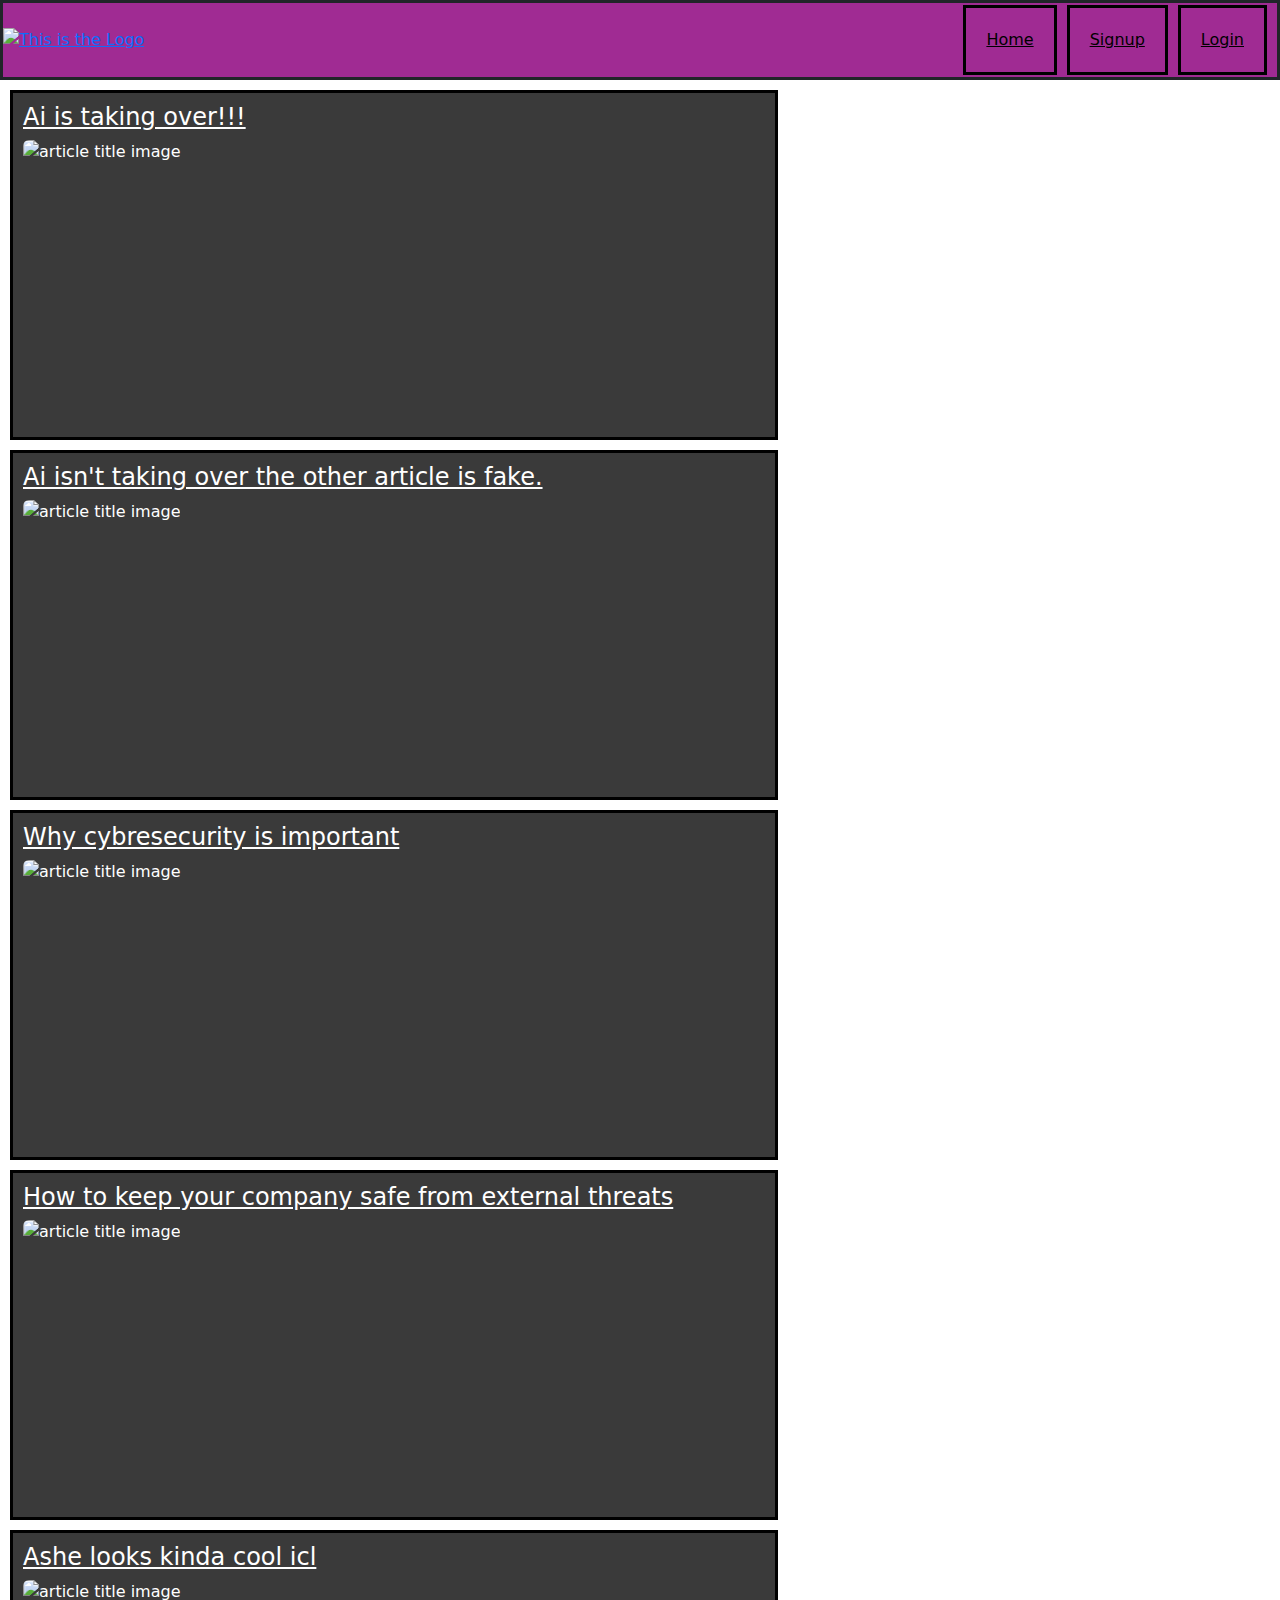
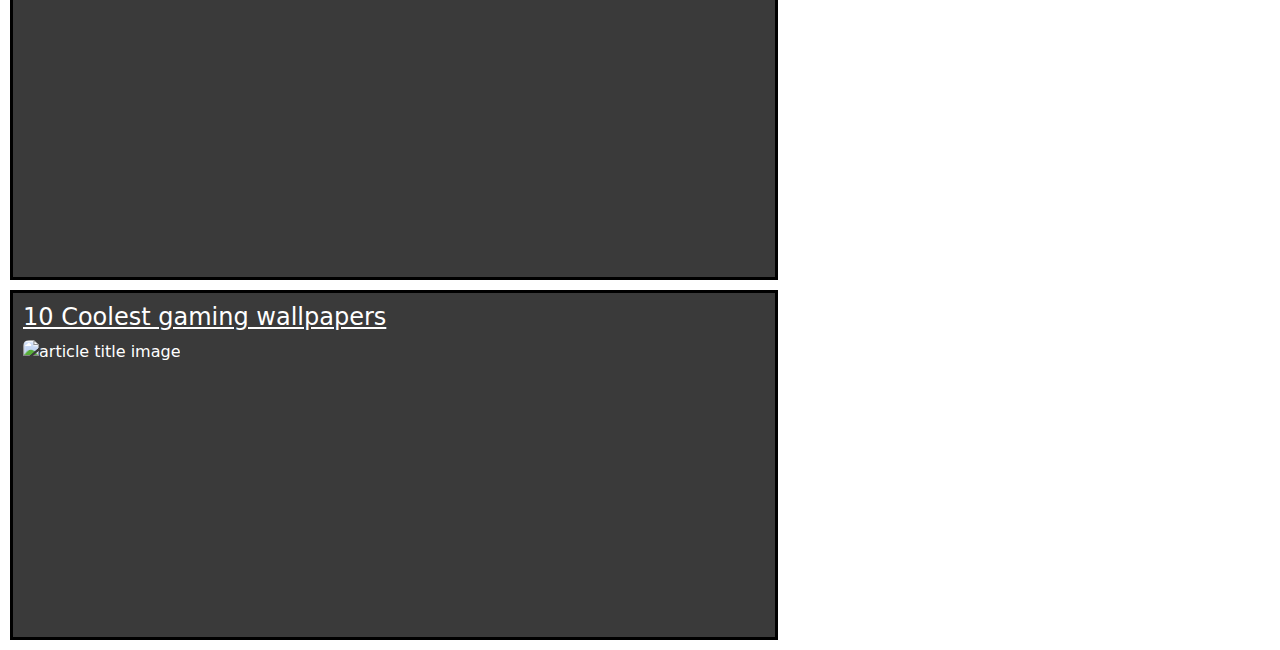
==== blog.html @ 551faf89 "Add files via upload" ====
<!DOCTYPE html>
<html lang="en">
    <head>
        <link rel="stylesheet" href="project.css">
        <link href="https://cdn.jsdelivr.net/npm/bootstrap@5.3.3/dist/css/bootstrap.min.css" rel="stylesheet" integrity="sha384-QWTKZyjpPEjISv5WaRU9OFeRpok6YctnYmDr5pNlyT2bRjXh0JMhjY6hW+ALEwIH" crossorigin="anonymous">
    </head>
    <body>
        
        <div class="taskbar" id = "row">
            <a href = "http://127.0.0.1:5500/mainpage.html" id="Logo">
                <img src="Logo.png" alt="This is the Logo" id="Logoimg" height="80px">
            </a>
            <a href="http://127.0.0.1:5500/mainpage.html" id="signup">
                Home
            </a>
            <a href="http://127.0.0.1:5500/login-signup.html" id = signup>
                Signup
            </a>
            <a href="http://127.0.0.1:5500/login-signup.html" id = signup>
                Login
            </a>
        </div>
        <div class="blog-text" id="AI1">
            <h4>Ai is taking over!!!</h4>
            <img src="AI image 1.jpg" alt="article title image" class="rounded float-start" width=400px>
            <p>
                
            </p>
        </div>
        <div class="blog-text" id="AI2">
            <h4>Ai isn't taking over the other article is fake.</h4>
            <img src="AI image 2.webp" alt="article title image" class="rounded float-start" height="300px">
            <p>
                
            </p>
        </div>
        <div class="blog-text" id="Cybersecurity1">
            <h4> Why cybresecurity is important</h4>
            <img src="Cybersecurity image 1.jpg" alt="article title image"  class="rounded float-start" width=400px>
            <p>
                
            </p>
        </div>
        <div class="blog-text" id="Cybersecurity2">
            <h4>How to keep your company safe from external threats</h4>
            <img src="Cybersecurity image 2.webp" alt="article title image" class="rounded float-start" height="300px">
            <p>

            </p>
        </div>        
        <div class="blog-text" id="Gaming1">
            <h4>Ashe looks kinda cool icl</h4>
            <img src="Gaming image 1.jpg" alt="article title image" class="rounded float-start" width=400px>
            <p>
            </p>
        </div>
        <div class="blog-text" id="Gaming2">
            <h4>10 Coolest gaming wallpapers</h4>
            <img src="Gaming image 2.jpg" alt="article title image" class="rounded float-start" height="300px">
            <p>

            </p>
        </div>
        <script src="mainjava.js"></script>
    </body>
</html>
---- project.css ----
.taskbar{
    border-style: solid;
    display: flex;
    background-color: #a02b93;
    flex-wrap: wrap;
    align-items:center;
    justify-content: flex-end;
    height: 80px;
}
.taskbar > div, .taskbar #signup{
    color: black;
    padding: 20px;
    font-size: 16px;
    border: solid;
    margin-right: 10px;
}
.taskbar a {
    margin-right: auto;
    padding: 0px;
    gap: 10px;
}
.dropdown{
    display: flex;
    align-items: center;
    border: solid;
    padding: 10px;
    margin: 10px;
}
.main-text{
    background-color: #3a3a3a;
    width: 60%;
    text-align: center;
    margin: 0 auto;
    margin-top: 20px;
    padding: 10px;
    border: solid black;
    color: white;
}

body{
    background-image: url("backgroundimage.jpg");
    background-repeat: no-repeat;
    background-size: cover;
}

#articleholder{
    columns: 2;
    background-color: #2a2a2a;
    color: white;
}
.col-md-6{
    margin-top: 20px;
    padding-top: 20px;
    border: solid;
    width: 90%;
}

#usernamepasswordlabel{
    color: white;
    margin-right: 20px;
    margin: 10px;

}
.labelholder{
    border: solid;
    margin: 20px;
    display: inline-block;
}

.blog-text{
    background-color: #3a3a3a;
    width: 60%;
    text-align: left;
    margin: 0 auto;
    margin-top: 20px;
    padding: 10px;
    border: solid black;
    margin: 10px;
    color: white;
    min-height: 350px;
    min-width: 540px;
}

.rounded{
    margin-right: 10px;
}

h4{
    text-decoration: underline;  /* the a h4 and h4 need to stay seperate bc the colour doesn't work for the links if its not like this*/
}
a h4{
    color: white;

}
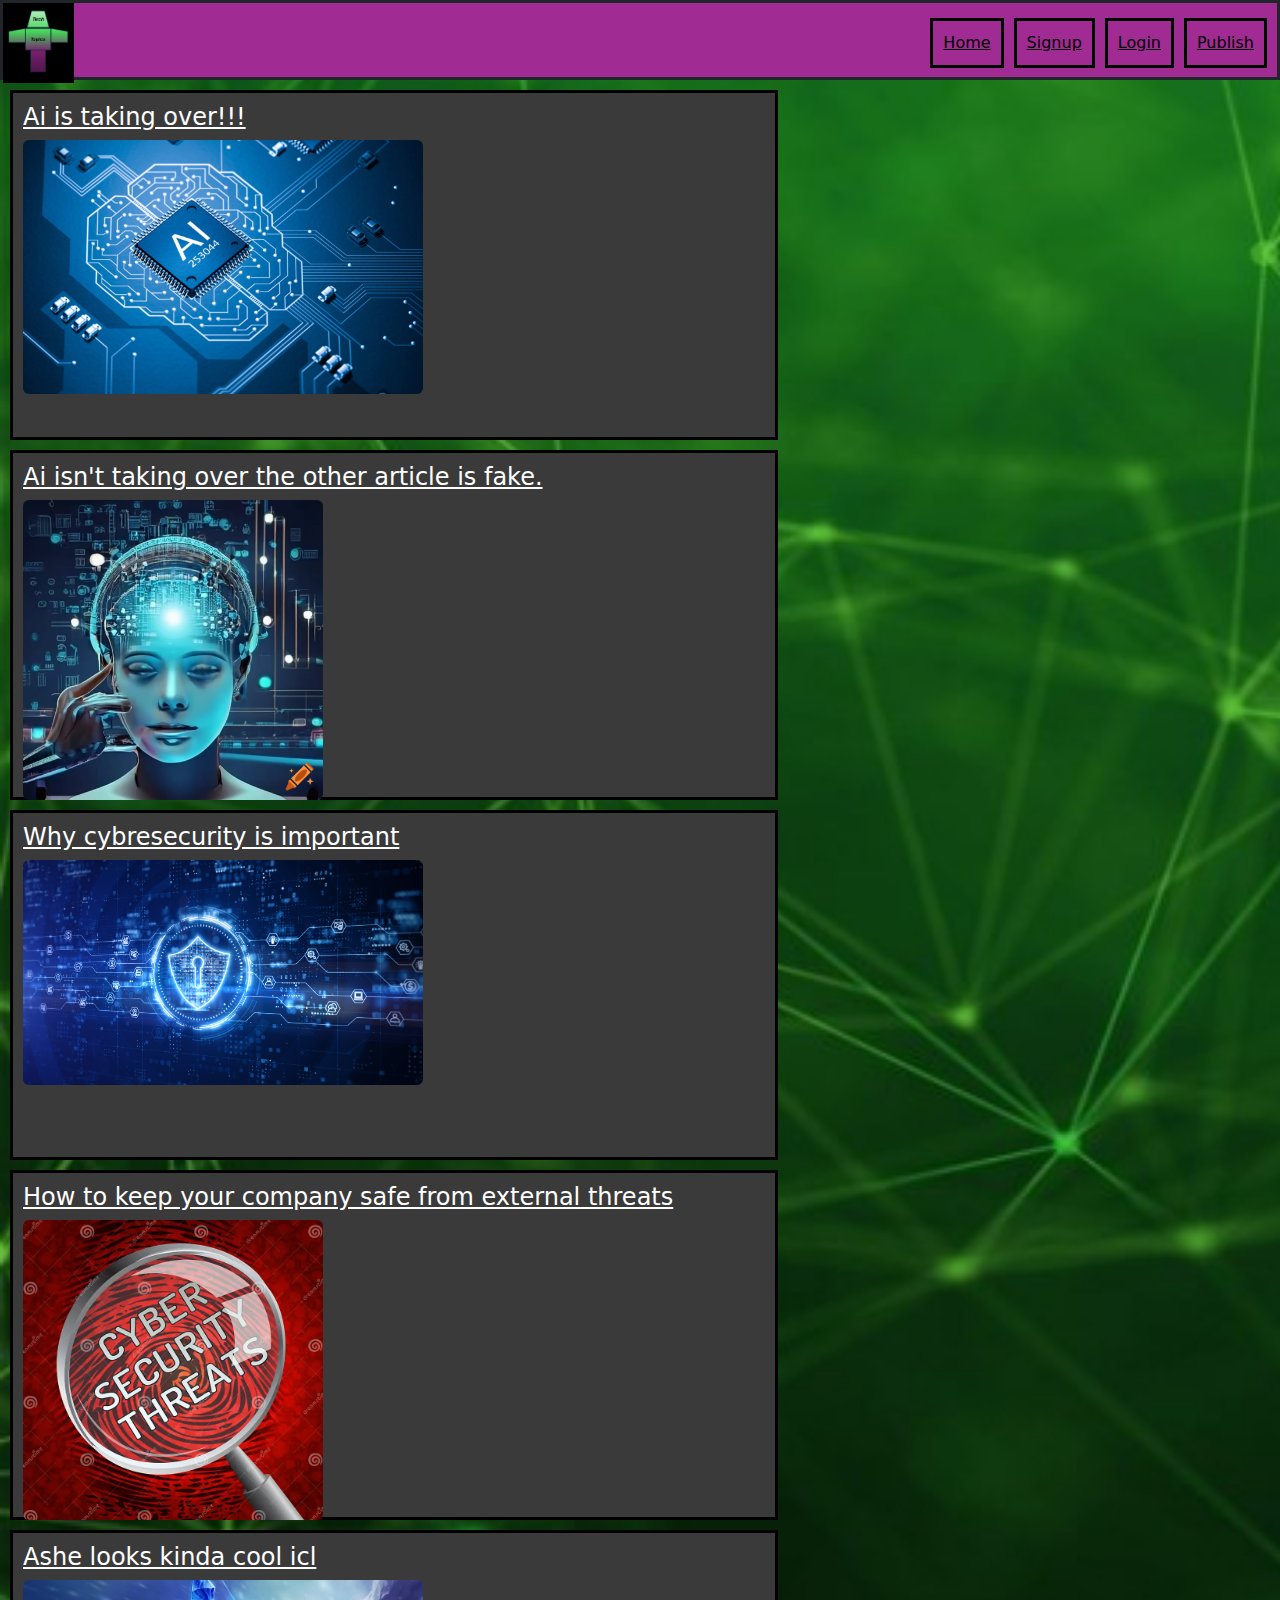
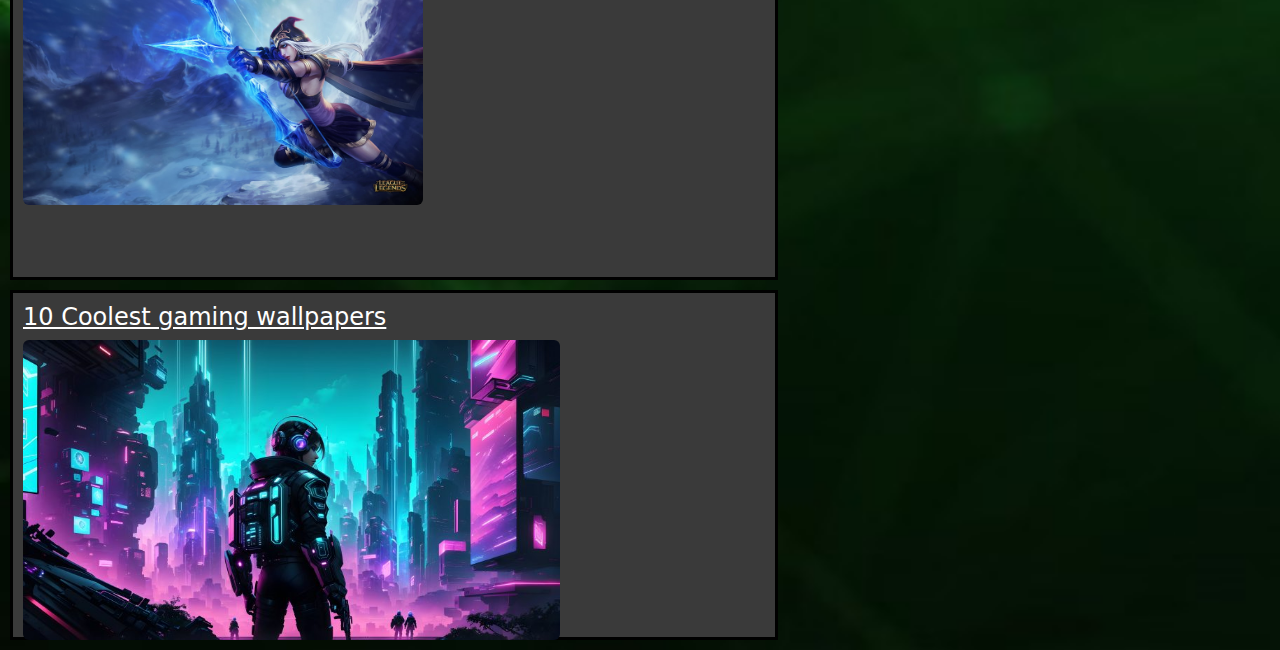
==== commit fc38b2d3: "Update blog.html" ====
--- a/blog.html
+++ b/blog.html
@@ -3,6 +3,8 @@
     <head>
         <link rel="stylesheet" href="project.css">
         <link href="https://cdn.jsdelivr.net/npm/bootstrap@5.3.3/dist/css/bootstrap.min.css" rel="stylesheet" integrity="sha384-QWTKZyjpPEjISv5WaRU9OFeRpok6YctnYmDr5pNlyT2bRjXh0JMhjY6hW+ALEwIH" crossorigin="anonymous">
+        <meta charset="UTF-8">
+
     </head>
     <body>
         
@@ -18,6 +20,9 @@
             </a>
             <a href="http://127.0.0.1:5500/login-signup.html" id = signup>
                 Login
+            </a>
+            <a href="http://127.0.0.1:5500/publishpage.html" id=signup>
+                Publish
             </a>
         </div>
         <div class="blog-text" id="AI1">
@@ -63,4 +68,4 @@
         </div>
         <script src="mainjava.js"></script>
     </body>
-</html>+</html>
--- a/project.css
+++ b/project.css
@@ -9,7 +9,7 @@
 }
 .taskbar > div, .taskbar #signup{
     color: black;
-    padding: 20px;
+    padding: 10px;
     font-size: 16px;
     border: solid;
     margin-right: 10px;
@@ -35,6 +35,9 @@
     padding: 10px;
     border: solid black;
     color: white;
+    min-height: 350px;
+    min-width: 500px;
+
 }
 
 body{
@@ -62,7 +65,7 @@
 
 }
 .labelholder{
-    border: solid;
+    border: solid black;
     margin: 20px;
     display: inline-block;
 }
@@ -88,7 +91,7 @@
 h4{
     text-decoration: underline;  /* the a h4 and h4 need to stay seperate bc the colour doesn't work for the links if its not like this*/
 }
+
 a h4{
     color: white;
-
 }
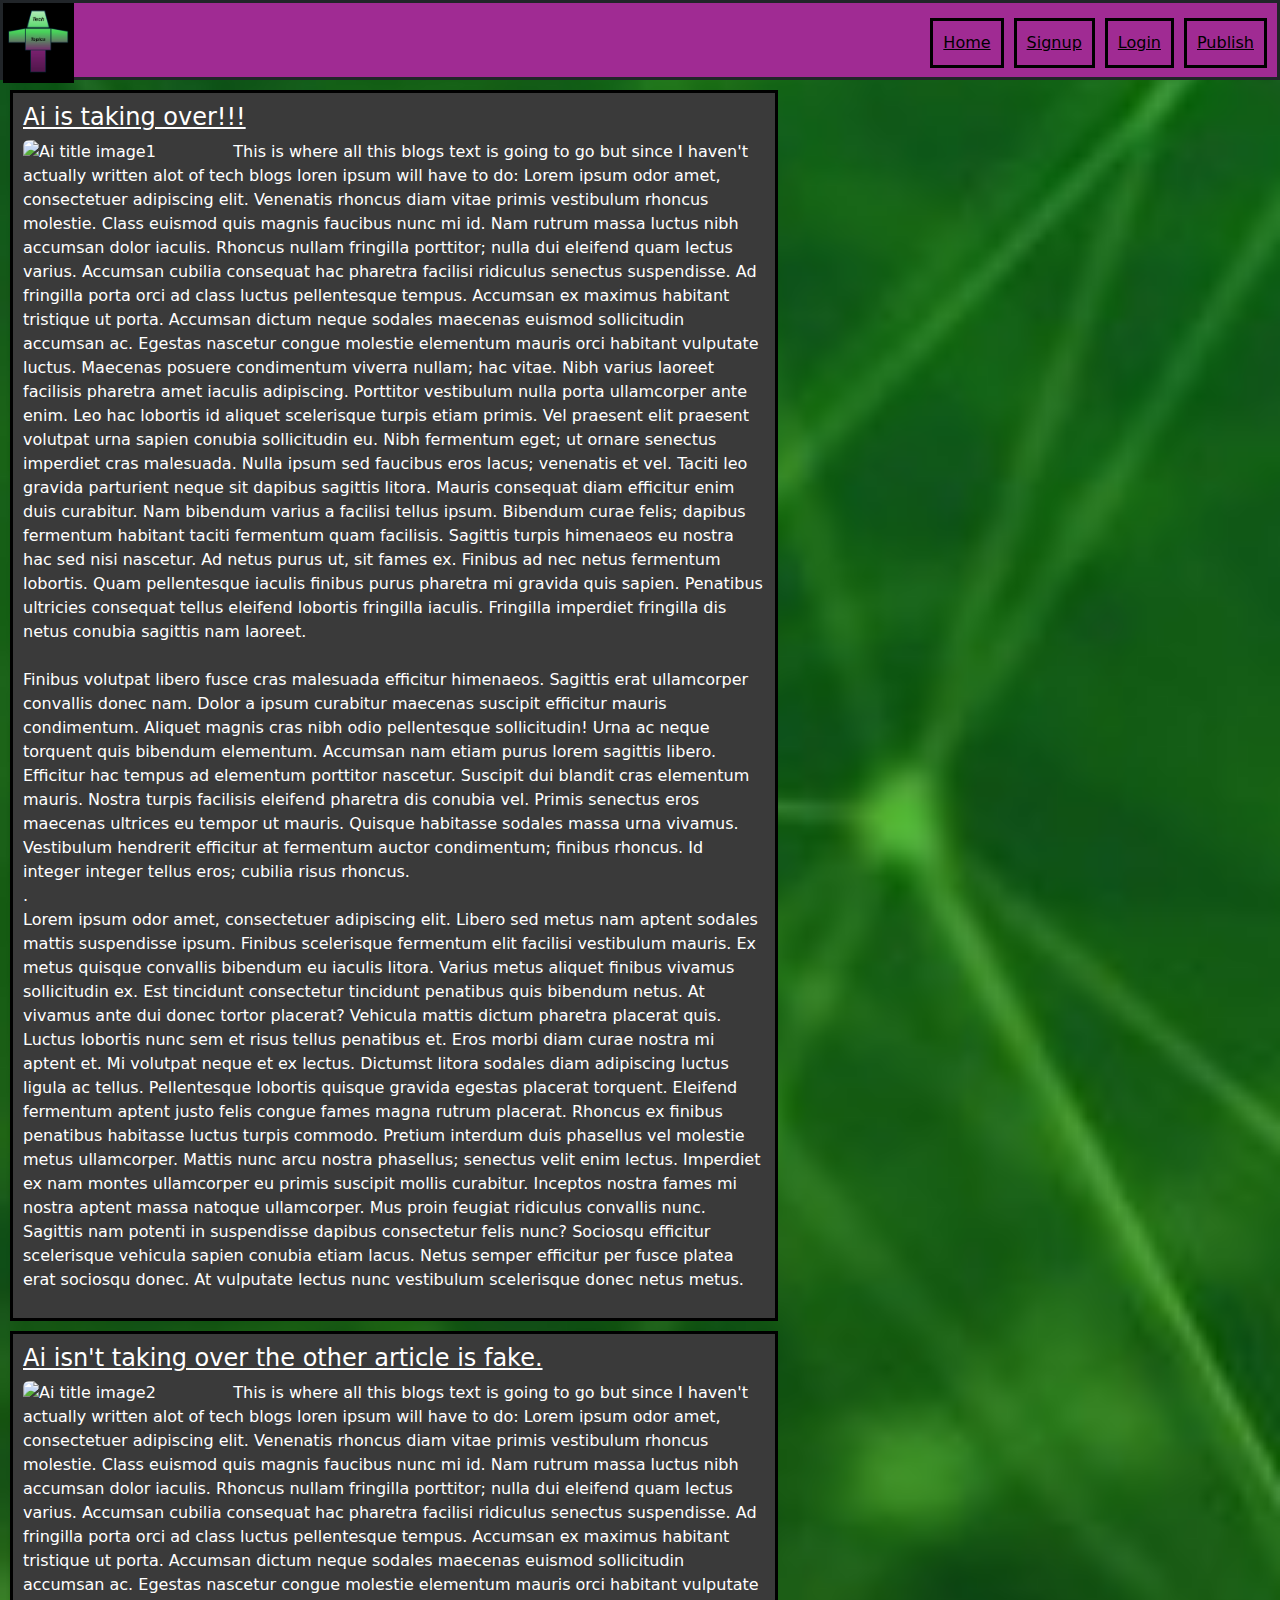
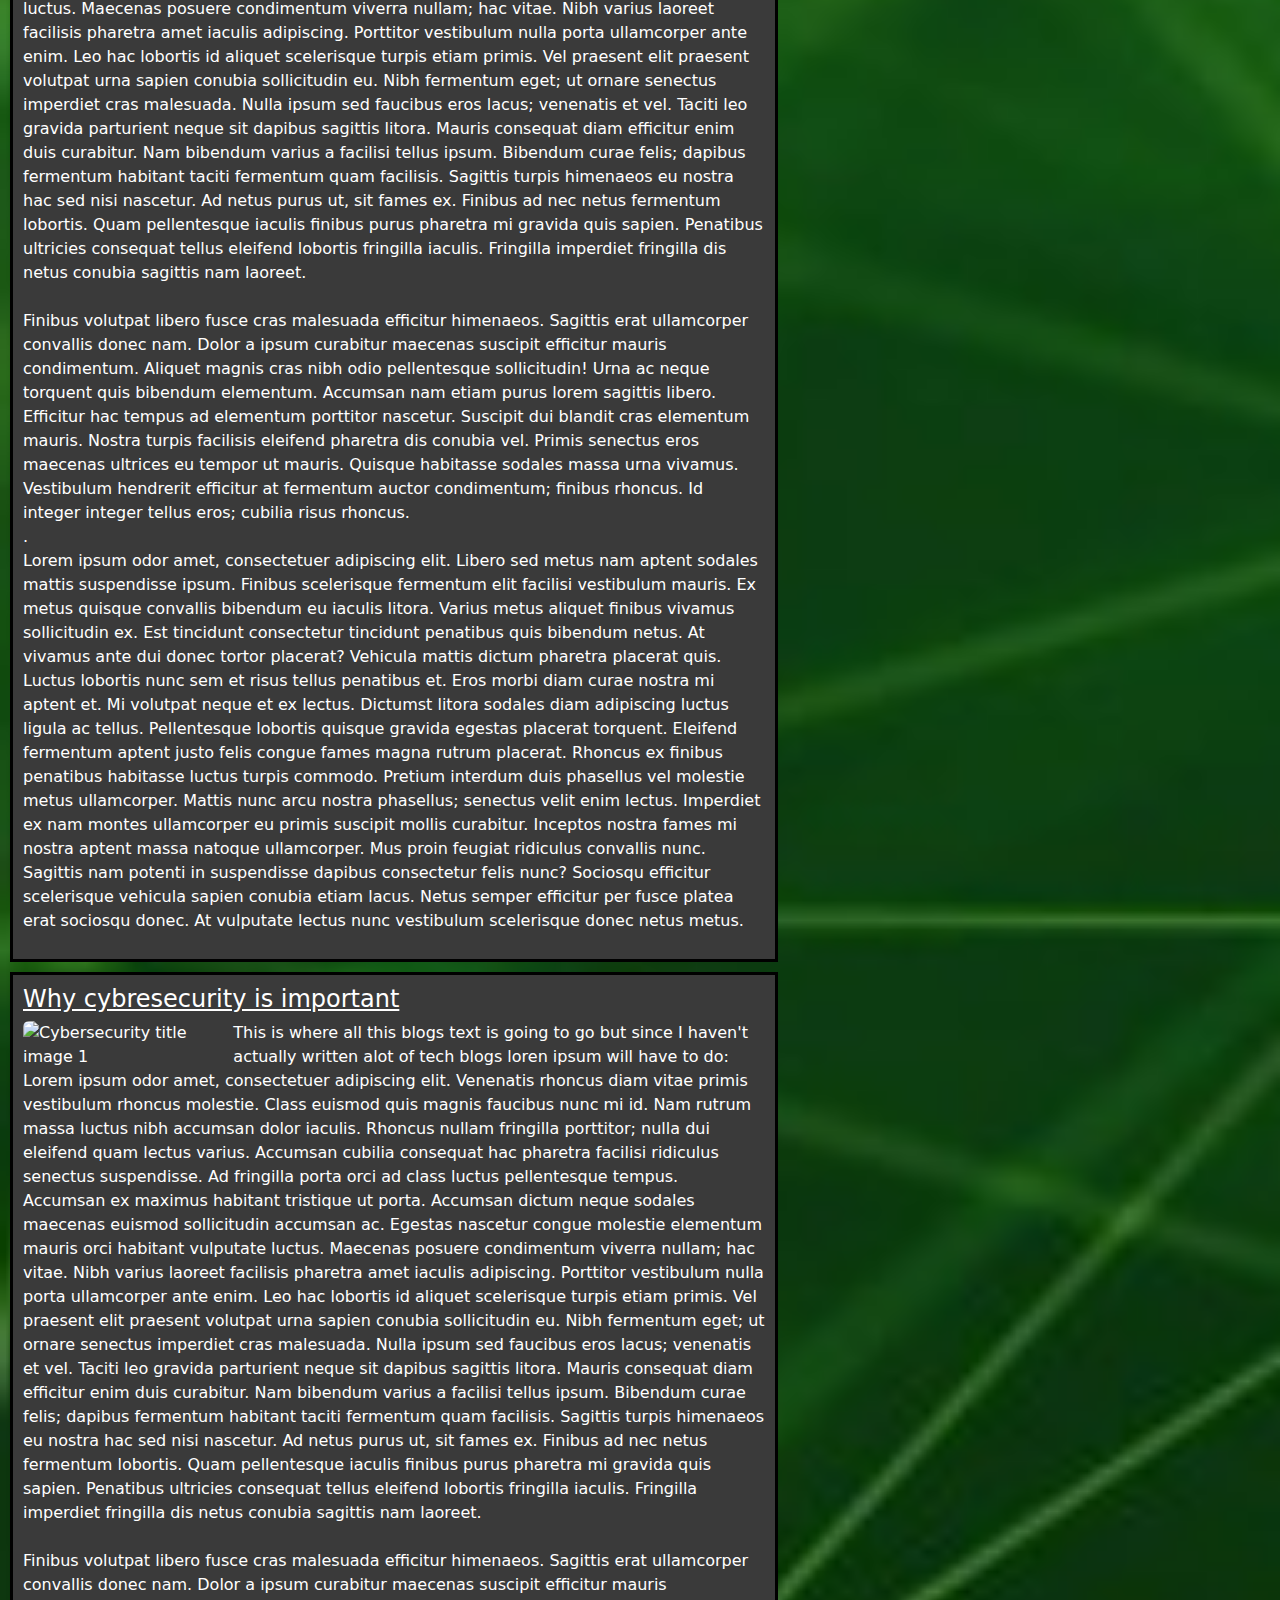
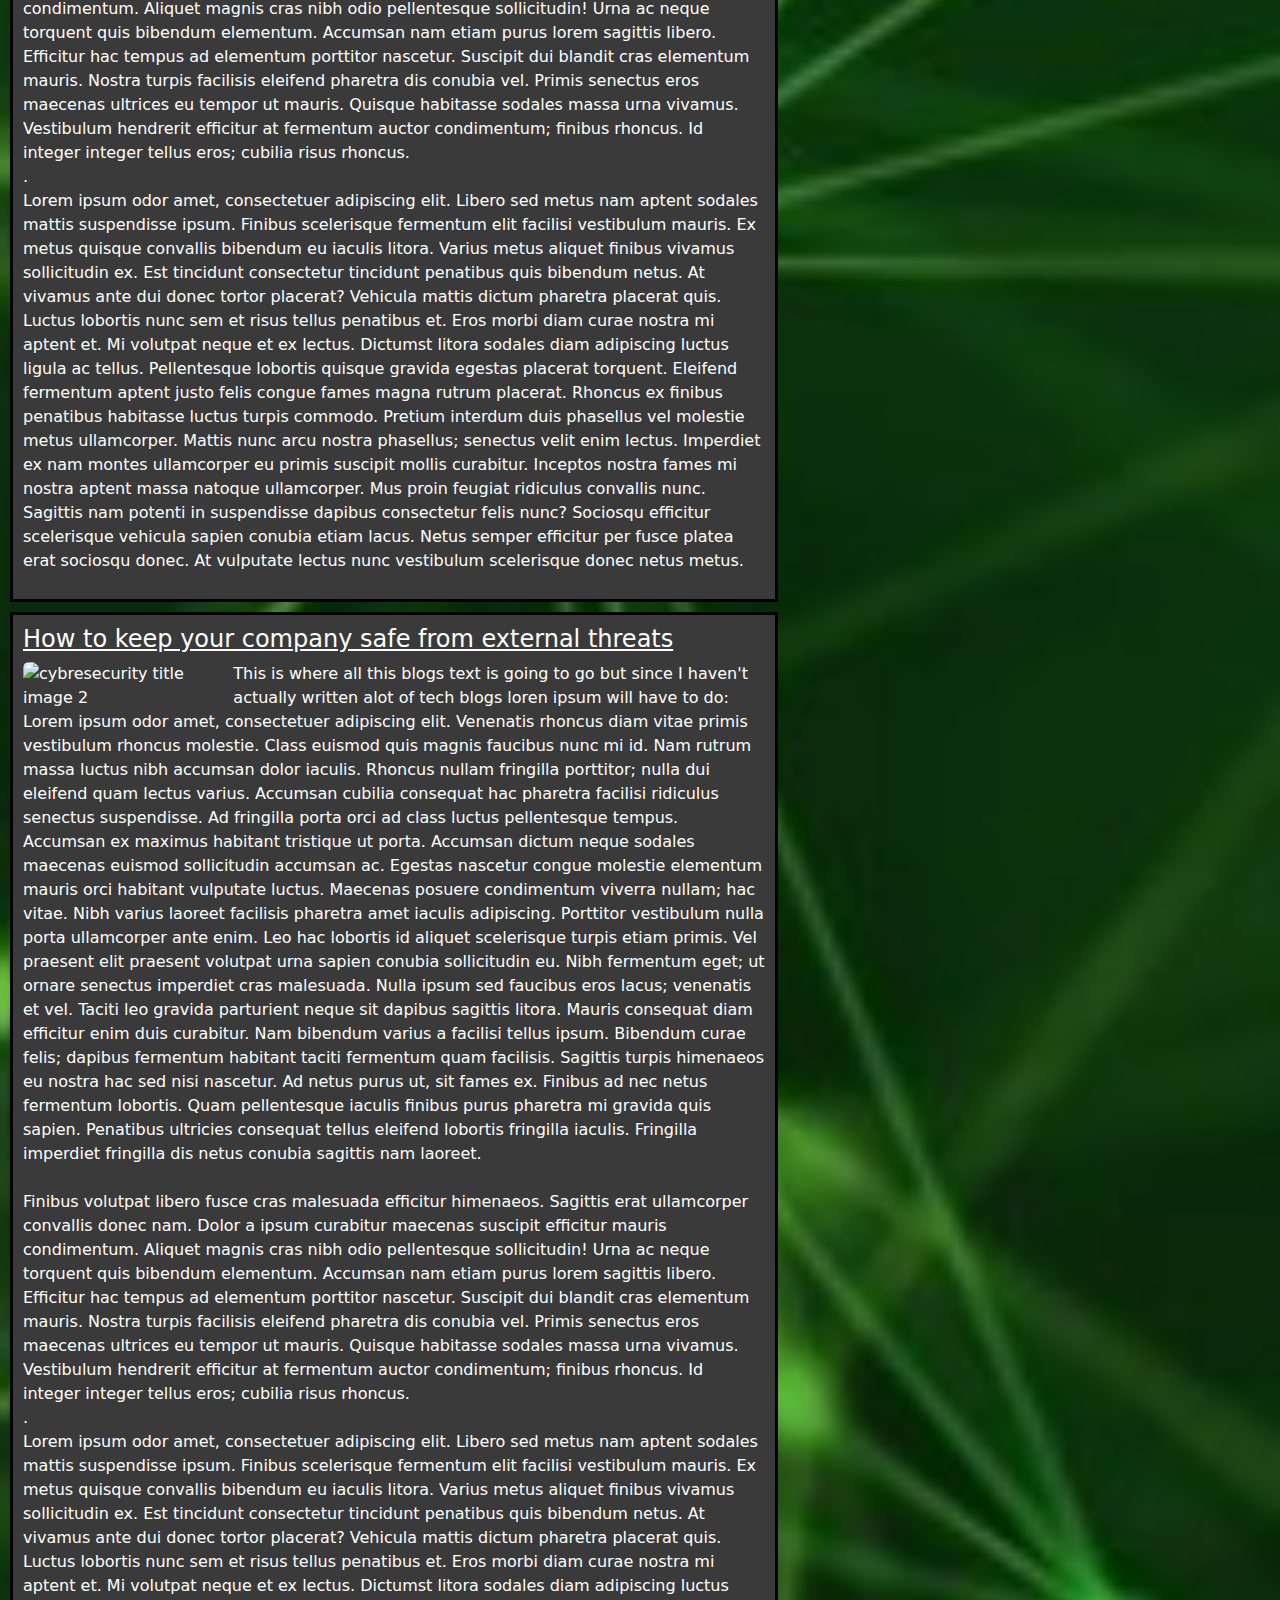
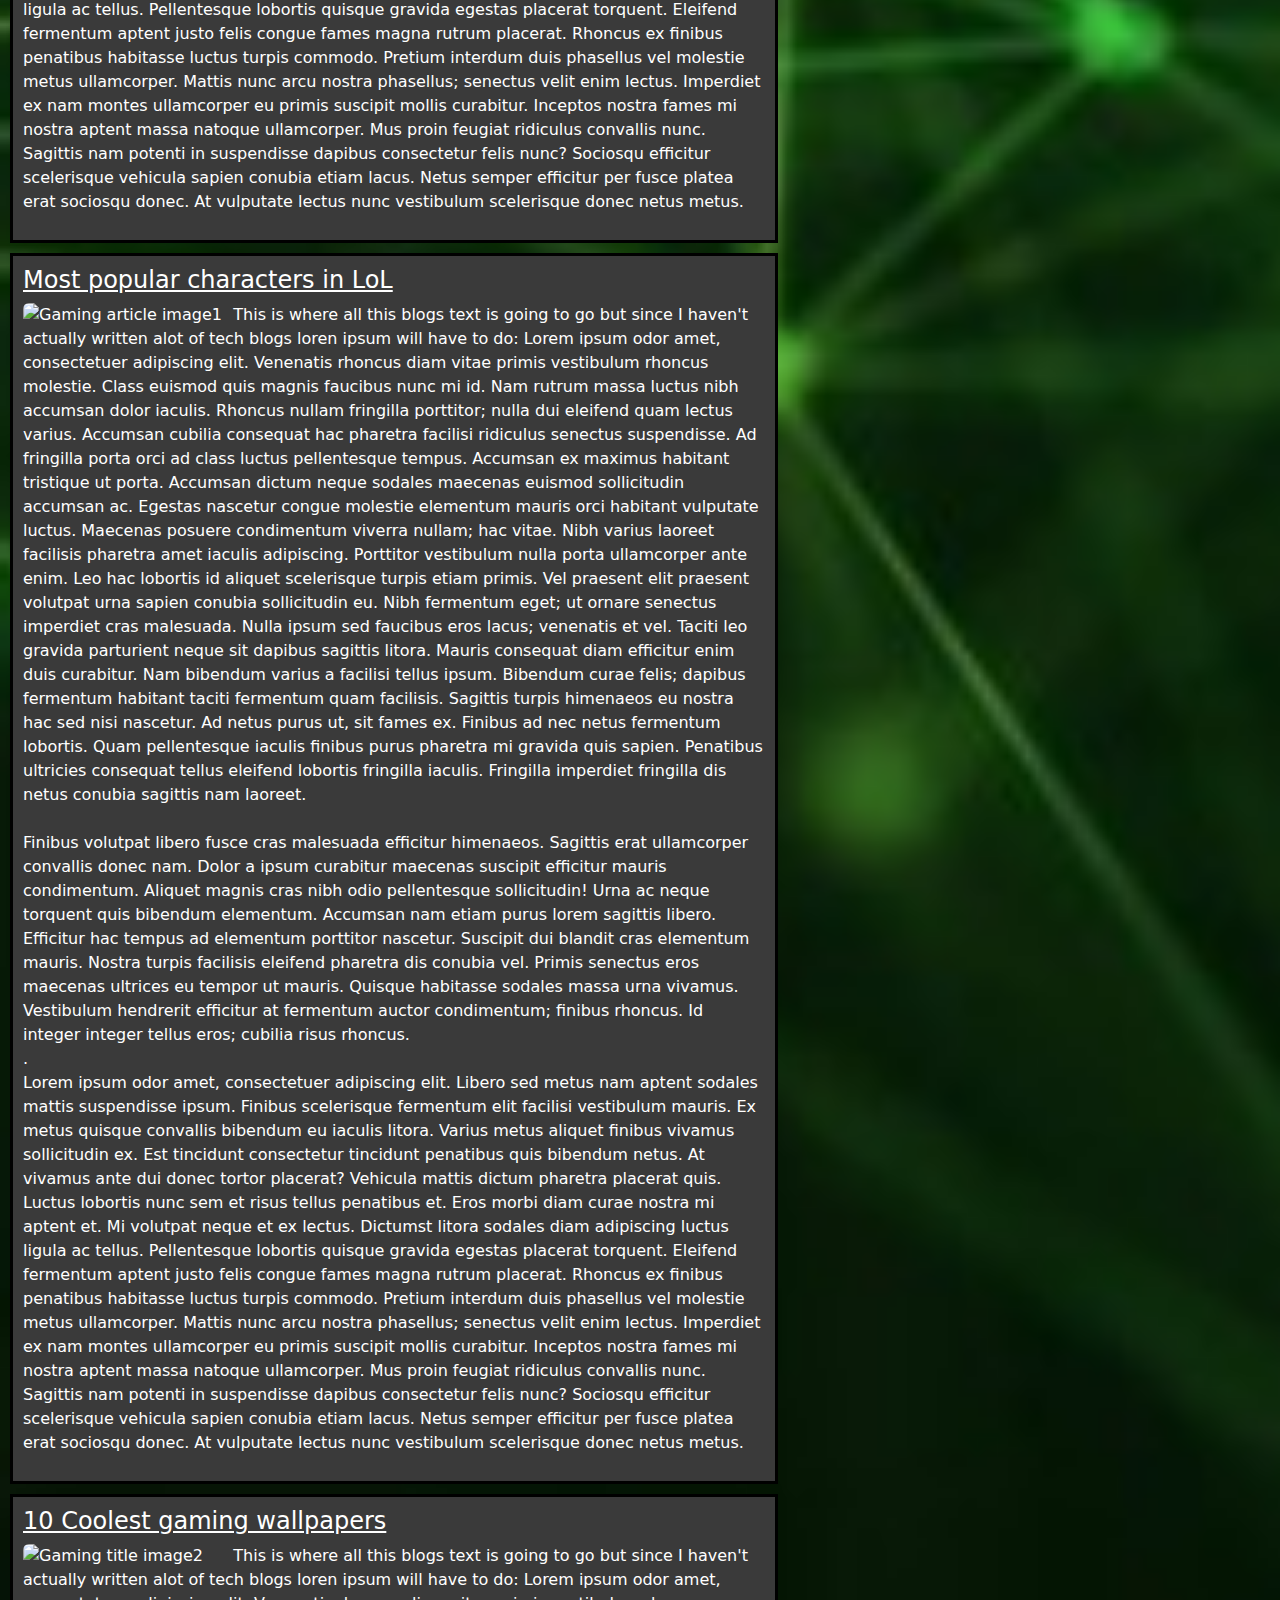
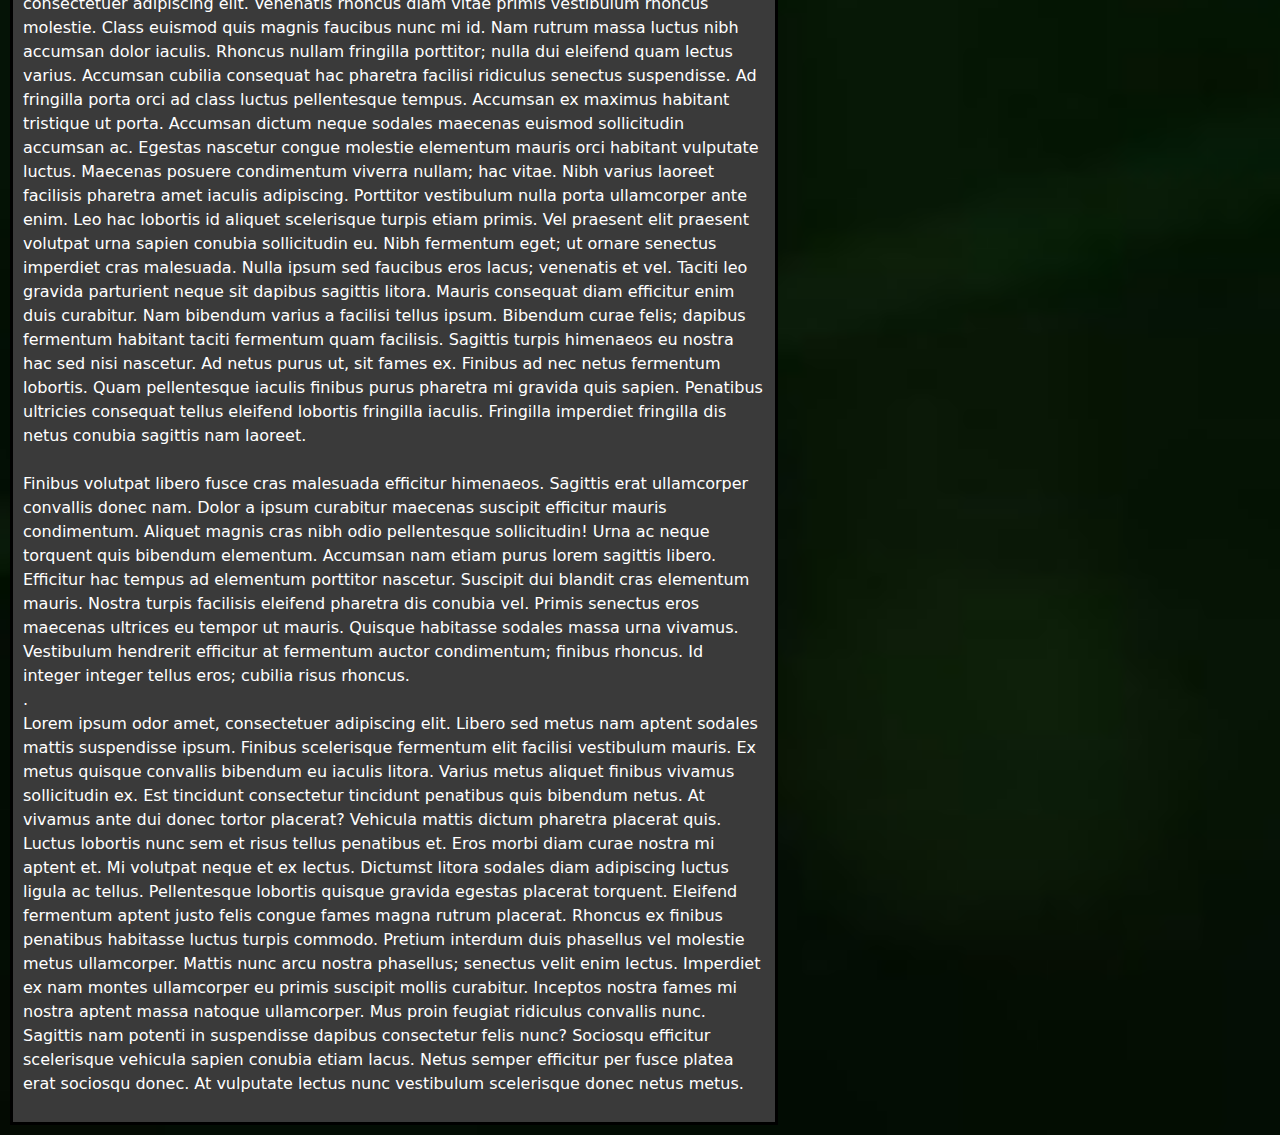
==== commit 802e4361: "Update blog.html" ====
--- a/blog.html
+++ b/blog.html
@@ -4,66 +4,102 @@
         <link rel="stylesheet" href="project.css">
         <link href="https://cdn.jsdelivr.net/npm/bootstrap@5.3.3/dist/css/bootstrap.min.css" rel="stylesheet" integrity="sha384-QWTKZyjpPEjISv5WaRU9OFeRpok6YctnYmDr5pNlyT2bRjXh0JMhjY6hW+ALEwIH" crossorigin="anonymous">
         <meta charset="UTF-8">
-
+        <title>TechTopics</title>
     </head>
     <body>
         
         <div class="taskbar" id = "row">
             <a href = "http://127.0.0.1:5500/mainpage.html" id="Logo">
-                <img src="Logo.png" alt="This is the Logo" id="Logoimg" height="80px">
+                <img src="Logo.png" alt="This is the Logo" id="Logoimg">
             </a>
-            <a href="http://127.0.0.1:5500/mainpage.html" id="signup">
+            <a href="http://127.0.0.1:5500/mainpage.html" class="signup">
                 Home
             </a>
-            <a href="http://127.0.0.1:5500/login-signup.html" id = signup>
+            <a href="http://127.0.0.1:5500/login-signup.html" class = signup>
                 Signup
             </a>
-            <a href="http://127.0.0.1:5500/login-signup.html" id = signup>
+            <a href="http://127.0.0.1:5500/login-signup.html" class = signup>
                 Login
             </a>
-            <a href="http://127.0.0.1:5500/publishpage.html" id=signup>
+            <a href="http://127.0.0.1:5500/publishpage.html" class=signup>
                 Publish
             </a>
         </div>
         <div class="blog-text" id="AI1">
             <h4>Ai is taking over!!!</h4>
-            <img src="AI image 1.jpg" alt="article title image" class="rounded float-start" width=400px>
+            <img src="AI_image1.jpg" alt="Ai title image1" class="rounded float-start blogimagesdisplay">
             <p>
-                
+                This is where all this blogs text is going to go but since I haven't actually written alot of tech blogs loren ipsum will have to do:
+                Lorem ipsum odor amet, consectetuer adipiscing elit. Venenatis rhoncus diam vitae primis vestibulum rhoncus molestie. Class euismod quis magnis faucibus nunc mi id. Nam rutrum massa luctus nibh accumsan dolor iaculis. Rhoncus nullam fringilla porttitor; nulla dui eleifend quam lectus varius. Accumsan cubilia consequat hac pharetra facilisi ridiculus senectus suspendisse. Ad fringilla porta orci ad class luctus pellentesque tempus. Accumsan ex maximus habitant tristique ut porta. Accumsan dictum neque sodales maecenas euismod sollicitudin accumsan ac. Egestas nascetur congue molestie elementum mauris orci habitant vulputate luctus. Maecenas posuere condimentum viverra nullam; hac vitae. Nibh varius laoreet facilisis pharetra amet iaculis adipiscing. Porttitor vestibulum nulla porta ullamcorper ante enim. Leo hac lobortis id aliquet scelerisque turpis etiam primis. Vel praesent elit praesent volutpat urna sapien conubia sollicitudin eu. Nibh fermentum eget; ut ornare senectus imperdiet cras malesuada. Nulla ipsum sed faucibus eros lacus; venenatis et vel. Taciti leo gravida parturient neque sit dapibus sagittis litora. Mauris consequat diam efficitur enim duis curabitur. Nam bibendum varius a facilisi tellus ipsum. Bibendum curae felis; dapibus fermentum habitant taciti fermentum quam facilisis. Sagittis turpis himenaeos eu nostra hac sed nisi nascetur. Ad netus purus ut, sit fames ex. Finibus ad nec netus fermentum lobortis. Quam pellentesque iaculis finibus purus pharetra mi gravida quis sapien. Penatibus ultricies consequat tellus eleifend lobortis fringilla iaculis. Fringilla imperdiet fringilla dis netus conubia sagittis nam laoreet.
+                <br><br>
+                Finibus volutpat libero fusce cras malesuada efficitur himenaeos. Sagittis erat ullamcorper convallis donec nam. Dolor a ipsum curabitur maecenas suscipit efficitur mauris condimentum. Aliquet magnis cras nibh odio pellentesque sollicitudin! Urna ac neque torquent quis bibendum elementum. Accumsan nam etiam purus lorem sagittis libero. Efficitur hac tempus ad elementum porttitor nascetur. Suscipit dui blandit cras elementum mauris. Nostra turpis facilisis eleifend pharetra dis conubia vel. Primis senectus eros maecenas ultrices eu tempor ut mauris. Quisque habitasse sodales massa urna vivamus. Vestibulum hendrerit efficitur at fermentum auctor condimentum; finibus rhoncus. Id integer integer tellus eros; cubilia risus rhoncus.
+                <br>.<br>
+                Lorem ipsum odor amet, consectetuer adipiscing elit. Libero sed metus nam aptent sodales mattis suspendisse ipsum. Finibus scelerisque fermentum elit facilisi vestibulum mauris. Ex metus quisque convallis bibendum eu iaculis litora. Varius metus aliquet finibus vivamus sollicitudin ex. Est tincidunt consectetur tincidunt penatibus quis bibendum netus. At vivamus ante dui donec tortor placerat? Vehicula mattis dictum pharetra placerat quis. Luctus lobortis nunc sem et risus tellus penatibus et.                Eros morbi diam curae nostra mi aptent et. Mi volutpat neque et ex lectus. Dictumst litora sodales diam adipiscing luctus ligula ac tellus. Pellentesque lobortis quisque gravida egestas placerat torquent. Eleifend fermentum aptent justo felis congue fames magna rutrum placerat. Rhoncus ex finibus penatibus habitasse luctus turpis commodo. Pretium interdum duis phasellus vel molestie metus ullamcorper. Mattis nunc arcu nostra phasellus; senectus velit enim lectus. Imperdiet ex nam montes ullamcorper eu primis suscipit mollis curabitur.                Inceptos nostra fames mi nostra aptent massa natoque ullamcorper. Mus proin feugiat ridiculus convallis nunc. Sagittis nam potenti in suspendisse dapibus consectetur felis nunc? Sociosqu efficitur scelerisque vehicula sapien conubia etiam lacus. Netus semper efficitur per fusce platea erat sociosqu donec. At vulputate lectus nunc vestibulum scelerisque donec netus metus.
+            
             </p>
         </div>
         <div class="blog-text" id="AI2">
             <h4>Ai isn't taking over the other article is fake.</h4>
-            <img src="AI image 2.webp" alt="article title image" class="rounded float-start" height="300px">
+            <img src="AI_image2.webp" alt="Ai title image2" class="rounded float-start blogimagesdisplay" >
             <p>
+                This is where all this blogs text is going to go but since I haven't actually written alot of tech blogs loren ipsum will have to do:
+                Lorem ipsum odor amet, consectetuer adipiscing elit. Venenatis rhoncus diam vitae primis vestibulum rhoncus molestie. Class euismod quis magnis faucibus nunc mi id. Nam rutrum massa luctus nibh accumsan dolor iaculis. Rhoncus nullam fringilla porttitor; nulla dui eleifend quam lectus varius. Accumsan cubilia consequat hac pharetra facilisi ridiculus senectus suspendisse. Ad fringilla porta orci ad class luctus pellentesque tempus. Accumsan ex maximus habitant tristique ut porta. Accumsan dictum neque sodales maecenas euismod sollicitudin accumsan ac. Egestas nascetur congue molestie elementum mauris orci habitant vulputate luctus. Maecenas posuere condimentum viverra nullam; hac vitae. Nibh varius laoreet facilisis pharetra amet iaculis adipiscing. Porttitor vestibulum nulla porta ullamcorper ante enim. Leo hac lobortis id aliquet scelerisque turpis etiam primis. Vel praesent elit praesent volutpat urna sapien conubia sollicitudin eu. Nibh fermentum eget; ut ornare senectus imperdiet cras malesuada. Nulla ipsum sed faucibus eros lacus; venenatis et vel. Taciti leo gravida parturient neque sit dapibus sagittis litora. Mauris consequat diam efficitur enim duis curabitur. Nam bibendum varius a facilisi tellus ipsum. Bibendum curae felis; dapibus fermentum habitant taciti fermentum quam facilisis. Sagittis turpis himenaeos eu nostra hac sed nisi nascetur. Ad netus purus ut, sit fames ex. Finibus ad nec netus fermentum lobortis. Quam pellentesque iaculis finibus purus pharetra mi gravida quis sapien. Penatibus ultricies consequat tellus eleifend lobortis fringilla iaculis. Fringilla imperdiet fringilla dis netus conubia sagittis nam laoreet.
+                <br><br>
+                Finibus volutpat libero fusce cras malesuada efficitur himenaeos. Sagittis erat ullamcorper convallis donec nam. Dolor a ipsum curabitur maecenas suscipit efficitur mauris condimentum. Aliquet magnis cras nibh odio pellentesque sollicitudin! Urna ac neque torquent quis bibendum elementum. Accumsan nam etiam purus lorem sagittis libero. Efficitur hac tempus ad elementum porttitor nascetur. Suscipit dui blandit cras elementum mauris. Nostra turpis facilisis eleifend pharetra dis conubia vel. Primis senectus eros maecenas ultrices eu tempor ut mauris. Quisque habitasse sodales massa urna vivamus. Vestibulum hendrerit efficitur at fermentum auctor condimentum; finibus rhoncus. Id integer integer tellus eros; cubilia risus rhoncus.
+                <br>.<br>
+                Lorem ipsum odor amet, consectetuer adipiscing elit. Libero sed metus nam aptent sodales mattis suspendisse ipsum. Finibus scelerisque fermentum elit facilisi vestibulum mauris. Ex metus quisque convallis bibendum eu iaculis litora. Varius metus aliquet finibus vivamus sollicitudin ex. Est tincidunt consectetur tincidunt penatibus quis bibendum netus. At vivamus ante dui donec tortor placerat? Vehicula mattis dictum pharetra placerat quis. Luctus lobortis nunc sem et risus tellus penatibus et.                Eros morbi diam curae nostra mi aptent et. Mi volutpat neque et ex lectus. Dictumst litora sodales diam adipiscing luctus ligula ac tellus. Pellentesque lobortis quisque gravida egestas placerat torquent. Eleifend fermentum aptent justo felis congue fames magna rutrum placerat. Rhoncus ex finibus penatibus habitasse luctus turpis commodo. Pretium interdum duis phasellus vel molestie metus ullamcorper. Mattis nunc arcu nostra phasellus; senectus velit enim lectus. Imperdiet ex nam montes ullamcorper eu primis suscipit mollis curabitur.                Inceptos nostra fames mi nostra aptent massa natoque ullamcorper. Mus proin feugiat ridiculus convallis nunc. Sagittis nam potenti in suspendisse dapibus consectetur felis nunc? Sociosqu efficitur scelerisque vehicula sapien conubia etiam lacus. Netus semper efficitur per fusce platea erat sociosqu donec. At vulputate lectus nunc vestibulum scelerisque donec netus metus.
                 
             </p>
         </div>
         <div class="blog-text" id="Cybersecurity1">
             <h4> Why cybresecurity is important</h4>
-            <img src="Cybersecurity image 1.jpg" alt="article title image"  class="rounded float-start" width=400px>
+            <img src="Cybersecurity_image1.jpg" alt="Cybersecurity title image 1"  class="rounded float-start blogimagesdisplay">
             <p>
-                
+                This is where all this blogs text is going to go but since I haven't actually written alot of tech blogs loren ipsum will have to do:
+                Lorem ipsum odor amet, consectetuer adipiscing elit. Venenatis rhoncus diam vitae primis vestibulum rhoncus molestie. Class euismod quis magnis faucibus nunc mi id. Nam rutrum massa luctus nibh accumsan dolor iaculis. Rhoncus nullam fringilla porttitor; nulla dui eleifend quam lectus varius. Accumsan cubilia consequat hac pharetra facilisi ridiculus senectus suspendisse. Ad fringilla porta orci ad class luctus pellentesque tempus. Accumsan ex maximus habitant tristique ut porta. Accumsan dictum neque sodales maecenas euismod sollicitudin accumsan ac. Egestas nascetur congue molestie elementum mauris orci habitant vulputate luctus. Maecenas posuere condimentum viverra nullam; hac vitae. Nibh varius laoreet facilisis pharetra amet iaculis adipiscing. Porttitor vestibulum nulla porta ullamcorper ante enim. Leo hac lobortis id aliquet scelerisque turpis etiam primis. Vel praesent elit praesent volutpat urna sapien conubia sollicitudin eu. Nibh fermentum eget; ut ornare senectus imperdiet cras malesuada. Nulla ipsum sed faucibus eros lacus; venenatis et vel. Taciti leo gravida parturient neque sit dapibus sagittis litora. Mauris consequat diam efficitur enim duis curabitur. Nam bibendum varius a facilisi tellus ipsum. Bibendum curae felis; dapibus fermentum habitant taciti fermentum quam facilisis. Sagittis turpis himenaeos eu nostra hac sed nisi nascetur. Ad netus purus ut, sit fames ex. Finibus ad nec netus fermentum lobortis. Quam pellentesque iaculis finibus purus pharetra mi gravida quis sapien. Penatibus ultricies consequat tellus eleifend lobortis fringilla iaculis. Fringilla imperdiet fringilla dis netus conubia sagittis nam laoreet.
+                <br><br>
+                Finibus volutpat libero fusce cras malesuada efficitur himenaeos. Sagittis erat ullamcorper convallis donec nam. Dolor a ipsum curabitur maecenas suscipit efficitur mauris condimentum. Aliquet magnis cras nibh odio pellentesque sollicitudin! Urna ac neque torquent quis bibendum elementum. Accumsan nam etiam purus lorem sagittis libero. Efficitur hac tempus ad elementum porttitor nascetur. Suscipit dui blandit cras elementum mauris. Nostra turpis facilisis eleifend pharetra dis conubia vel. Primis senectus eros maecenas ultrices eu tempor ut mauris. Quisque habitasse sodales massa urna vivamus. Vestibulum hendrerit efficitur at fermentum auctor condimentum; finibus rhoncus. Id integer integer tellus eros; cubilia risus rhoncus.
+                <br>.<br>
+                Lorem ipsum odor amet, consectetuer adipiscing elit. Libero sed metus nam aptent sodales mattis suspendisse ipsum. Finibus scelerisque fermentum elit facilisi vestibulum mauris. Ex metus quisque convallis bibendum eu iaculis litora. Varius metus aliquet finibus vivamus sollicitudin ex. Est tincidunt consectetur tincidunt penatibus quis bibendum netus. At vivamus ante dui donec tortor placerat? Vehicula mattis dictum pharetra placerat quis. Luctus lobortis nunc sem et risus tellus penatibus et.                Eros morbi diam curae nostra mi aptent et. Mi volutpat neque et ex lectus. Dictumst litora sodales diam adipiscing luctus ligula ac tellus. Pellentesque lobortis quisque gravida egestas placerat torquent. Eleifend fermentum aptent justo felis congue fames magna rutrum placerat. Rhoncus ex finibus penatibus habitasse luctus turpis commodo. Pretium interdum duis phasellus vel molestie metus ullamcorper. Mattis nunc arcu nostra phasellus; senectus velit enim lectus. Imperdiet ex nam montes ullamcorper eu primis suscipit mollis curabitur.                Inceptos nostra fames mi nostra aptent massa natoque ullamcorper. Mus proin feugiat ridiculus convallis nunc. Sagittis nam potenti in suspendisse dapibus consectetur felis nunc? Sociosqu efficitur scelerisque vehicula sapien conubia etiam lacus. Netus semper efficitur per fusce platea erat sociosqu donec. At vulputate lectus nunc vestibulum scelerisque donec netus metus.
+            
             </p>
         </div>
         <div class="blog-text" id="Cybersecurity2">
             <h4>How to keep your company safe from external threats</h4>
-            <img src="Cybersecurity image 2.webp" alt="article title image" class="rounded float-start" height="300px">
+            <img src="Cybersecurity_image2.webp" alt="cybresecurity title image 2" class="rounded float-start blogimagesdisplay">
             <p>
-
+                This is where all this blogs text is going to go but since I haven't actually written alot of tech blogs loren ipsum will have to do:
+                Lorem ipsum odor amet, consectetuer adipiscing elit. Venenatis rhoncus diam vitae primis vestibulum rhoncus molestie. Class euismod quis magnis faucibus nunc mi id. Nam rutrum massa luctus nibh accumsan dolor iaculis. Rhoncus nullam fringilla porttitor; nulla dui eleifend quam lectus varius. Accumsan cubilia consequat hac pharetra facilisi ridiculus senectus suspendisse. Ad fringilla porta orci ad class luctus pellentesque tempus. Accumsan ex maximus habitant tristique ut porta. Accumsan dictum neque sodales maecenas euismod sollicitudin accumsan ac. Egestas nascetur congue molestie elementum mauris orci habitant vulputate luctus. Maecenas posuere condimentum viverra nullam; hac vitae. Nibh varius laoreet facilisis pharetra amet iaculis adipiscing. Porttitor vestibulum nulla porta ullamcorper ante enim. Leo hac lobortis id aliquet scelerisque turpis etiam primis. Vel praesent elit praesent volutpat urna sapien conubia sollicitudin eu. Nibh fermentum eget; ut ornare senectus imperdiet cras malesuada. Nulla ipsum sed faucibus eros lacus; venenatis et vel. Taciti leo gravida parturient neque sit dapibus sagittis litora. Mauris consequat diam efficitur enim duis curabitur. Nam bibendum varius a facilisi tellus ipsum. Bibendum curae felis; dapibus fermentum habitant taciti fermentum quam facilisis. Sagittis turpis himenaeos eu nostra hac sed nisi nascetur. Ad netus purus ut, sit fames ex. Finibus ad nec netus fermentum lobortis. Quam pellentesque iaculis finibus purus pharetra mi gravida quis sapien. Penatibus ultricies consequat tellus eleifend lobortis fringilla iaculis. Fringilla imperdiet fringilla dis netus conubia sagittis nam laoreet.
+                <br><br>
+                Finibus volutpat libero fusce cras malesuada efficitur himenaeos. Sagittis erat ullamcorper convallis donec nam. Dolor a ipsum curabitur maecenas suscipit efficitur mauris condimentum. Aliquet magnis cras nibh odio pellentesque sollicitudin! Urna ac neque torquent quis bibendum elementum. Accumsan nam etiam purus lorem sagittis libero. Efficitur hac tempus ad elementum porttitor nascetur. Suscipit dui blandit cras elementum mauris. Nostra turpis facilisis eleifend pharetra dis conubia vel. Primis senectus eros maecenas ultrices eu tempor ut mauris. Quisque habitasse sodales massa urna vivamus. Vestibulum hendrerit efficitur at fermentum auctor condimentum; finibus rhoncus. Id integer integer tellus eros; cubilia risus rhoncus.
+                <br>.<br>
+                Lorem ipsum odor amet, consectetuer adipiscing elit. Libero sed metus nam aptent sodales mattis suspendisse ipsum. Finibus scelerisque fermentum elit facilisi vestibulum mauris. Ex metus quisque convallis bibendum eu iaculis litora. Varius metus aliquet finibus vivamus sollicitudin ex. Est tincidunt consectetur tincidunt penatibus quis bibendum netus. At vivamus ante dui donec tortor placerat? Vehicula mattis dictum pharetra placerat quis. Luctus lobortis nunc sem et risus tellus penatibus et.                Eros morbi diam curae nostra mi aptent et. Mi volutpat neque et ex lectus. Dictumst litora sodales diam adipiscing luctus ligula ac tellus. Pellentesque lobortis quisque gravida egestas placerat torquent. Eleifend fermentum aptent justo felis congue fames magna rutrum placerat. Rhoncus ex finibus penatibus habitasse luctus turpis commodo. Pretium interdum duis phasellus vel molestie metus ullamcorper. Mattis nunc arcu nostra phasellus; senectus velit enim lectus. Imperdiet ex nam montes ullamcorper eu primis suscipit mollis curabitur.                Inceptos nostra fames mi nostra aptent massa natoque ullamcorper. Mus proin feugiat ridiculus convallis nunc. Sagittis nam potenti in suspendisse dapibus consectetur felis nunc? Sociosqu efficitur scelerisque vehicula sapien conubia etiam lacus. Netus semper efficitur per fusce platea erat sociosqu donec. At vulputate lectus nunc vestibulum scelerisque donec netus metus.
+            
             </p>
         </div>        
         <div class="blog-text" id="Gaming1">
-            <h4>Ashe looks kinda cool icl</h4>
-            <img src="Gaming image 1.jpg" alt="article title image" class="rounded float-start" width=400px>
+            <h4>Most popular characters in LoL</h4>
+            <img src="Gaming_image1.jpg" alt="Gaming article image1" class="rounded float-start blogimagesdisplay">
             <p>
+                This is where all this blogs text is going to go but since I haven't actually written alot of tech blogs loren ipsum will have to do:
+                Lorem ipsum odor amet, consectetuer adipiscing elit. Venenatis rhoncus diam vitae primis vestibulum rhoncus molestie. Class euismod quis magnis faucibus nunc mi id. Nam rutrum massa luctus nibh accumsan dolor iaculis. Rhoncus nullam fringilla porttitor; nulla dui eleifend quam lectus varius. Accumsan cubilia consequat hac pharetra facilisi ridiculus senectus suspendisse. Ad fringilla porta orci ad class luctus pellentesque tempus. Accumsan ex maximus habitant tristique ut porta. Accumsan dictum neque sodales maecenas euismod sollicitudin accumsan ac. Egestas nascetur congue molestie elementum mauris orci habitant vulputate luctus. Maecenas posuere condimentum viverra nullam; hac vitae. Nibh varius laoreet facilisis pharetra amet iaculis adipiscing. Porttitor vestibulum nulla porta ullamcorper ante enim. Leo hac lobortis id aliquet scelerisque turpis etiam primis. Vel praesent elit praesent volutpat urna sapien conubia sollicitudin eu. Nibh fermentum eget; ut ornare senectus imperdiet cras malesuada. Nulla ipsum sed faucibus eros lacus; venenatis et vel. Taciti leo gravida parturient neque sit dapibus sagittis litora. Mauris consequat diam efficitur enim duis curabitur. Nam bibendum varius a facilisi tellus ipsum. Bibendum curae felis; dapibus fermentum habitant taciti fermentum quam facilisis. Sagittis turpis himenaeos eu nostra hac sed nisi nascetur. Ad netus purus ut, sit fames ex. Finibus ad nec netus fermentum lobortis. Quam pellentesque iaculis finibus purus pharetra mi gravida quis sapien. Penatibus ultricies consequat tellus eleifend lobortis fringilla iaculis. Fringilla imperdiet fringilla dis netus conubia sagittis nam laoreet.
+                <br><br>
+                Finibus volutpat libero fusce cras malesuada efficitur himenaeos. Sagittis erat ullamcorper convallis donec nam. Dolor a ipsum curabitur maecenas suscipit efficitur mauris condimentum. Aliquet magnis cras nibh odio pellentesque sollicitudin! Urna ac neque torquent quis bibendum elementum. Accumsan nam etiam purus lorem sagittis libero. Efficitur hac tempus ad elementum porttitor nascetur. Suscipit dui blandit cras elementum mauris. Nostra turpis facilisis eleifend pharetra dis conubia vel. Primis senectus eros maecenas ultrices eu tempor ut mauris. Quisque habitasse sodales massa urna vivamus. Vestibulum hendrerit efficitur at fermentum auctor condimentum; finibus rhoncus. Id integer integer tellus eros; cubilia risus rhoncus.
+                <br>.<br>
+                Lorem ipsum odor amet, consectetuer adipiscing elit. Libero sed metus nam aptent sodales mattis suspendisse ipsum. Finibus scelerisque fermentum elit facilisi vestibulum mauris. Ex metus quisque convallis bibendum eu iaculis litora. Varius metus aliquet finibus vivamus sollicitudin ex. Est tincidunt consectetur tincidunt penatibus quis bibendum netus. At vivamus ante dui donec tortor placerat? Vehicula mattis dictum pharetra placerat quis. Luctus lobortis nunc sem et risus tellus penatibus et.                Eros morbi diam curae nostra mi aptent et. Mi volutpat neque et ex lectus. Dictumst litora sodales diam adipiscing luctus ligula ac tellus. Pellentesque lobortis quisque gravida egestas placerat torquent. Eleifend fermentum aptent justo felis congue fames magna rutrum placerat. Rhoncus ex finibus penatibus habitasse luctus turpis commodo. Pretium interdum duis phasellus vel molestie metus ullamcorper. Mattis nunc arcu nostra phasellus; senectus velit enim lectus. Imperdiet ex nam montes ullamcorper eu primis suscipit mollis curabitur.                Inceptos nostra fames mi nostra aptent massa natoque ullamcorper. Mus proin feugiat ridiculus convallis nunc. Sagittis nam potenti in suspendisse dapibus consectetur felis nunc? Sociosqu efficitur scelerisque vehicula sapien conubia etiam lacus. Netus semper efficitur per fusce platea erat sociosqu donec. At vulputate lectus nunc vestibulum scelerisque donec netus metus.
+            
             </p>
         </div>
         <div class="blog-text" id="Gaming2">
             <h4>10 Coolest gaming wallpapers</h4>
-            <img src="Gaming image 2.jpg" alt="article title image" class="rounded float-start" height="300px">
+            <img src="Gaming_image2.jpg" alt="Gaming title image2" class="rounded float-start blogimagesdisplay">
             <p>
-
+                This is where all this blogs text is going to go but since I haven't actually written alot of tech blogs loren ipsum will have to do:
+                Lorem ipsum odor amet, consectetuer adipiscing elit. Venenatis rhoncus diam vitae primis vestibulum rhoncus molestie. Class euismod quis magnis faucibus nunc mi id. Nam rutrum massa luctus nibh accumsan dolor iaculis. Rhoncus nullam fringilla porttitor; nulla dui eleifend quam lectus varius. Accumsan cubilia consequat hac pharetra facilisi ridiculus senectus suspendisse. Ad fringilla porta orci ad class luctus pellentesque tempus. Accumsan ex maximus habitant tristique ut porta. Accumsan dictum neque sodales maecenas euismod sollicitudin accumsan ac. Egestas nascetur congue molestie elementum mauris orci habitant vulputate luctus. Maecenas posuere condimentum viverra nullam; hac vitae. Nibh varius laoreet facilisis pharetra amet iaculis adipiscing. Porttitor vestibulum nulla porta ullamcorper ante enim. Leo hac lobortis id aliquet scelerisque turpis etiam primis. Vel praesent elit praesent volutpat urna sapien conubia sollicitudin eu. Nibh fermentum eget; ut ornare senectus imperdiet cras malesuada. Nulla ipsum sed faucibus eros lacus; venenatis et vel. Taciti leo gravida parturient neque sit dapibus sagittis litora. Mauris consequat diam efficitur enim duis curabitur. Nam bibendum varius a facilisi tellus ipsum. Bibendum curae felis; dapibus fermentum habitant taciti fermentum quam facilisis. Sagittis turpis himenaeos eu nostra hac sed nisi nascetur. Ad netus purus ut, sit fames ex. Finibus ad nec netus fermentum lobortis. Quam pellentesque iaculis finibus purus pharetra mi gravida quis sapien. Penatibus ultricies consequat tellus eleifend lobortis fringilla iaculis. Fringilla imperdiet fringilla dis netus conubia sagittis nam laoreet.
+                <br><br>
+                Finibus volutpat libero fusce cras malesuada efficitur himenaeos. Sagittis erat ullamcorper convallis donec nam. Dolor a ipsum curabitur maecenas suscipit efficitur mauris condimentum. Aliquet magnis cras nibh odio pellentesque sollicitudin! Urna ac neque torquent quis bibendum elementum. Accumsan nam etiam purus lorem sagittis libero. Efficitur hac tempus ad elementum porttitor nascetur. Suscipit dui blandit cras elementum mauris. Nostra turpis facilisis eleifend pharetra dis conubia vel. Primis senectus eros maecenas ultrices eu tempor ut mauris. Quisque habitasse sodales massa urna vivamus. Vestibulum hendrerit efficitur at fermentum auctor condimentum; finibus rhoncus. Id integer integer tellus eros; cubilia risus rhoncus.
+                <br>.<br>
+                Lorem ipsum odor amet, consectetuer adipiscing elit. Libero sed metus nam aptent sodales mattis suspendisse ipsum. Finibus scelerisque fermentum elit facilisi vestibulum mauris. Ex metus quisque convallis bibendum eu iaculis litora. Varius metus aliquet finibus vivamus sollicitudin ex. Est tincidunt consectetur tincidunt penatibus quis bibendum netus. At vivamus ante dui donec tortor placerat? Vehicula mattis dictum pharetra placerat quis. Luctus lobortis nunc sem et risus tellus penatibus et.                Eros morbi diam curae nostra mi aptent et. Mi volutpat neque et ex lectus. Dictumst litora sodales diam adipiscing luctus ligula ac tellus. Pellentesque lobortis quisque gravida egestas placerat torquent. Eleifend fermentum aptent justo felis congue fames magna rutrum placerat. Rhoncus ex finibus penatibus habitasse luctus turpis commodo. Pretium interdum duis phasellus vel molestie metus ullamcorper. Mattis nunc arcu nostra phasellus; senectus velit enim lectus. Imperdiet ex nam montes ullamcorper eu primis suscipit mollis curabitur.                Inceptos nostra fames mi nostra aptent massa natoque ullamcorper. Mus proin feugiat ridiculus convallis nunc. Sagittis nam potenti in suspendisse dapibus consectetur felis nunc? Sociosqu efficitur scelerisque vehicula sapien conubia etiam lacus. Netus semper efficitur per fusce platea erat sociosqu donec. At vulputate lectus nunc vestibulum scelerisque donec netus metus.
             </p>
         </div>
         <script src="mainjava.js"></script>
--- a/project.css
+++ b/project.css
@@ -7,7 +7,7 @@
     justify-content: flex-end;
     height: 80px;
 }
-.taskbar > div, .taskbar #signup{
+.taskbar > div, .taskbar .signup{
     color: black;
     padding: 10px;
     font-size: 16px;
@@ -18,6 +18,9 @@
     margin-right: auto;
     padding: 0px;
     gap: 10px;
+}
+#Logoimg{
+    height: 80px;
 }
 .dropdown{
     display: flex;
@@ -51,6 +54,13 @@
     background-color: #2a2a2a;
     color: white;
 }
+
+.blogimages{
+    width: 100%;
+}
+.blogimagesdisplay{
+    width: 27%;
+}
 .col-md-6{
     margin-top: 20px;
     padding-top: 20px;
@@ -58,7 +68,7 @@
     width: 90%;
 }
 
-#usernamepasswordlabel{
+.usernamepasswordlabel{
     color: white;
     margin-right: 20px;
     margin: 10px;
@@ -95,3 +105,6 @@
 a h4{
     color: white;
 }
+#previewimagecontainer{
+    width: 400px;
+}
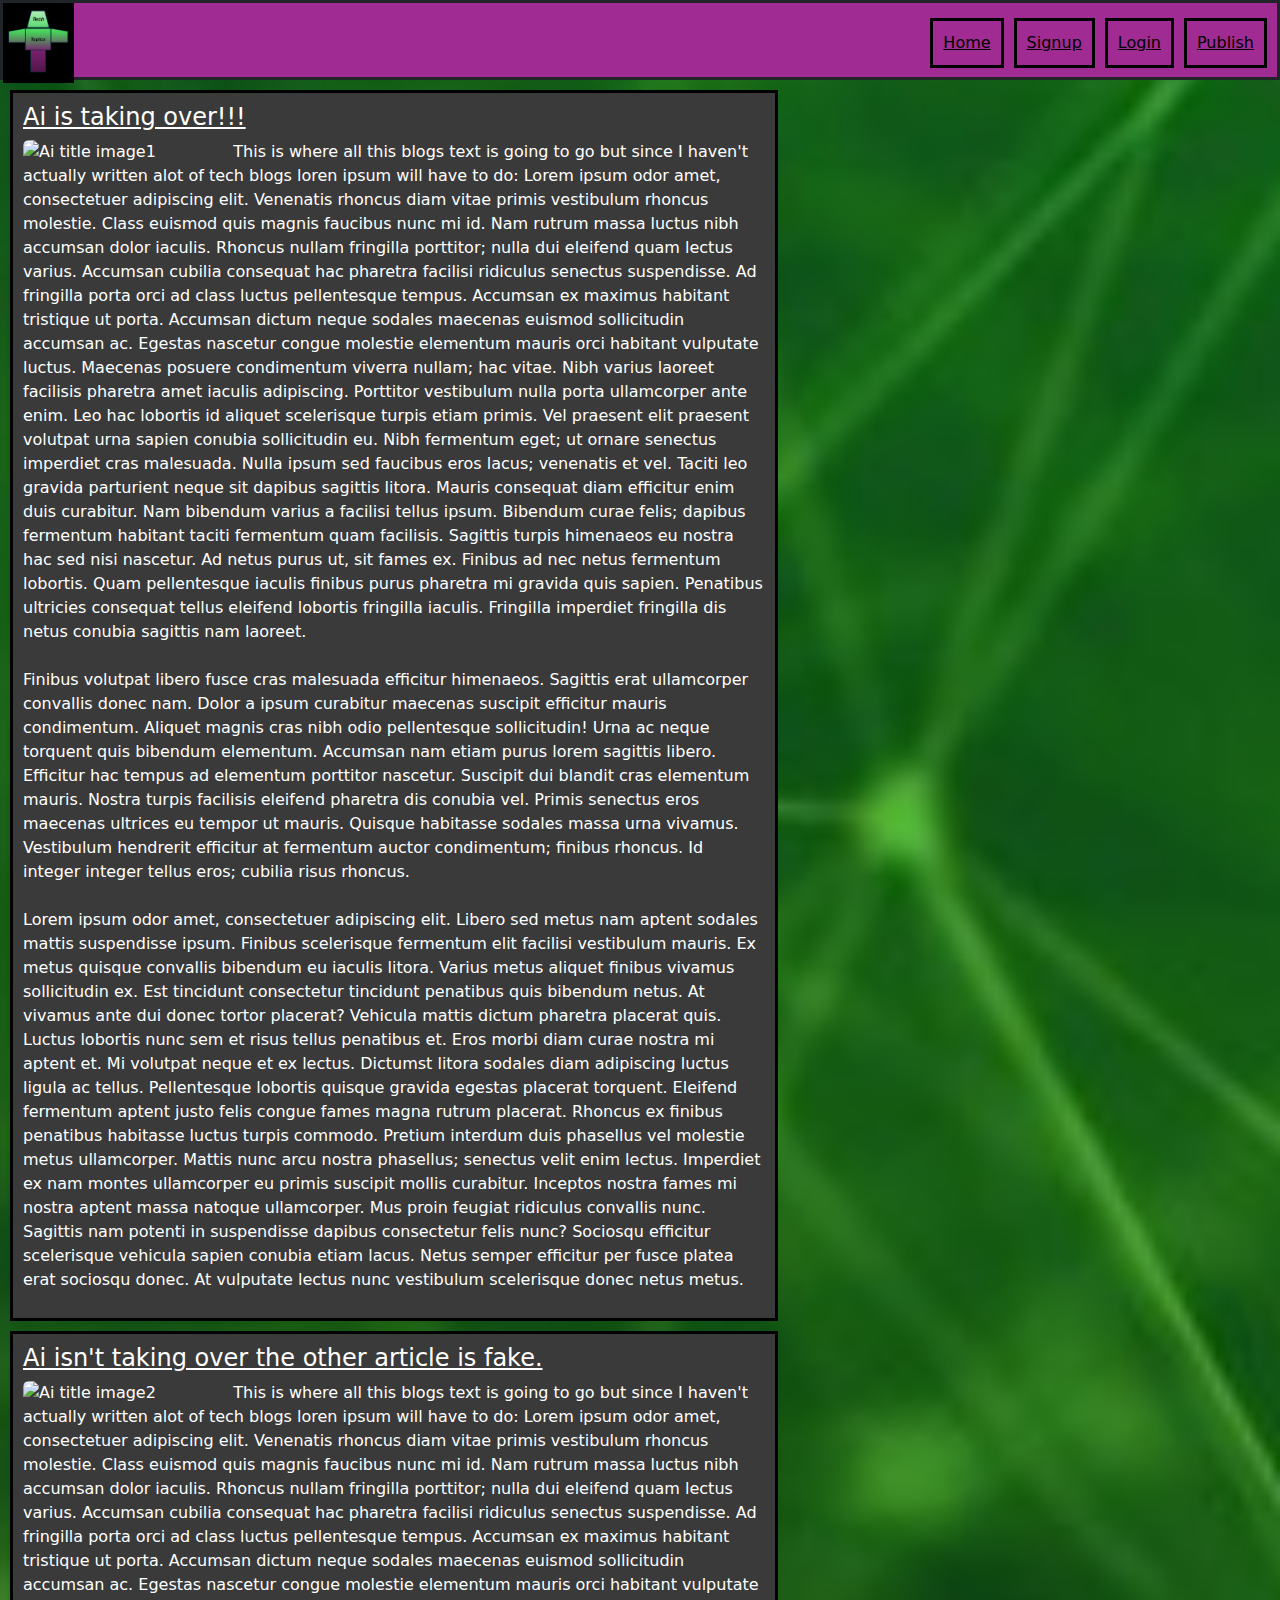
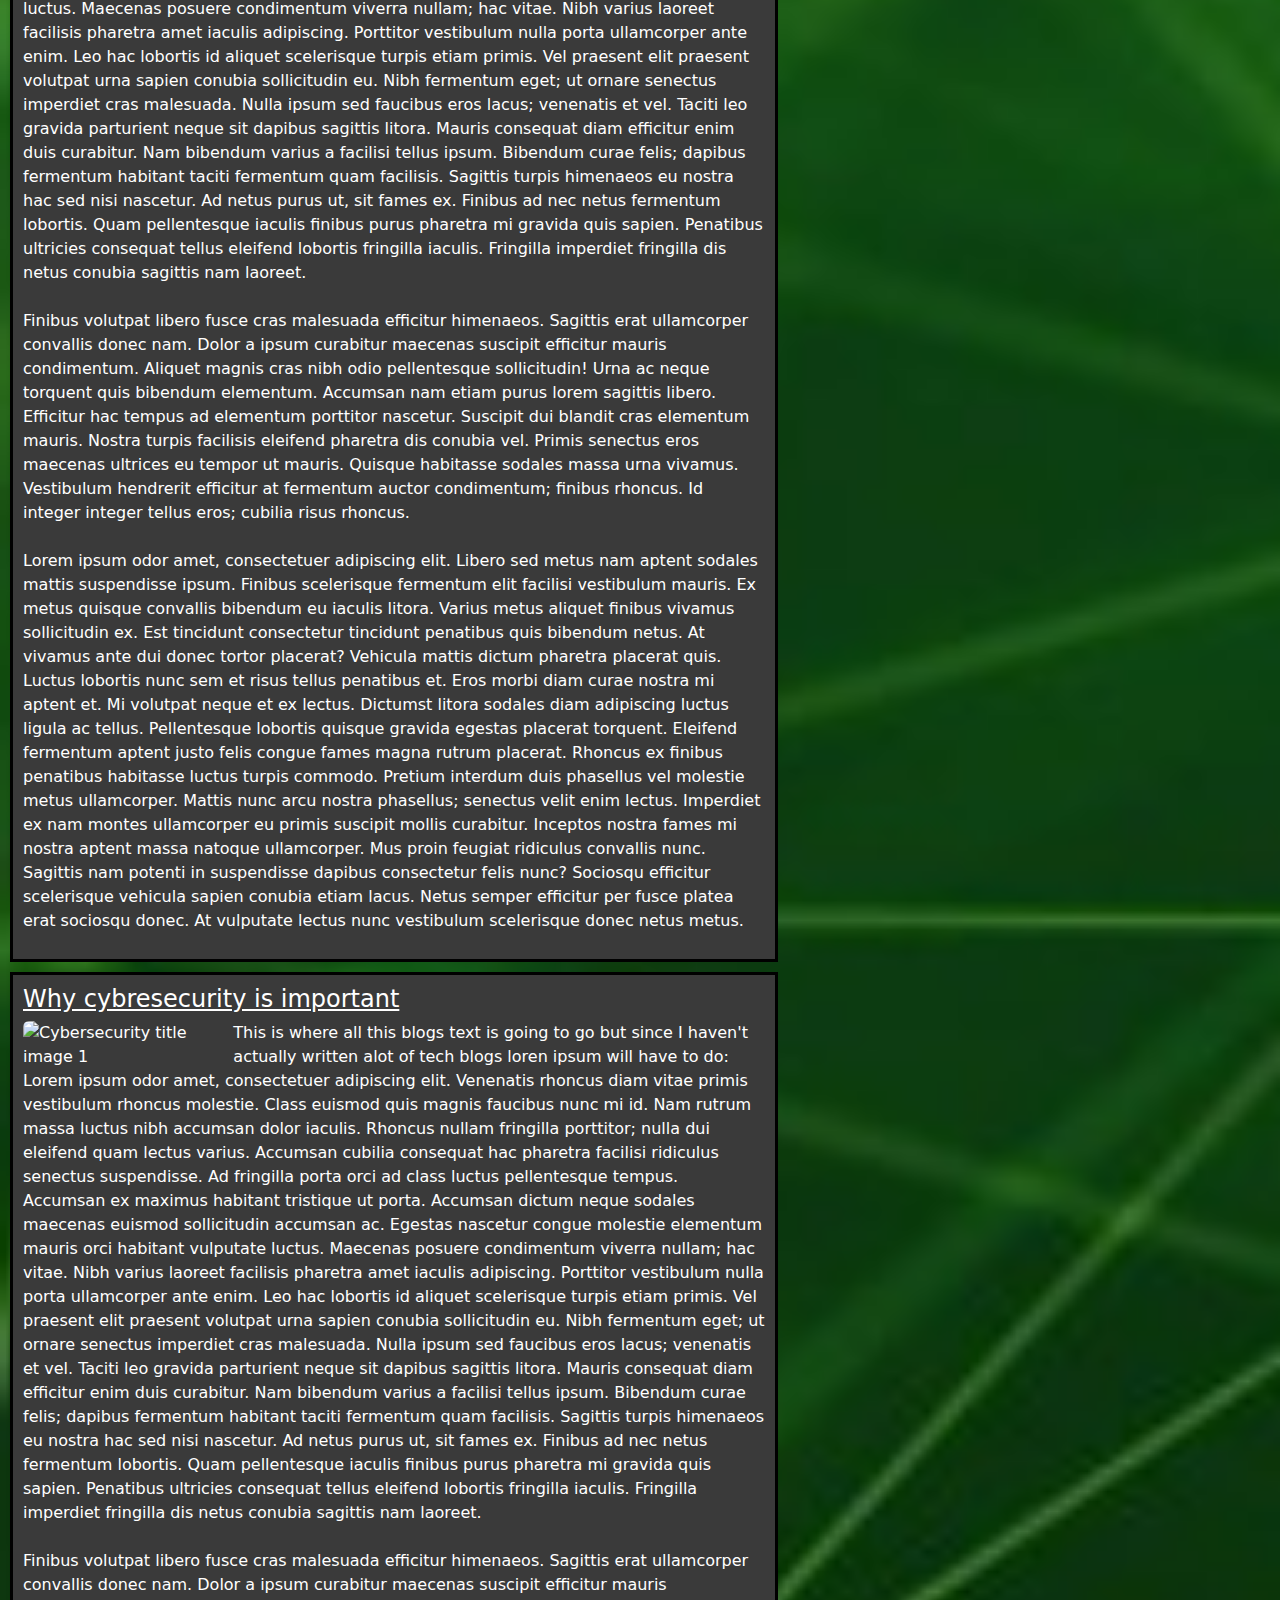
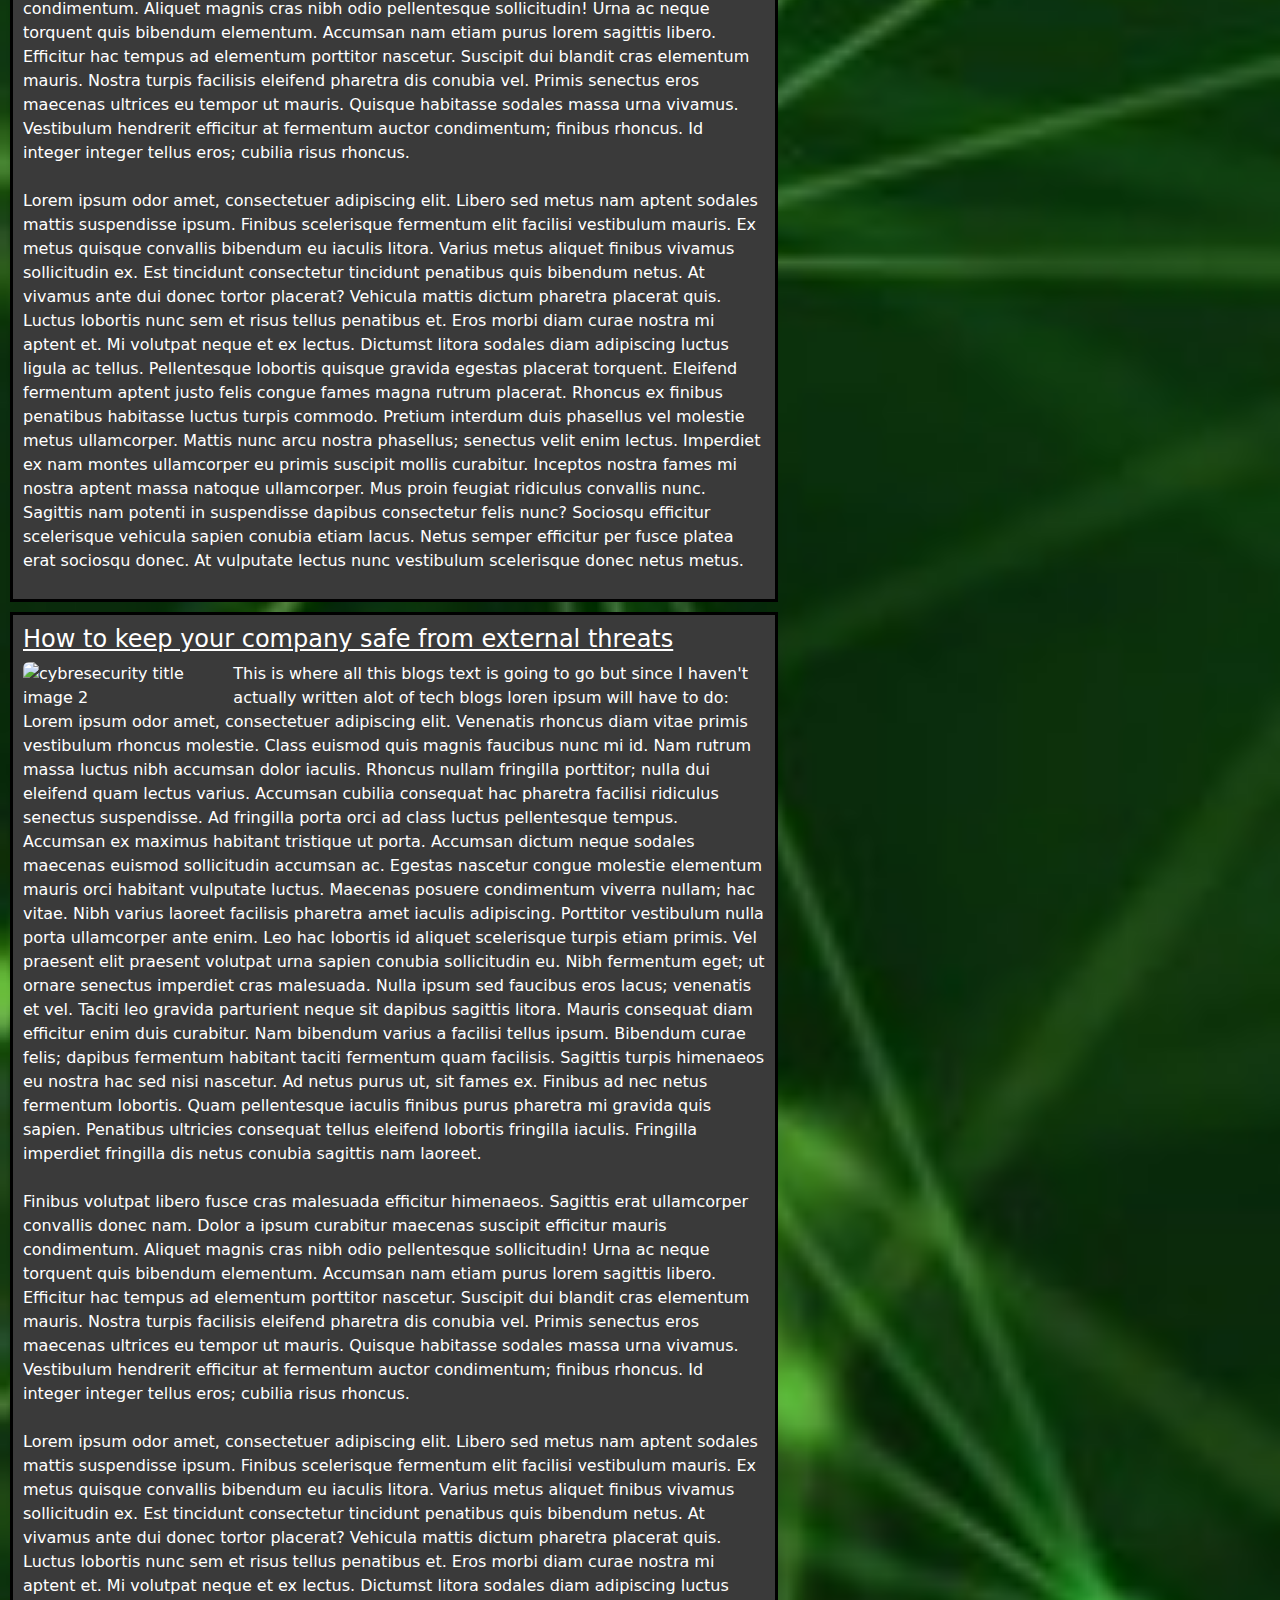
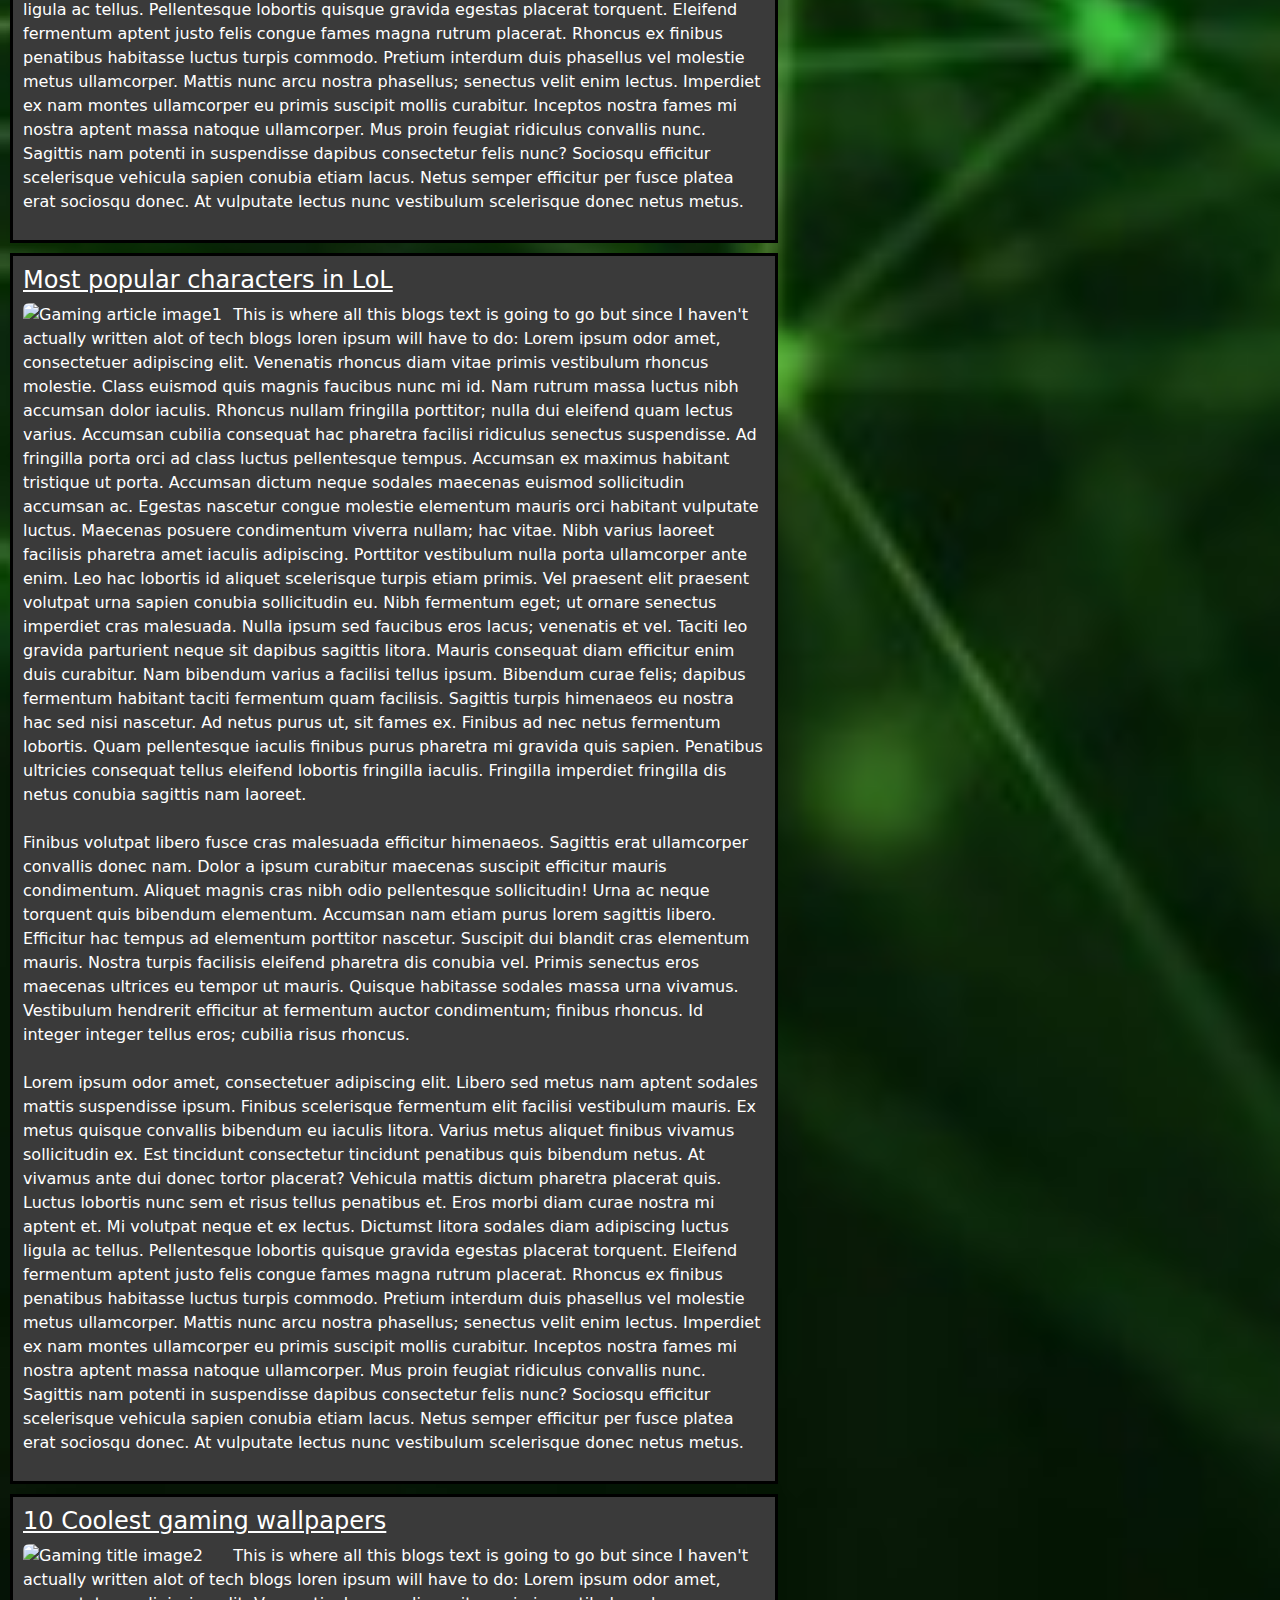
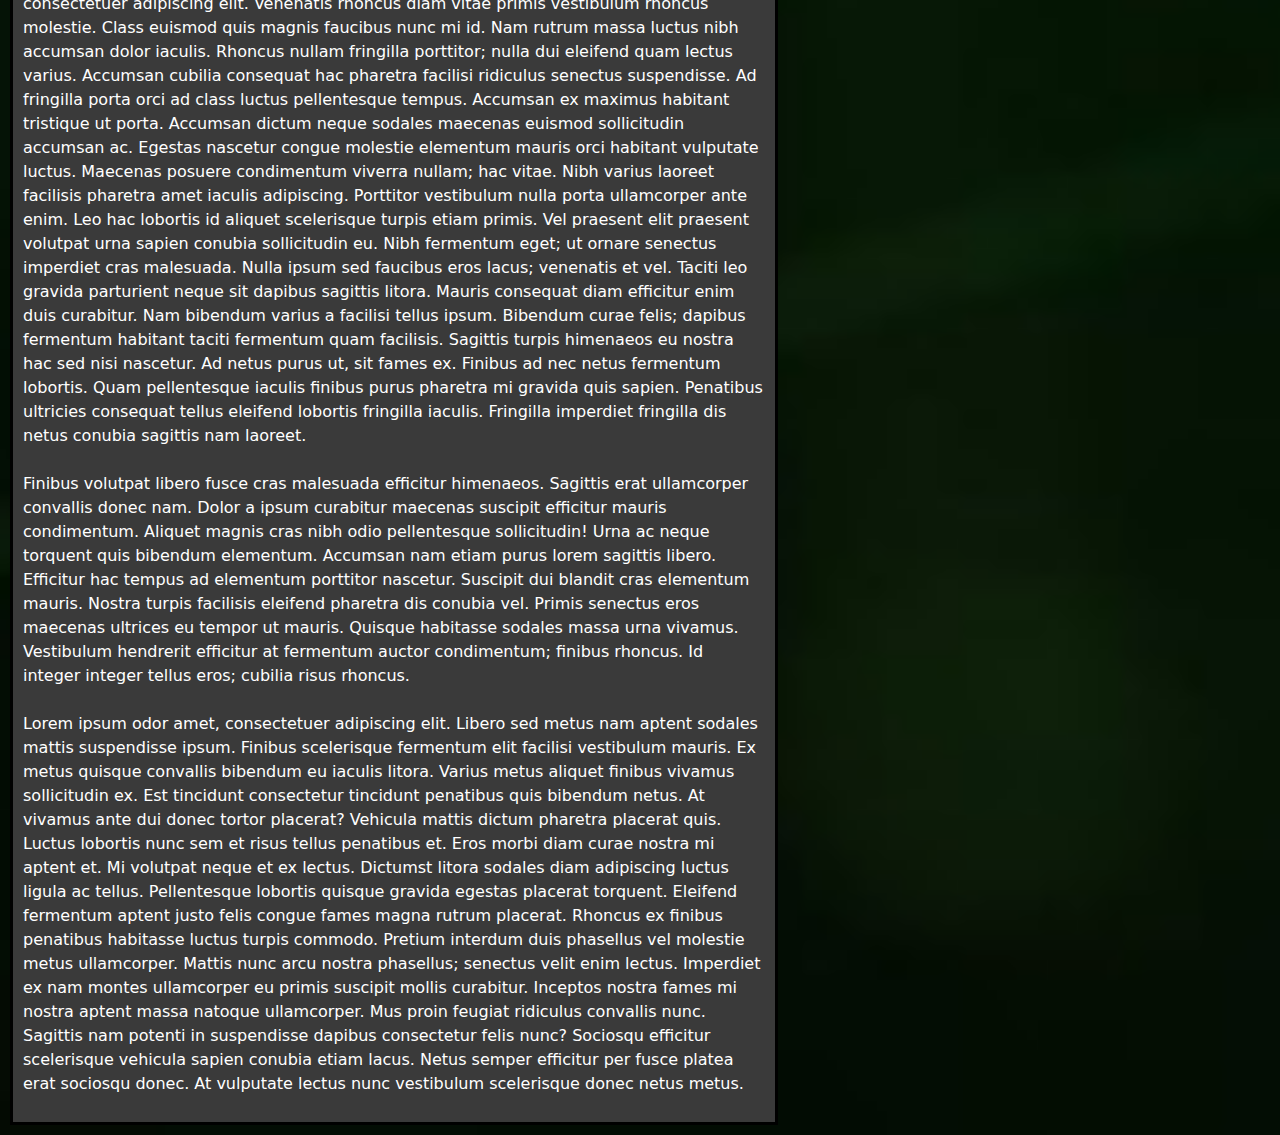
==== commit af4dd771: "Update blog.html" ====
--- a/blog.html
+++ b/blog.html
@@ -33,7 +33,7 @@
                 Lorem ipsum odor amet, consectetuer adipiscing elit. Venenatis rhoncus diam vitae primis vestibulum rhoncus molestie. Class euismod quis magnis faucibus nunc mi id. Nam rutrum massa luctus nibh accumsan dolor iaculis. Rhoncus nullam fringilla porttitor; nulla dui eleifend quam lectus varius. Accumsan cubilia consequat hac pharetra facilisi ridiculus senectus suspendisse. Ad fringilla porta orci ad class luctus pellentesque tempus. Accumsan ex maximus habitant tristique ut porta. Accumsan dictum neque sodales maecenas euismod sollicitudin accumsan ac. Egestas nascetur congue molestie elementum mauris orci habitant vulputate luctus. Maecenas posuere condimentum viverra nullam; hac vitae. Nibh varius laoreet facilisis pharetra amet iaculis adipiscing. Porttitor vestibulum nulla porta ullamcorper ante enim. Leo hac lobortis id aliquet scelerisque turpis etiam primis. Vel praesent elit praesent volutpat urna sapien conubia sollicitudin eu. Nibh fermentum eget; ut ornare senectus imperdiet cras malesuada. Nulla ipsum sed faucibus eros lacus; venenatis et vel. Taciti leo gravida parturient neque sit dapibus sagittis litora. Mauris consequat diam efficitur enim duis curabitur. Nam bibendum varius a facilisi tellus ipsum. Bibendum curae felis; dapibus fermentum habitant taciti fermentum quam facilisis. Sagittis turpis himenaeos eu nostra hac sed nisi nascetur. Ad netus purus ut, sit fames ex. Finibus ad nec netus fermentum lobortis. Quam pellentesque iaculis finibus purus pharetra mi gravida quis sapien. Penatibus ultricies consequat tellus eleifend lobortis fringilla iaculis. Fringilla imperdiet fringilla dis netus conubia sagittis nam laoreet.
                 <br><br>
                 Finibus volutpat libero fusce cras malesuada efficitur himenaeos. Sagittis erat ullamcorper convallis donec nam. Dolor a ipsum curabitur maecenas suscipit efficitur mauris condimentum. Aliquet magnis cras nibh odio pellentesque sollicitudin! Urna ac neque torquent quis bibendum elementum. Accumsan nam etiam purus lorem sagittis libero. Efficitur hac tempus ad elementum porttitor nascetur. Suscipit dui blandit cras elementum mauris. Nostra turpis facilisis eleifend pharetra dis conubia vel. Primis senectus eros maecenas ultrices eu tempor ut mauris. Quisque habitasse sodales massa urna vivamus. Vestibulum hendrerit efficitur at fermentum auctor condimentum; finibus rhoncus. Id integer integer tellus eros; cubilia risus rhoncus.
-                <br>.<br>
+                <br><br>
                 Lorem ipsum odor amet, consectetuer adipiscing elit. Libero sed metus nam aptent sodales mattis suspendisse ipsum. Finibus scelerisque fermentum elit facilisi vestibulum mauris. Ex metus quisque convallis bibendum eu iaculis litora. Varius metus aliquet finibus vivamus sollicitudin ex. Est tincidunt consectetur tincidunt penatibus quis bibendum netus. At vivamus ante dui donec tortor placerat? Vehicula mattis dictum pharetra placerat quis. Luctus lobortis nunc sem et risus tellus penatibus et.                Eros morbi diam curae nostra mi aptent et. Mi volutpat neque et ex lectus. Dictumst litora sodales diam adipiscing luctus ligula ac tellus. Pellentesque lobortis quisque gravida egestas placerat torquent. Eleifend fermentum aptent justo felis congue fames magna rutrum placerat. Rhoncus ex finibus penatibus habitasse luctus turpis commodo. Pretium interdum duis phasellus vel molestie metus ullamcorper. Mattis nunc arcu nostra phasellus; senectus velit enim lectus. Imperdiet ex nam montes ullamcorper eu primis suscipit mollis curabitur.                Inceptos nostra fames mi nostra aptent massa natoque ullamcorper. Mus proin feugiat ridiculus convallis nunc. Sagittis nam potenti in suspendisse dapibus consectetur felis nunc? Sociosqu efficitur scelerisque vehicula sapien conubia etiam lacus. Netus semper efficitur per fusce platea erat sociosqu donec. At vulputate lectus nunc vestibulum scelerisque donec netus metus.
             
             </p>
@@ -46,7 +46,7 @@
                 Lorem ipsum odor amet, consectetuer adipiscing elit. Venenatis rhoncus diam vitae primis vestibulum rhoncus molestie. Class euismod quis magnis faucibus nunc mi id. Nam rutrum massa luctus nibh accumsan dolor iaculis. Rhoncus nullam fringilla porttitor; nulla dui eleifend quam lectus varius. Accumsan cubilia consequat hac pharetra facilisi ridiculus senectus suspendisse. Ad fringilla porta orci ad class luctus pellentesque tempus. Accumsan ex maximus habitant tristique ut porta. Accumsan dictum neque sodales maecenas euismod sollicitudin accumsan ac. Egestas nascetur congue molestie elementum mauris orci habitant vulputate luctus. Maecenas posuere condimentum viverra nullam; hac vitae. Nibh varius laoreet facilisis pharetra amet iaculis adipiscing. Porttitor vestibulum nulla porta ullamcorper ante enim. Leo hac lobortis id aliquet scelerisque turpis etiam primis. Vel praesent elit praesent volutpat urna sapien conubia sollicitudin eu. Nibh fermentum eget; ut ornare senectus imperdiet cras malesuada. Nulla ipsum sed faucibus eros lacus; venenatis et vel. Taciti leo gravida parturient neque sit dapibus sagittis litora. Mauris consequat diam efficitur enim duis curabitur. Nam bibendum varius a facilisi tellus ipsum. Bibendum curae felis; dapibus fermentum habitant taciti fermentum quam facilisis. Sagittis turpis himenaeos eu nostra hac sed nisi nascetur. Ad netus purus ut, sit fames ex. Finibus ad nec netus fermentum lobortis. Quam pellentesque iaculis finibus purus pharetra mi gravida quis sapien. Penatibus ultricies consequat tellus eleifend lobortis fringilla iaculis. Fringilla imperdiet fringilla dis netus conubia sagittis nam laoreet.
                 <br><br>
                 Finibus volutpat libero fusce cras malesuada efficitur himenaeos. Sagittis erat ullamcorper convallis donec nam. Dolor a ipsum curabitur maecenas suscipit efficitur mauris condimentum. Aliquet magnis cras nibh odio pellentesque sollicitudin! Urna ac neque torquent quis bibendum elementum. Accumsan nam etiam purus lorem sagittis libero. Efficitur hac tempus ad elementum porttitor nascetur. Suscipit dui blandit cras elementum mauris. Nostra turpis facilisis eleifend pharetra dis conubia vel. Primis senectus eros maecenas ultrices eu tempor ut mauris. Quisque habitasse sodales massa urna vivamus. Vestibulum hendrerit efficitur at fermentum auctor condimentum; finibus rhoncus. Id integer integer tellus eros; cubilia risus rhoncus.
-                <br>.<br>
+                <br><br>
                 Lorem ipsum odor amet, consectetuer adipiscing elit. Libero sed metus nam aptent sodales mattis suspendisse ipsum. Finibus scelerisque fermentum elit facilisi vestibulum mauris. Ex metus quisque convallis bibendum eu iaculis litora. Varius metus aliquet finibus vivamus sollicitudin ex. Est tincidunt consectetur tincidunt penatibus quis bibendum netus. At vivamus ante dui donec tortor placerat? Vehicula mattis dictum pharetra placerat quis. Luctus lobortis nunc sem et risus tellus penatibus et.                Eros morbi diam curae nostra mi aptent et. Mi volutpat neque et ex lectus. Dictumst litora sodales diam adipiscing luctus ligula ac tellus. Pellentesque lobortis quisque gravida egestas placerat torquent. Eleifend fermentum aptent justo felis congue fames magna rutrum placerat. Rhoncus ex finibus penatibus habitasse luctus turpis commodo. Pretium interdum duis phasellus vel molestie metus ullamcorper. Mattis nunc arcu nostra phasellus; senectus velit enim lectus. Imperdiet ex nam montes ullamcorper eu primis suscipit mollis curabitur.                Inceptos nostra fames mi nostra aptent massa natoque ullamcorper. Mus proin feugiat ridiculus convallis nunc. Sagittis nam potenti in suspendisse dapibus consectetur felis nunc? Sociosqu efficitur scelerisque vehicula sapien conubia etiam lacus. Netus semper efficitur per fusce platea erat sociosqu donec. At vulputate lectus nunc vestibulum scelerisque donec netus metus.
                 
             </p>
@@ -59,7 +59,7 @@
                 Lorem ipsum odor amet, consectetuer adipiscing elit. Venenatis rhoncus diam vitae primis vestibulum rhoncus molestie. Class euismod quis magnis faucibus nunc mi id. Nam rutrum massa luctus nibh accumsan dolor iaculis. Rhoncus nullam fringilla porttitor; nulla dui eleifend quam lectus varius. Accumsan cubilia consequat hac pharetra facilisi ridiculus senectus suspendisse. Ad fringilla porta orci ad class luctus pellentesque tempus. Accumsan ex maximus habitant tristique ut porta. Accumsan dictum neque sodales maecenas euismod sollicitudin accumsan ac. Egestas nascetur congue molestie elementum mauris orci habitant vulputate luctus. Maecenas posuere condimentum viverra nullam; hac vitae. Nibh varius laoreet facilisis pharetra amet iaculis adipiscing. Porttitor vestibulum nulla porta ullamcorper ante enim. Leo hac lobortis id aliquet scelerisque turpis etiam primis. Vel praesent elit praesent volutpat urna sapien conubia sollicitudin eu. Nibh fermentum eget; ut ornare senectus imperdiet cras malesuada. Nulla ipsum sed faucibus eros lacus; venenatis et vel. Taciti leo gravida parturient neque sit dapibus sagittis litora. Mauris consequat diam efficitur enim duis curabitur. Nam bibendum varius a facilisi tellus ipsum. Bibendum curae felis; dapibus fermentum habitant taciti fermentum quam facilisis. Sagittis turpis himenaeos eu nostra hac sed nisi nascetur. Ad netus purus ut, sit fames ex. Finibus ad nec netus fermentum lobortis. Quam pellentesque iaculis finibus purus pharetra mi gravida quis sapien. Penatibus ultricies consequat tellus eleifend lobortis fringilla iaculis. Fringilla imperdiet fringilla dis netus conubia sagittis nam laoreet.
                 <br><br>
                 Finibus volutpat libero fusce cras malesuada efficitur himenaeos. Sagittis erat ullamcorper convallis donec nam. Dolor a ipsum curabitur maecenas suscipit efficitur mauris condimentum. Aliquet magnis cras nibh odio pellentesque sollicitudin! Urna ac neque torquent quis bibendum elementum. Accumsan nam etiam purus lorem sagittis libero. Efficitur hac tempus ad elementum porttitor nascetur. Suscipit dui blandit cras elementum mauris. Nostra turpis facilisis eleifend pharetra dis conubia vel. Primis senectus eros maecenas ultrices eu tempor ut mauris. Quisque habitasse sodales massa urna vivamus. Vestibulum hendrerit efficitur at fermentum auctor condimentum; finibus rhoncus. Id integer integer tellus eros; cubilia risus rhoncus.
-                <br>.<br>
+                <br><br>
                 Lorem ipsum odor amet, consectetuer adipiscing elit. Libero sed metus nam aptent sodales mattis suspendisse ipsum. Finibus scelerisque fermentum elit facilisi vestibulum mauris. Ex metus quisque convallis bibendum eu iaculis litora. Varius metus aliquet finibus vivamus sollicitudin ex. Est tincidunt consectetur tincidunt penatibus quis bibendum netus. At vivamus ante dui donec tortor placerat? Vehicula mattis dictum pharetra placerat quis. Luctus lobortis nunc sem et risus tellus penatibus et.                Eros morbi diam curae nostra mi aptent et. Mi volutpat neque et ex lectus. Dictumst litora sodales diam adipiscing luctus ligula ac tellus. Pellentesque lobortis quisque gravida egestas placerat torquent. Eleifend fermentum aptent justo felis congue fames magna rutrum placerat. Rhoncus ex finibus penatibus habitasse luctus turpis commodo. Pretium interdum duis phasellus vel molestie metus ullamcorper. Mattis nunc arcu nostra phasellus; senectus velit enim lectus. Imperdiet ex nam montes ullamcorper eu primis suscipit mollis curabitur.                Inceptos nostra fames mi nostra aptent massa natoque ullamcorper. Mus proin feugiat ridiculus convallis nunc. Sagittis nam potenti in suspendisse dapibus consectetur felis nunc? Sociosqu efficitur scelerisque vehicula sapien conubia etiam lacus. Netus semper efficitur per fusce platea erat sociosqu donec. At vulputate lectus nunc vestibulum scelerisque donec netus metus.
             
             </p>
@@ -72,7 +72,7 @@
                 Lorem ipsum odor amet, consectetuer adipiscing elit. Venenatis rhoncus diam vitae primis vestibulum rhoncus molestie. Class euismod quis magnis faucibus nunc mi id. Nam rutrum massa luctus nibh accumsan dolor iaculis. Rhoncus nullam fringilla porttitor; nulla dui eleifend quam lectus varius. Accumsan cubilia consequat hac pharetra facilisi ridiculus senectus suspendisse. Ad fringilla porta orci ad class luctus pellentesque tempus. Accumsan ex maximus habitant tristique ut porta. Accumsan dictum neque sodales maecenas euismod sollicitudin accumsan ac. Egestas nascetur congue molestie elementum mauris orci habitant vulputate luctus. Maecenas posuere condimentum viverra nullam; hac vitae. Nibh varius laoreet facilisis pharetra amet iaculis adipiscing. Porttitor vestibulum nulla porta ullamcorper ante enim. Leo hac lobortis id aliquet scelerisque turpis etiam primis. Vel praesent elit praesent volutpat urna sapien conubia sollicitudin eu. Nibh fermentum eget; ut ornare senectus imperdiet cras malesuada. Nulla ipsum sed faucibus eros lacus; venenatis et vel. Taciti leo gravida parturient neque sit dapibus sagittis litora. Mauris consequat diam efficitur enim duis curabitur. Nam bibendum varius a facilisi tellus ipsum. Bibendum curae felis; dapibus fermentum habitant taciti fermentum quam facilisis. Sagittis turpis himenaeos eu nostra hac sed nisi nascetur. Ad netus purus ut, sit fames ex. Finibus ad nec netus fermentum lobortis. Quam pellentesque iaculis finibus purus pharetra mi gravida quis sapien. Penatibus ultricies consequat tellus eleifend lobortis fringilla iaculis. Fringilla imperdiet fringilla dis netus conubia sagittis nam laoreet.
                 <br><br>
                 Finibus volutpat libero fusce cras malesuada efficitur himenaeos. Sagittis erat ullamcorper convallis donec nam. Dolor a ipsum curabitur maecenas suscipit efficitur mauris condimentum. Aliquet magnis cras nibh odio pellentesque sollicitudin! Urna ac neque torquent quis bibendum elementum. Accumsan nam etiam purus lorem sagittis libero. Efficitur hac tempus ad elementum porttitor nascetur. Suscipit dui blandit cras elementum mauris. Nostra turpis facilisis eleifend pharetra dis conubia vel. Primis senectus eros maecenas ultrices eu tempor ut mauris. Quisque habitasse sodales massa urna vivamus. Vestibulum hendrerit efficitur at fermentum auctor condimentum; finibus rhoncus. Id integer integer tellus eros; cubilia risus rhoncus.
-                <br>.<br>
+                <br><br>
                 Lorem ipsum odor amet, consectetuer adipiscing elit. Libero sed metus nam aptent sodales mattis suspendisse ipsum. Finibus scelerisque fermentum elit facilisi vestibulum mauris. Ex metus quisque convallis bibendum eu iaculis litora. Varius metus aliquet finibus vivamus sollicitudin ex. Est tincidunt consectetur tincidunt penatibus quis bibendum netus. At vivamus ante dui donec tortor placerat? Vehicula mattis dictum pharetra placerat quis. Luctus lobortis nunc sem et risus tellus penatibus et.                Eros morbi diam curae nostra mi aptent et. Mi volutpat neque et ex lectus. Dictumst litora sodales diam adipiscing luctus ligula ac tellus. Pellentesque lobortis quisque gravida egestas placerat torquent. Eleifend fermentum aptent justo felis congue fames magna rutrum placerat. Rhoncus ex finibus penatibus habitasse luctus turpis commodo. Pretium interdum duis phasellus vel molestie metus ullamcorper. Mattis nunc arcu nostra phasellus; senectus velit enim lectus. Imperdiet ex nam montes ullamcorper eu primis suscipit mollis curabitur.                Inceptos nostra fames mi nostra aptent massa natoque ullamcorper. Mus proin feugiat ridiculus convallis nunc. Sagittis nam potenti in suspendisse dapibus consectetur felis nunc? Sociosqu efficitur scelerisque vehicula sapien conubia etiam lacus. Netus semper efficitur per fusce platea erat sociosqu donec. At vulputate lectus nunc vestibulum scelerisque donec netus metus.
             
             </p>
@@ -85,7 +85,7 @@
                 Lorem ipsum odor amet, consectetuer adipiscing elit. Venenatis rhoncus diam vitae primis vestibulum rhoncus molestie. Class euismod quis magnis faucibus nunc mi id. Nam rutrum massa luctus nibh accumsan dolor iaculis. Rhoncus nullam fringilla porttitor; nulla dui eleifend quam lectus varius. Accumsan cubilia consequat hac pharetra facilisi ridiculus senectus suspendisse. Ad fringilla porta orci ad class luctus pellentesque tempus. Accumsan ex maximus habitant tristique ut porta. Accumsan dictum neque sodales maecenas euismod sollicitudin accumsan ac. Egestas nascetur congue molestie elementum mauris orci habitant vulputate luctus. Maecenas posuere condimentum viverra nullam; hac vitae. Nibh varius laoreet facilisis pharetra amet iaculis adipiscing. Porttitor vestibulum nulla porta ullamcorper ante enim. Leo hac lobortis id aliquet scelerisque turpis etiam primis. Vel praesent elit praesent volutpat urna sapien conubia sollicitudin eu. Nibh fermentum eget; ut ornare senectus imperdiet cras malesuada. Nulla ipsum sed faucibus eros lacus; venenatis et vel. Taciti leo gravida parturient neque sit dapibus sagittis litora. Mauris consequat diam efficitur enim duis curabitur. Nam bibendum varius a facilisi tellus ipsum. Bibendum curae felis; dapibus fermentum habitant taciti fermentum quam facilisis. Sagittis turpis himenaeos eu nostra hac sed nisi nascetur. Ad netus purus ut, sit fames ex. Finibus ad nec netus fermentum lobortis. Quam pellentesque iaculis finibus purus pharetra mi gravida quis sapien. Penatibus ultricies consequat tellus eleifend lobortis fringilla iaculis. Fringilla imperdiet fringilla dis netus conubia sagittis nam laoreet.
                 <br><br>
                 Finibus volutpat libero fusce cras malesuada efficitur himenaeos. Sagittis erat ullamcorper convallis donec nam. Dolor a ipsum curabitur maecenas suscipit efficitur mauris condimentum. Aliquet magnis cras nibh odio pellentesque sollicitudin! Urna ac neque torquent quis bibendum elementum. Accumsan nam etiam purus lorem sagittis libero. Efficitur hac tempus ad elementum porttitor nascetur. Suscipit dui blandit cras elementum mauris. Nostra turpis facilisis eleifend pharetra dis conubia vel. Primis senectus eros maecenas ultrices eu tempor ut mauris. Quisque habitasse sodales massa urna vivamus. Vestibulum hendrerit efficitur at fermentum auctor condimentum; finibus rhoncus. Id integer integer tellus eros; cubilia risus rhoncus.
-                <br>.<br>
+                <br><br>
                 Lorem ipsum odor amet, consectetuer adipiscing elit. Libero sed metus nam aptent sodales mattis suspendisse ipsum. Finibus scelerisque fermentum elit facilisi vestibulum mauris. Ex metus quisque convallis bibendum eu iaculis litora. Varius metus aliquet finibus vivamus sollicitudin ex. Est tincidunt consectetur tincidunt penatibus quis bibendum netus. At vivamus ante dui donec tortor placerat? Vehicula mattis dictum pharetra placerat quis. Luctus lobortis nunc sem et risus tellus penatibus et.                Eros morbi diam curae nostra mi aptent et. Mi volutpat neque et ex lectus. Dictumst litora sodales diam adipiscing luctus ligula ac tellus. Pellentesque lobortis quisque gravida egestas placerat torquent. Eleifend fermentum aptent justo felis congue fames magna rutrum placerat. Rhoncus ex finibus penatibus habitasse luctus turpis commodo. Pretium interdum duis phasellus vel molestie metus ullamcorper. Mattis nunc arcu nostra phasellus; senectus velit enim lectus. Imperdiet ex nam montes ullamcorper eu primis suscipit mollis curabitur.                Inceptos nostra fames mi nostra aptent massa natoque ullamcorper. Mus proin feugiat ridiculus convallis nunc. Sagittis nam potenti in suspendisse dapibus consectetur felis nunc? Sociosqu efficitur scelerisque vehicula sapien conubia etiam lacus. Netus semper efficitur per fusce platea erat sociosqu donec. At vulputate lectus nunc vestibulum scelerisque donec netus metus.
             
             </p>
@@ -98,7 +98,7 @@
                 Lorem ipsum odor amet, consectetuer adipiscing elit. Venenatis rhoncus diam vitae primis vestibulum rhoncus molestie. Class euismod quis magnis faucibus nunc mi id. Nam rutrum massa luctus nibh accumsan dolor iaculis. Rhoncus nullam fringilla porttitor; nulla dui eleifend quam lectus varius. Accumsan cubilia consequat hac pharetra facilisi ridiculus senectus suspendisse. Ad fringilla porta orci ad class luctus pellentesque tempus. Accumsan ex maximus habitant tristique ut porta. Accumsan dictum neque sodales maecenas euismod sollicitudin accumsan ac. Egestas nascetur congue molestie elementum mauris orci habitant vulputate luctus. Maecenas posuere condimentum viverra nullam; hac vitae. Nibh varius laoreet facilisis pharetra amet iaculis adipiscing. Porttitor vestibulum nulla porta ullamcorper ante enim. Leo hac lobortis id aliquet scelerisque turpis etiam primis. Vel praesent elit praesent volutpat urna sapien conubia sollicitudin eu. Nibh fermentum eget; ut ornare senectus imperdiet cras malesuada. Nulla ipsum sed faucibus eros lacus; venenatis et vel. Taciti leo gravida parturient neque sit dapibus sagittis litora. Mauris consequat diam efficitur enim duis curabitur. Nam bibendum varius a facilisi tellus ipsum. Bibendum curae felis; dapibus fermentum habitant taciti fermentum quam facilisis. Sagittis turpis himenaeos eu nostra hac sed nisi nascetur. Ad netus purus ut, sit fames ex. Finibus ad nec netus fermentum lobortis. Quam pellentesque iaculis finibus purus pharetra mi gravida quis sapien. Penatibus ultricies consequat tellus eleifend lobortis fringilla iaculis. Fringilla imperdiet fringilla dis netus conubia sagittis nam laoreet.
                 <br><br>
                 Finibus volutpat libero fusce cras malesuada efficitur himenaeos. Sagittis erat ullamcorper convallis donec nam. Dolor a ipsum curabitur maecenas suscipit efficitur mauris condimentum. Aliquet magnis cras nibh odio pellentesque sollicitudin! Urna ac neque torquent quis bibendum elementum. Accumsan nam etiam purus lorem sagittis libero. Efficitur hac tempus ad elementum porttitor nascetur. Suscipit dui blandit cras elementum mauris. Nostra turpis facilisis eleifend pharetra dis conubia vel. Primis senectus eros maecenas ultrices eu tempor ut mauris. Quisque habitasse sodales massa urna vivamus. Vestibulum hendrerit efficitur at fermentum auctor condimentum; finibus rhoncus. Id integer integer tellus eros; cubilia risus rhoncus.
-                <br>.<br>
+                <br><br>
                 Lorem ipsum odor amet, consectetuer adipiscing elit. Libero sed metus nam aptent sodales mattis suspendisse ipsum. Finibus scelerisque fermentum elit facilisi vestibulum mauris. Ex metus quisque convallis bibendum eu iaculis litora. Varius metus aliquet finibus vivamus sollicitudin ex. Est tincidunt consectetur tincidunt penatibus quis bibendum netus. At vivamus ante dui donec tortor placerat? Vehicula mattis dictum pharetra placerat quis. Luctus lobortis nunc sem et risus tellus penatibus et.                Eros morbi diam curae nostra mi aptent et. Mi volutpat neque et ex lectus. Dictumst litora sodales diam adipiscing luctus ligula ac tellus. Pellentesque lobortis quisque gravida egestas placerat torquent. Eleifend fermentum aptent justo felis congue fames magna rutrum placerat. Rhoncus ex finibus penatibus habitasse luctus turpis commodo. Pretium interdum duis phasellus vel molestie metus ullamcorper. Mattis nunc arcu nostra phasellus; senectus velit enim lectus. Imperdiet ex nam montes ullamcorper eu primis suscipit mollis curabitur.                Inceptos nostra fames mi nostra aptent massa natoque ullamcorper. Mus proin feugiat ridiculus convallis nunc. Sagittis nam potenti in suspendisse dapibus consectetur felis nunc? Sociosqu efficitur scelerisque vehicula sapien conubia etiam lacus. Netus semper efficitur per fusce platea erat sociosqu donec. At vulputate lectus nunc vestibulum scelerisque donec netus metus.
             </p>
         </div>
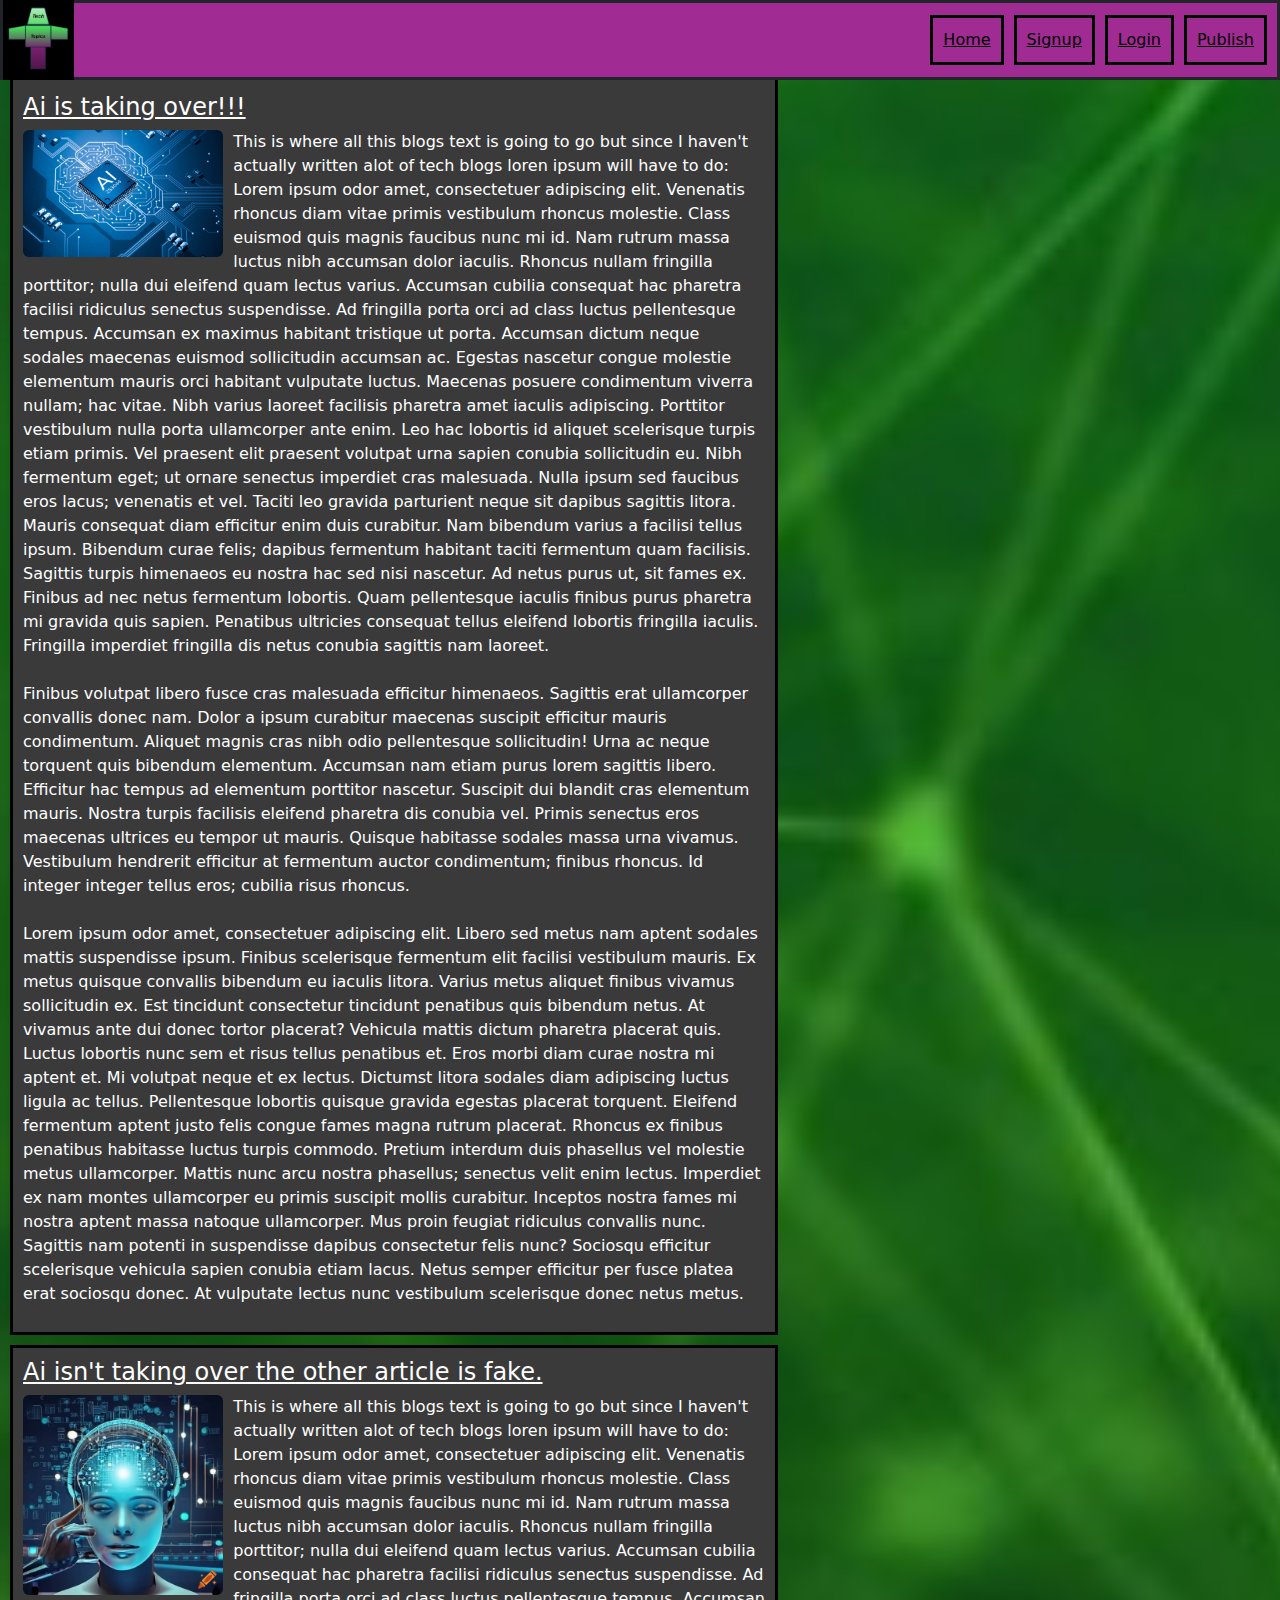
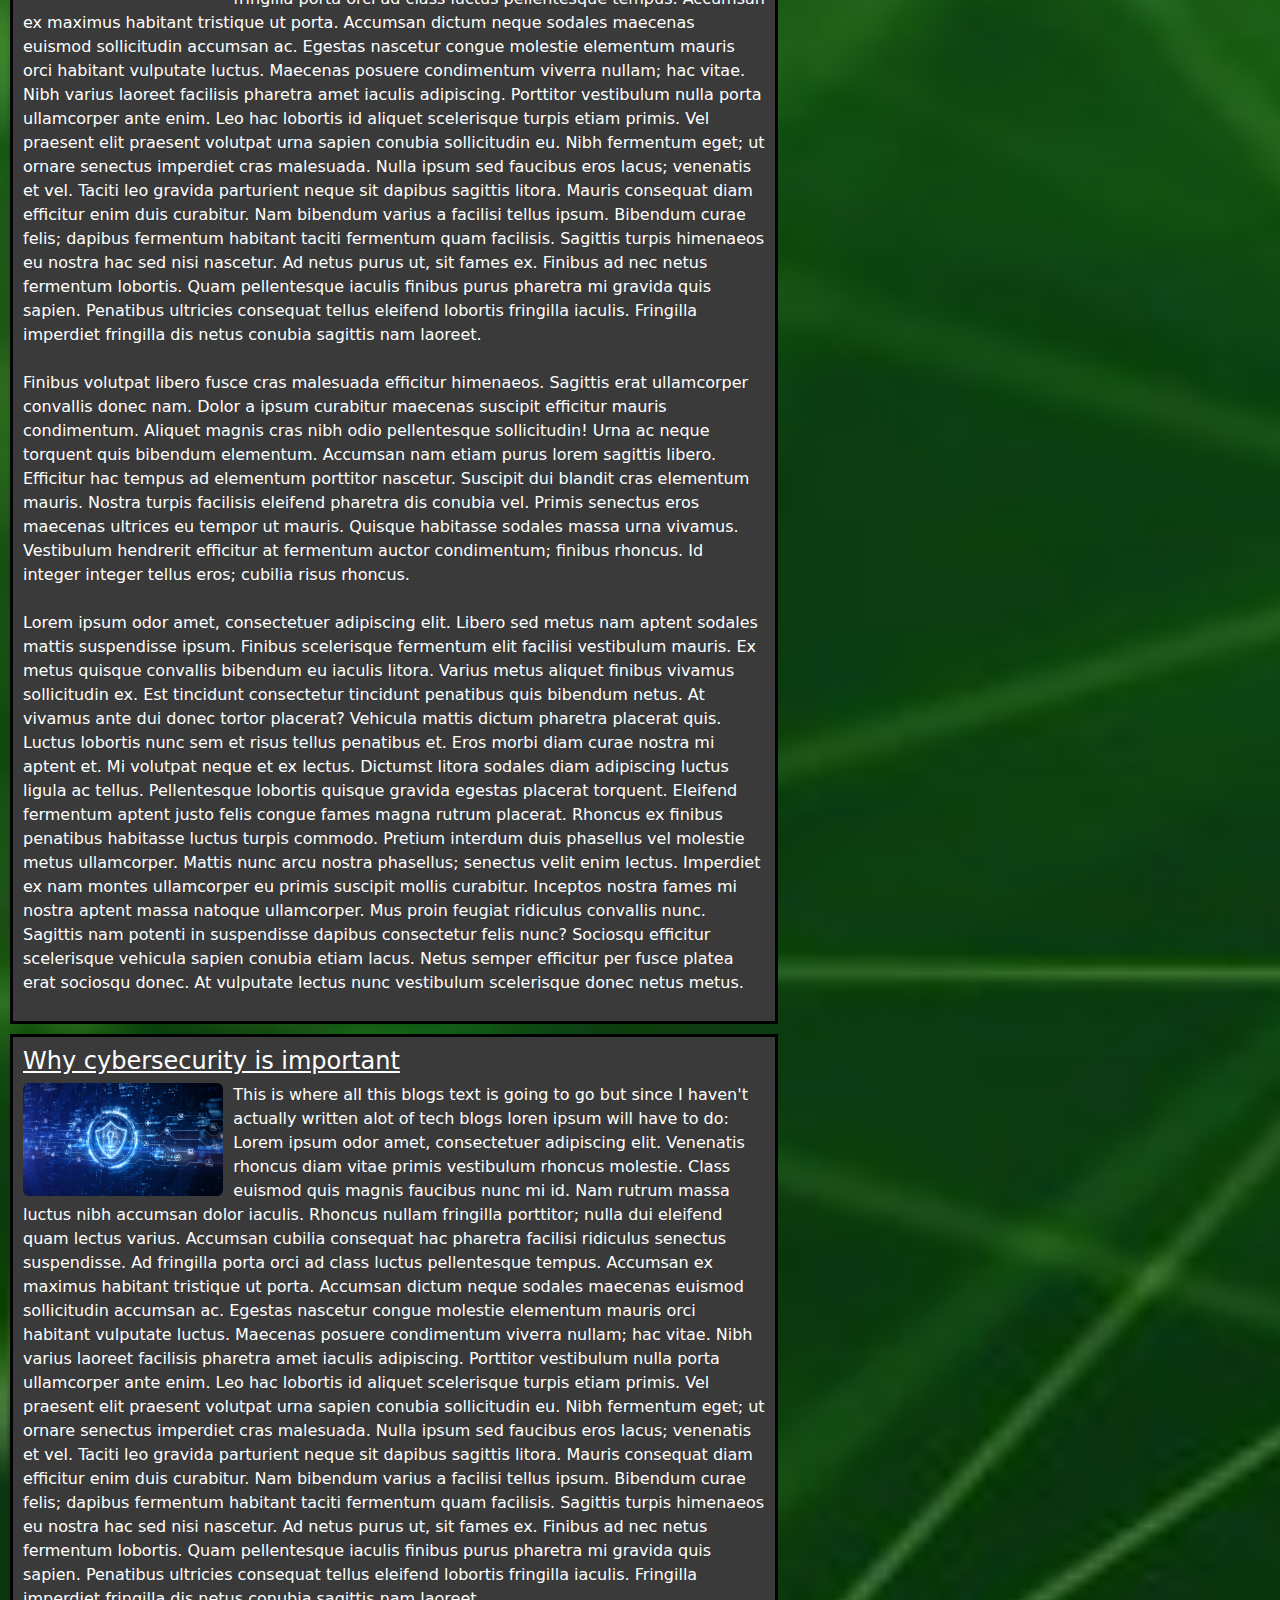
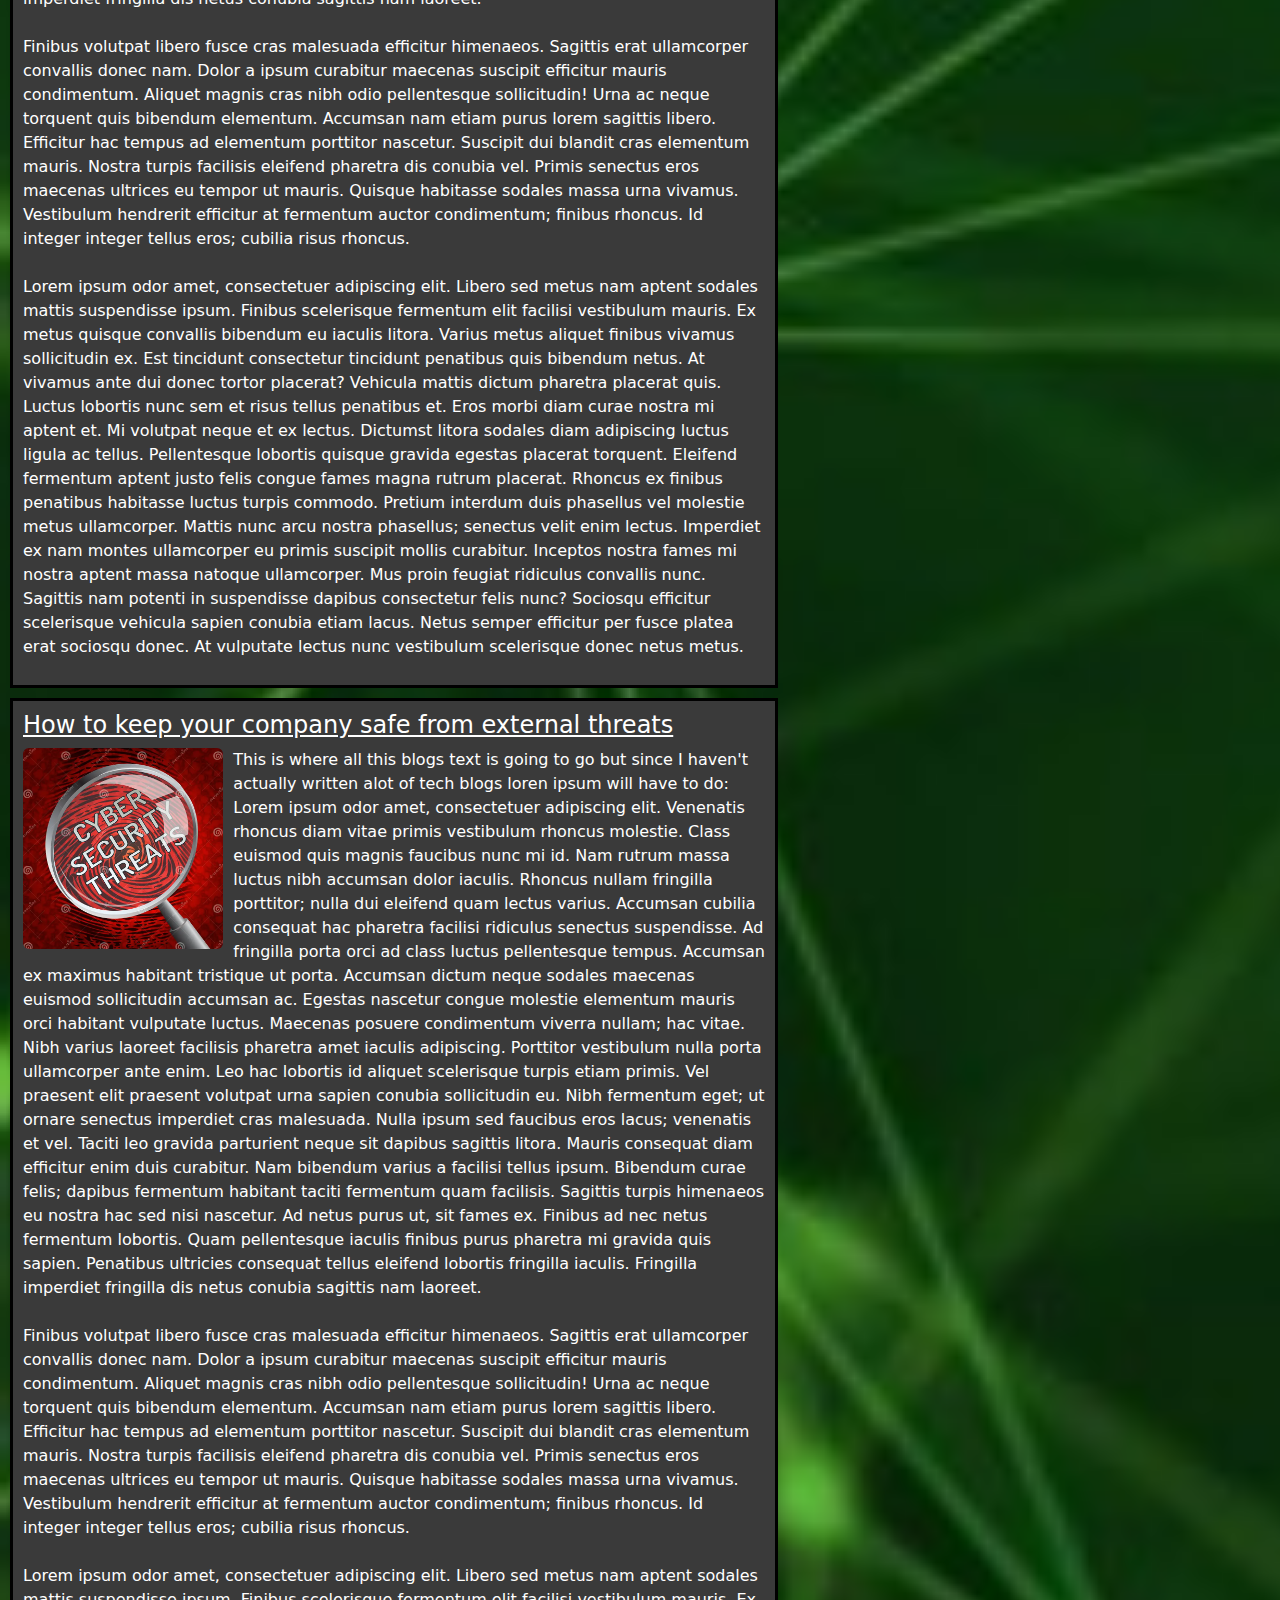
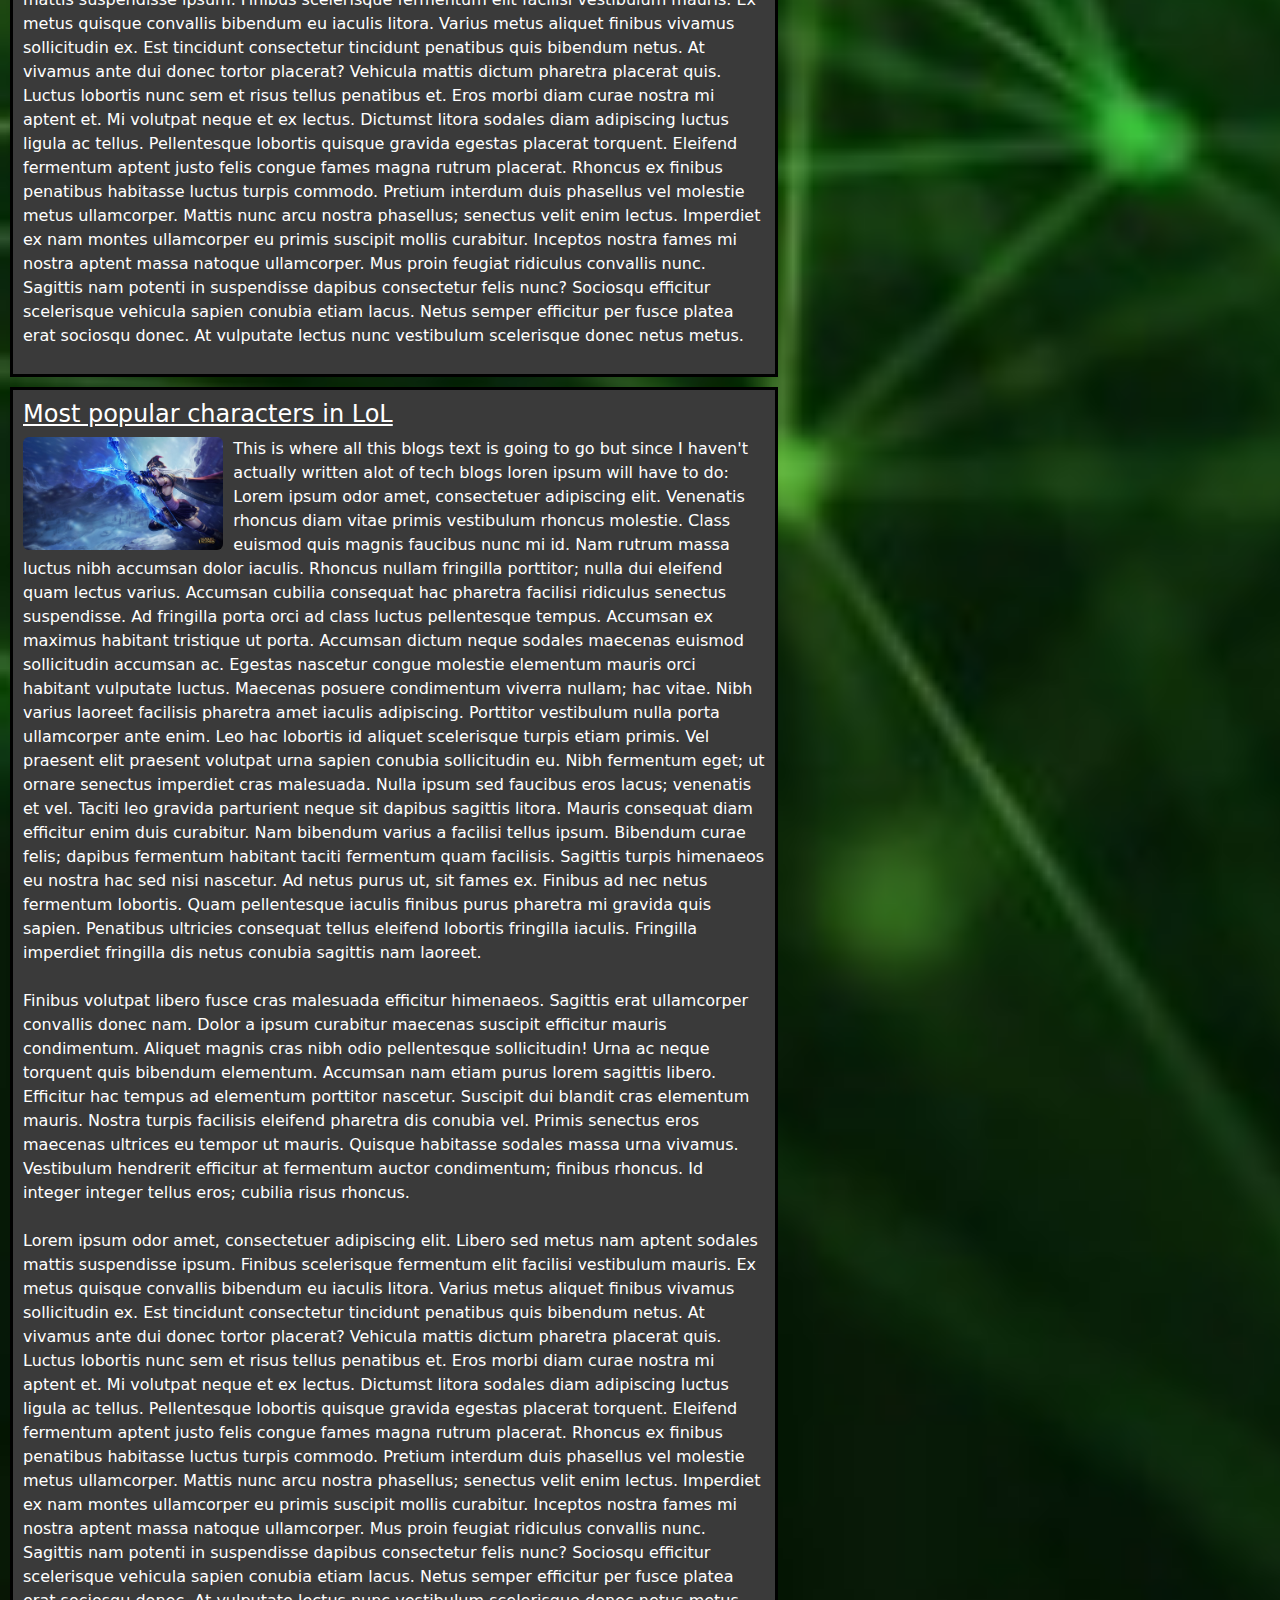
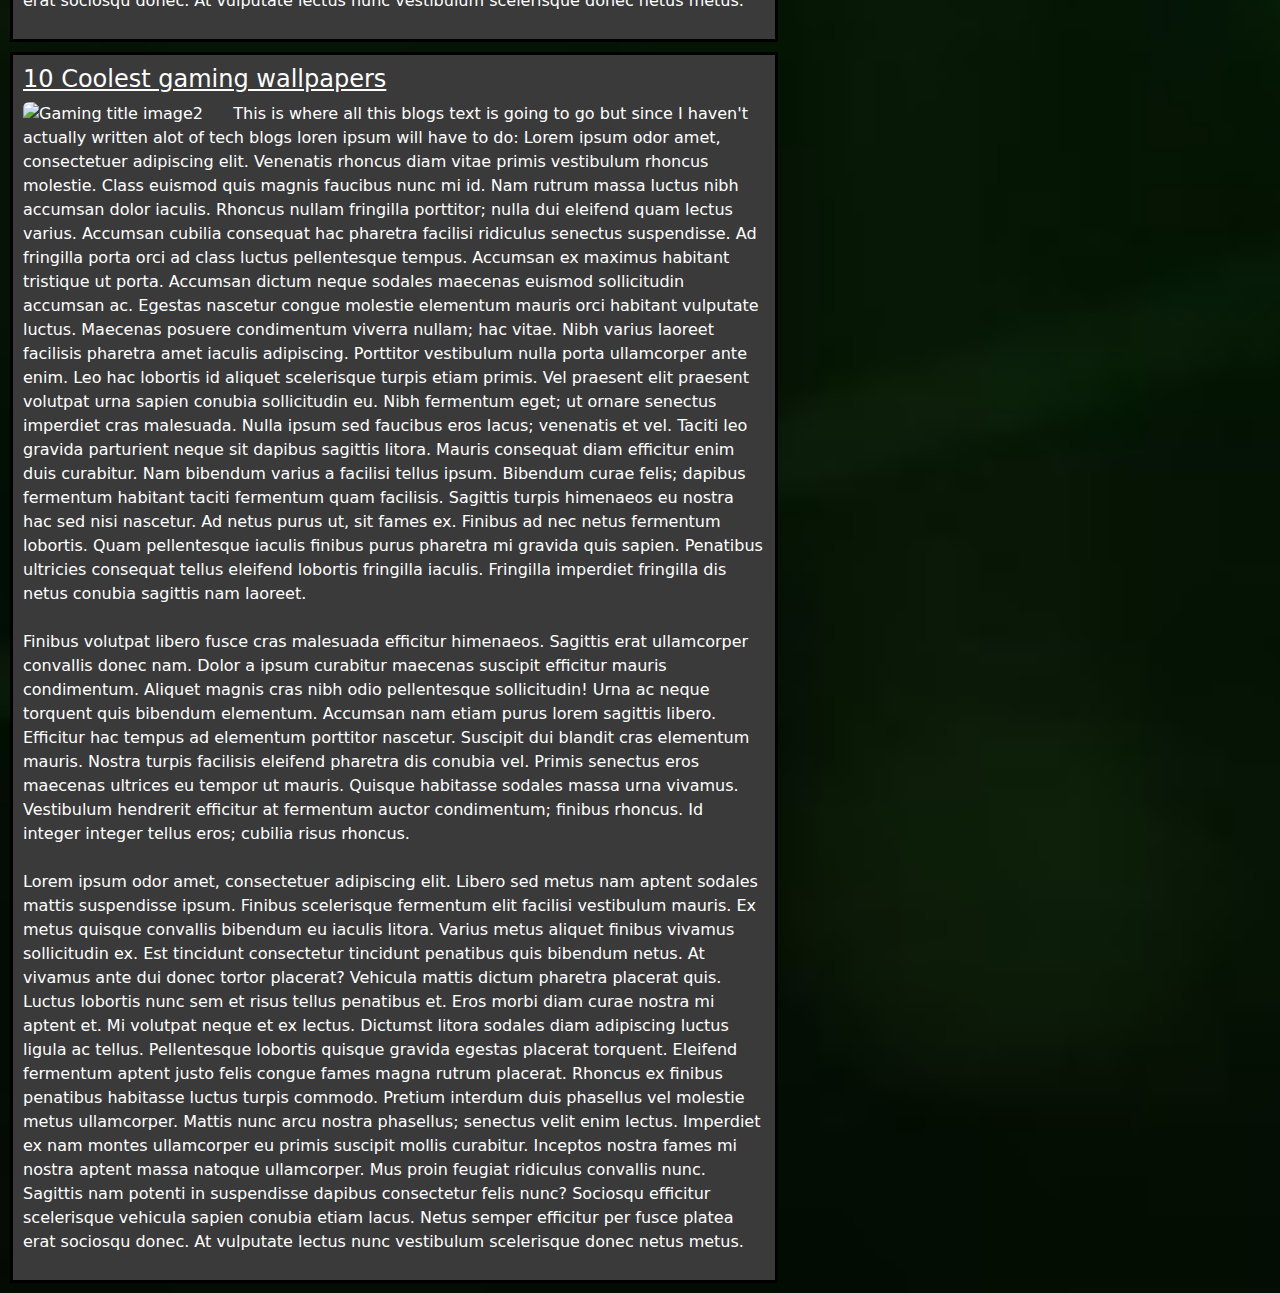
==== commit dd55badc: "Update blog.html" ====
--- a/blog.html
+++ b/blog.html
@@ -52,7 +52,7 @@
             </p>
         </div>
         <div class="blog-text" id="Cybersecurity1">
-            <h4> Why cybresecurity is important</h4>
+            <h4> Why cybersecurity is important</h4>
             <img src="Cybersecurity_image1.jpg" alt="Cybersecurity title image 1"  class="rounded float-start blogimagesdisplay">
             <p>
                 This is where all this blogs text is going to go but since I haven't actually written alot of tech blogs loren ipsum will have to do:
--- a/project.css
+++ b/project.css
@@ -1,71 +1,74 @@
-.taskbar{
+.taskbar{ /*styling for taskbar*/
     border-style: solid;
     display: flex;
     background-color: #a02b93;
-    flex-wrap: wrap;
-    align-items:center;
-    justify-content: flex-end;
+    align-items:center; /*aligns items center vertically*/
+    justify-content: flex-end; /*puts all buttons to the right*/
     height: 80px;
-}
-.taskbar > div, .taskbar .signup{
+    position: fixed;/*makes the taskbar stay at the top of screen*/
+    top: 0;
+    width: 100%;
+} 
+.taskbar > div, .taskbar .signup{ /*styles things within the taskbar excluding logo*/
     color: black;
     padding: 10px;
     font-size: 16px;
     border: solid;
     margin-right: 10px;
 }
-.taskbar a {
+.taskbar a { /*pushes logo to the left*/
     margin-right: auto;
-    padding: 0px;
-    gap: 10px;
+
 }
 #Logoimg{
     height: 80px;
 }
-.dropdown{
+
+.dropdown{ 
     display: flex;
-    align-items: center;
+    align-items: center; /*aligns it center vertically*/
     border: solid;
     padding: 10px;
     margin: 10px;
 }
 .main-text{
     background-color: #3a3a3a;
-    width: 60%;
+    width: 60%; /* sets the container to take 60% of the width*/
     text-align: center;
     margin: 0 auto;
-    margin-top: 20px;
+    margin-top: 20px; /*adds abit mor space on top so it looks less cramp*/
     padding: 10px;
     border: solid black;
-    color: white;
-    min-height: 350px;
+    color: white; 
+    min-height: 350px; /*makes sure the box covers any image which might be put in it*/
     min-width: 500px;
-
+    padding-top: 80px;
 }
 
-body{
+body{ /*sets background image to fill screen */
     background-image: url("backgroundimage.jpg");
-    background-repeat: no-repeat;
+    background-repeat: no-repeat; /*stops it tiling the image*/
     background-size: cover;
 }
 
 #articleholder{
-    columns: 2;
+    columns: 2; /*splits the articles into having two columns*/
     background-color: #2a2a2a;
     color: white;
+    padding-top: 80px;
 }
 
 .blogimages{
-    width: 100%;
+    width: 100%; /*makes image fill container width wise*/
 }
 .blogimagesdisplay{
-    width: 27%;
+    width: 27%; /*sets the container to have 27% width*/
 }
 .col-md-6{
     margin-top: 20px;
     padding-top: 20px;
     border: solid;
-    width: 90%;
+    width: 90%; /*leaves a gap either side*/
 }
 
 .usernamepasswordlabel{
@@ -82,20 +85,19 @@
 
 .blog-text{
     background-color: #3a3a3a;
-    width: 60%;
+    width: 60%; 
     text-align: left;
-    margin: 0 auto;
     margin-top: 20px;
     padding: 10px;
     border: solid black;
     margin: 10px;
     color: white;
-    min-height: 350px;
+    min-height: 350px; /*ensures the image is smaller than the containers*/
     min-width: 540px;
 }
 
 .rounded{
-    margin-right: 10px;
+    margin-right: 10px; /*adds small gap to the right*/
 }
 
 h4{
@@ -105,6 +107,13 @@
 a h4{
     color: white;
 }
-#previewimagecontainer{
+#previewimagecontainer{ /*sets width to be bigger than the images*/
     width: 400px;
 }
+
+#AI1{
+    padding-top: 80px;/*insures taskbar doesn't cover start of blog*/
+}
+#previewdisplay{
+    padding-top: 10px !important;
+}
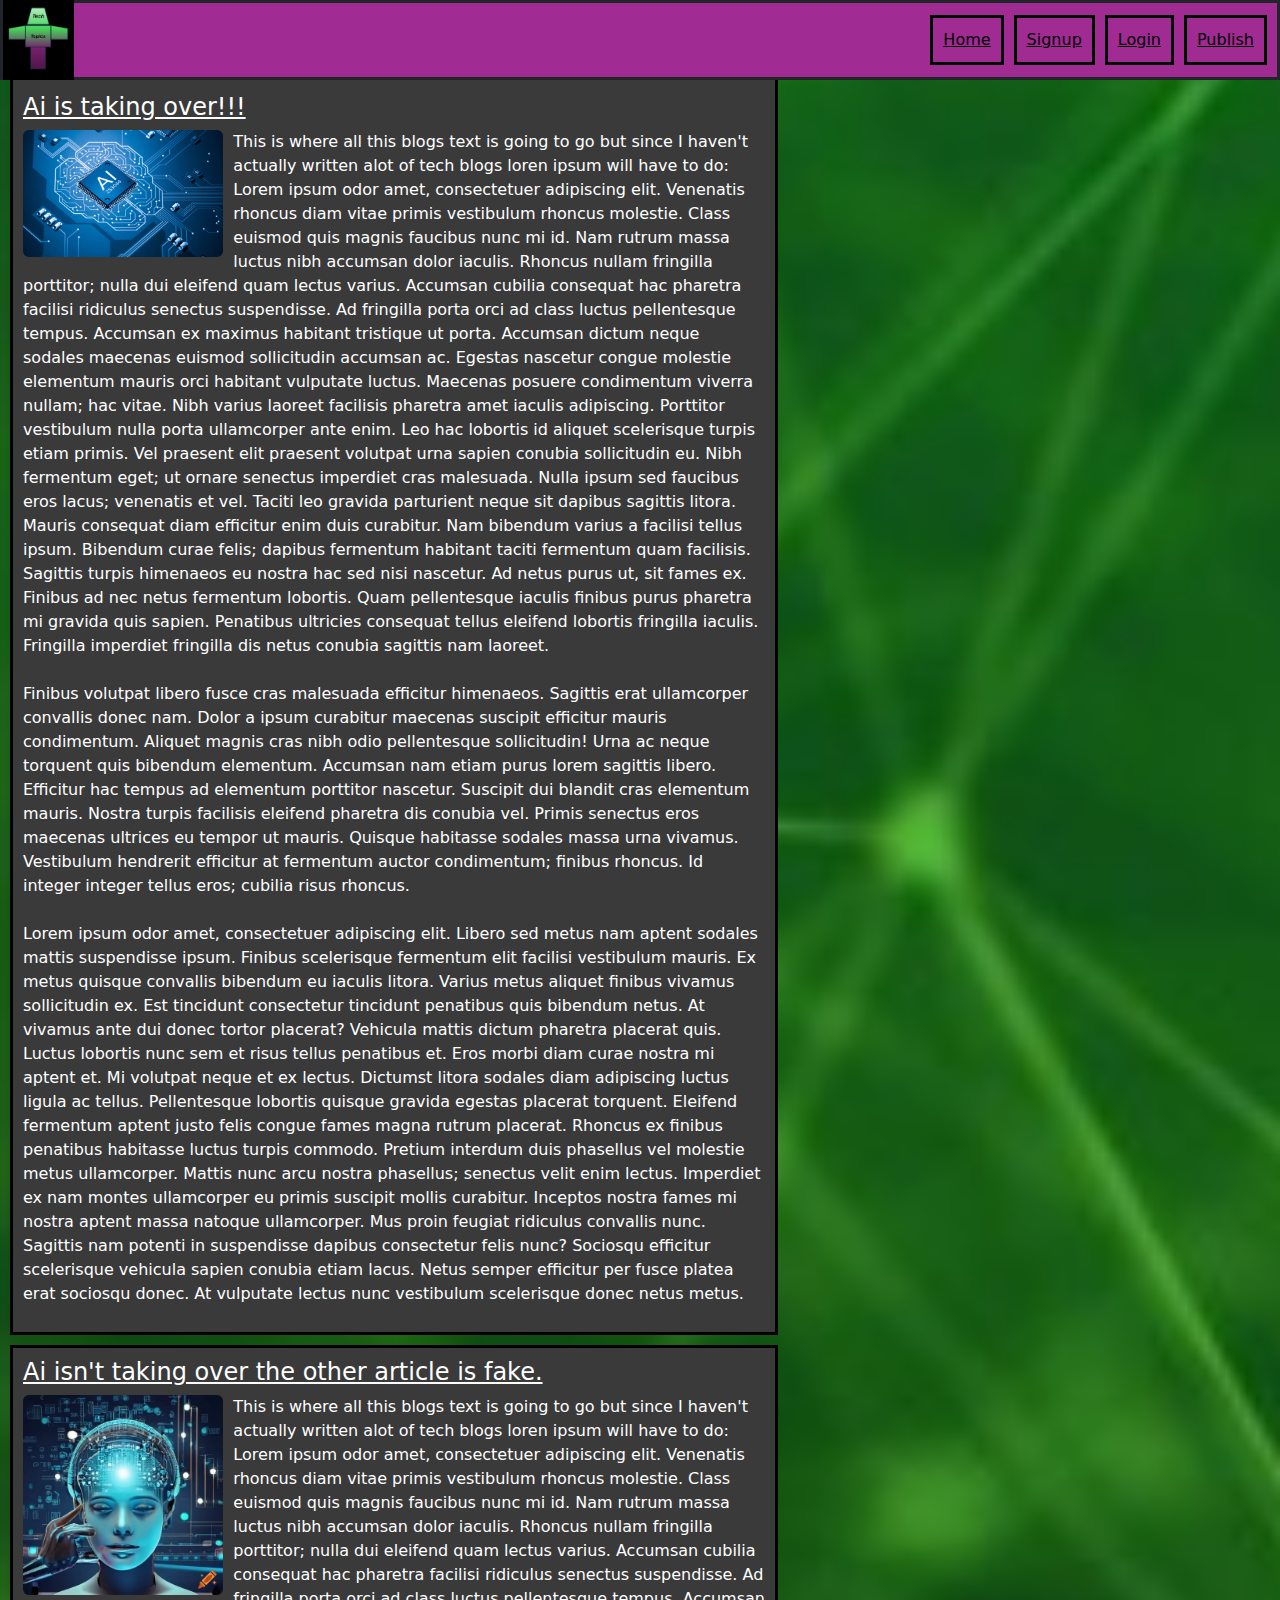
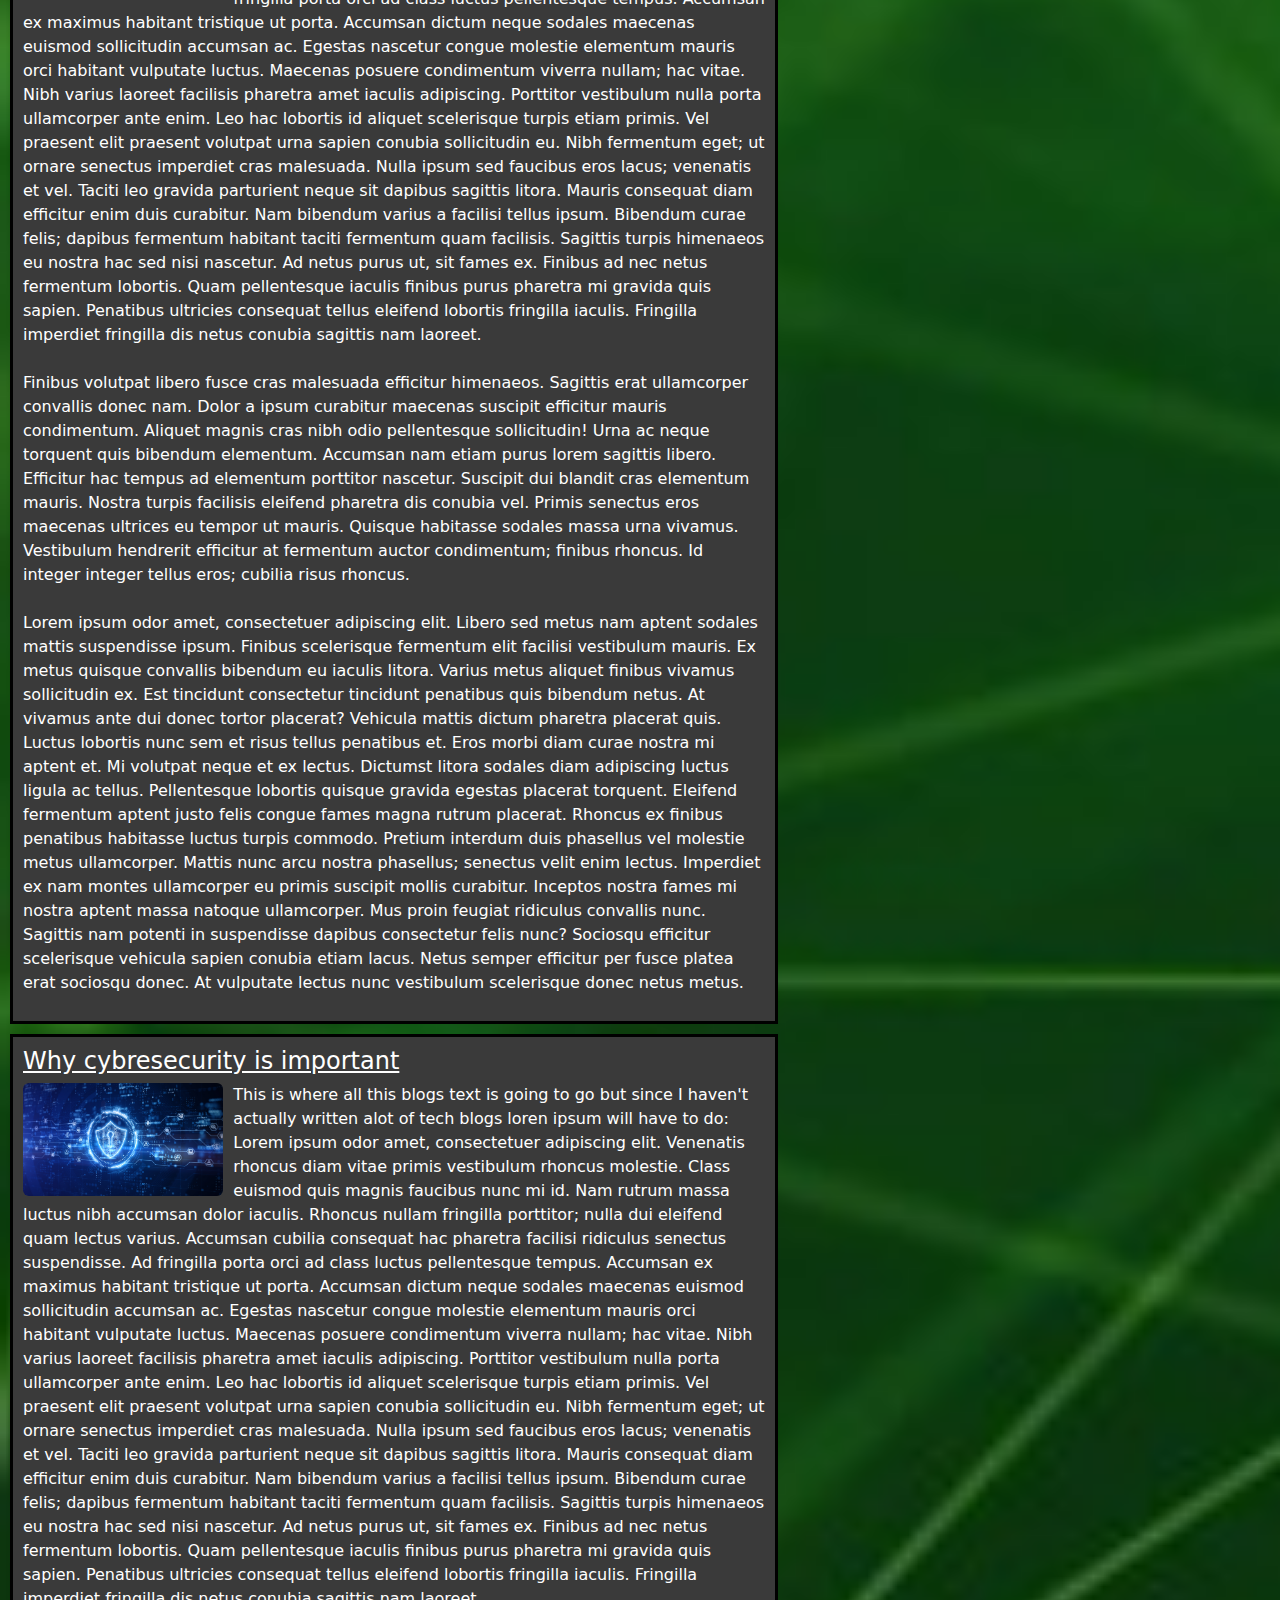
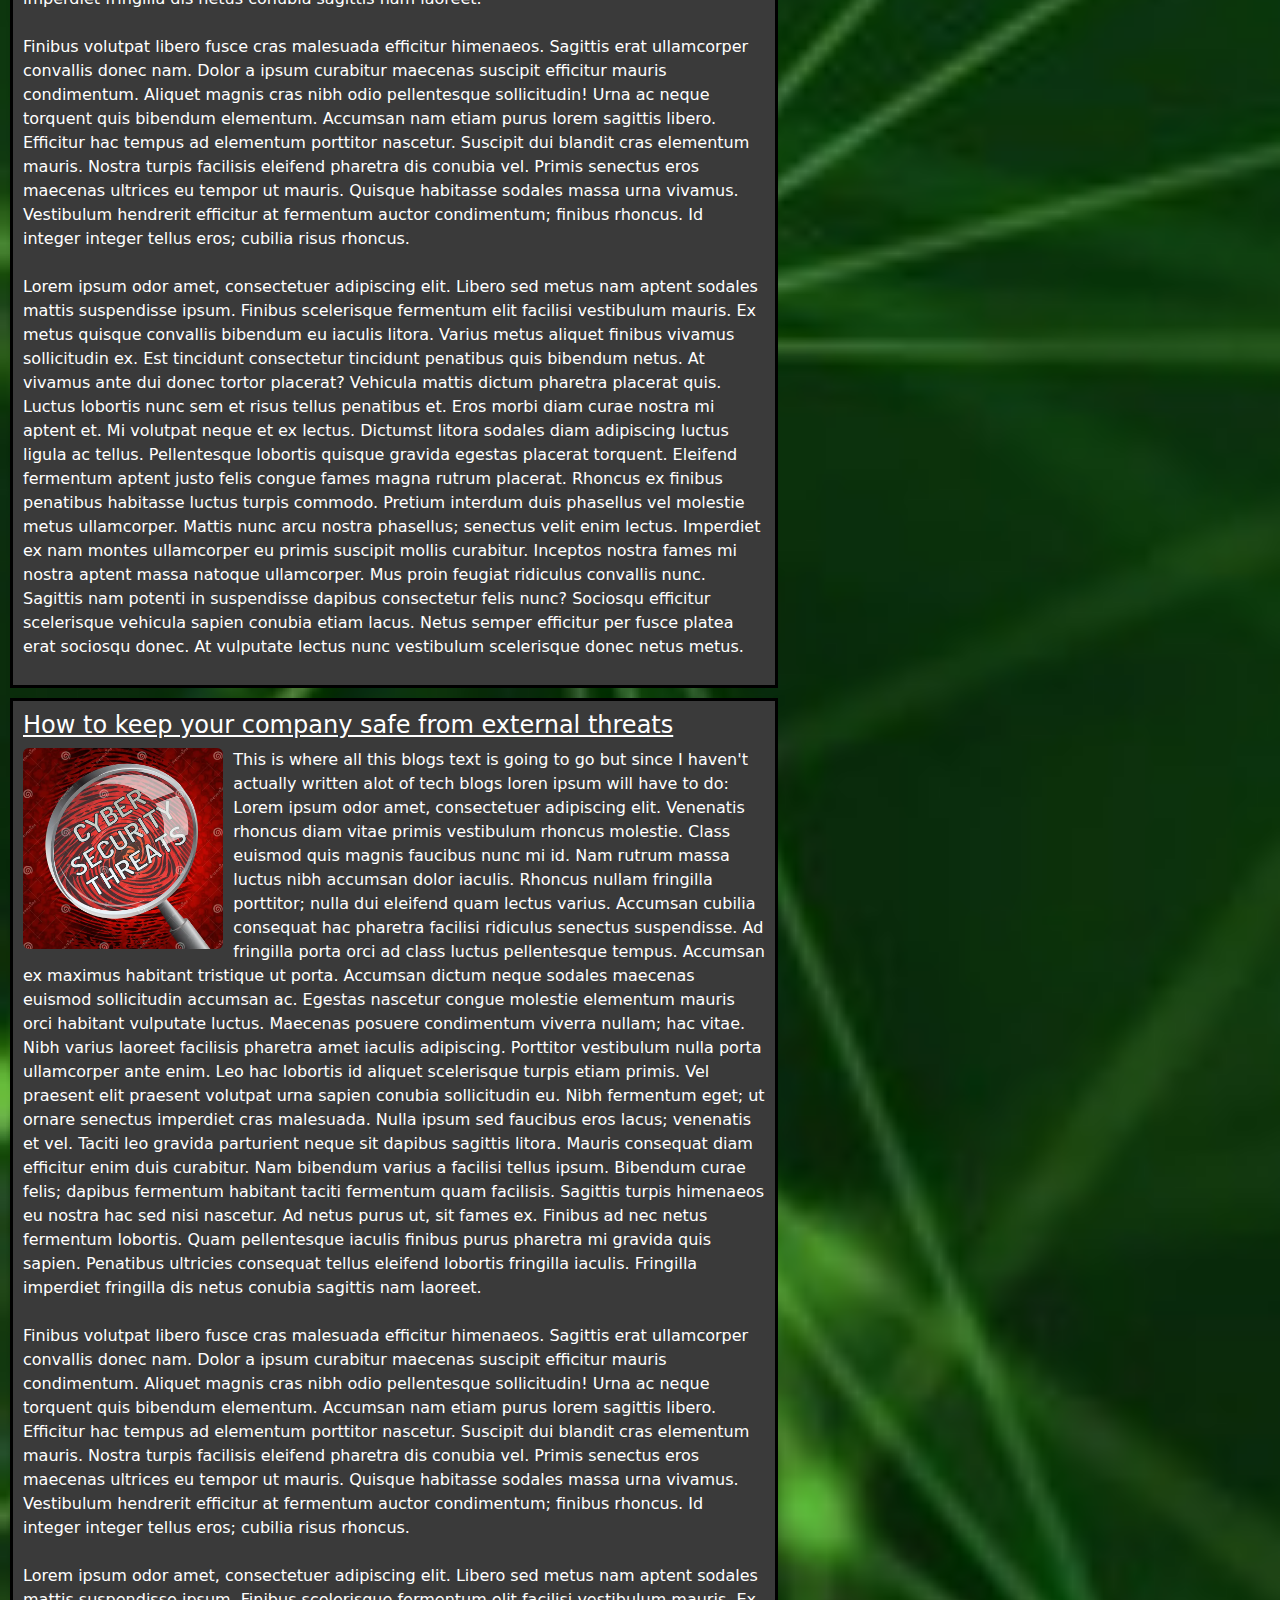
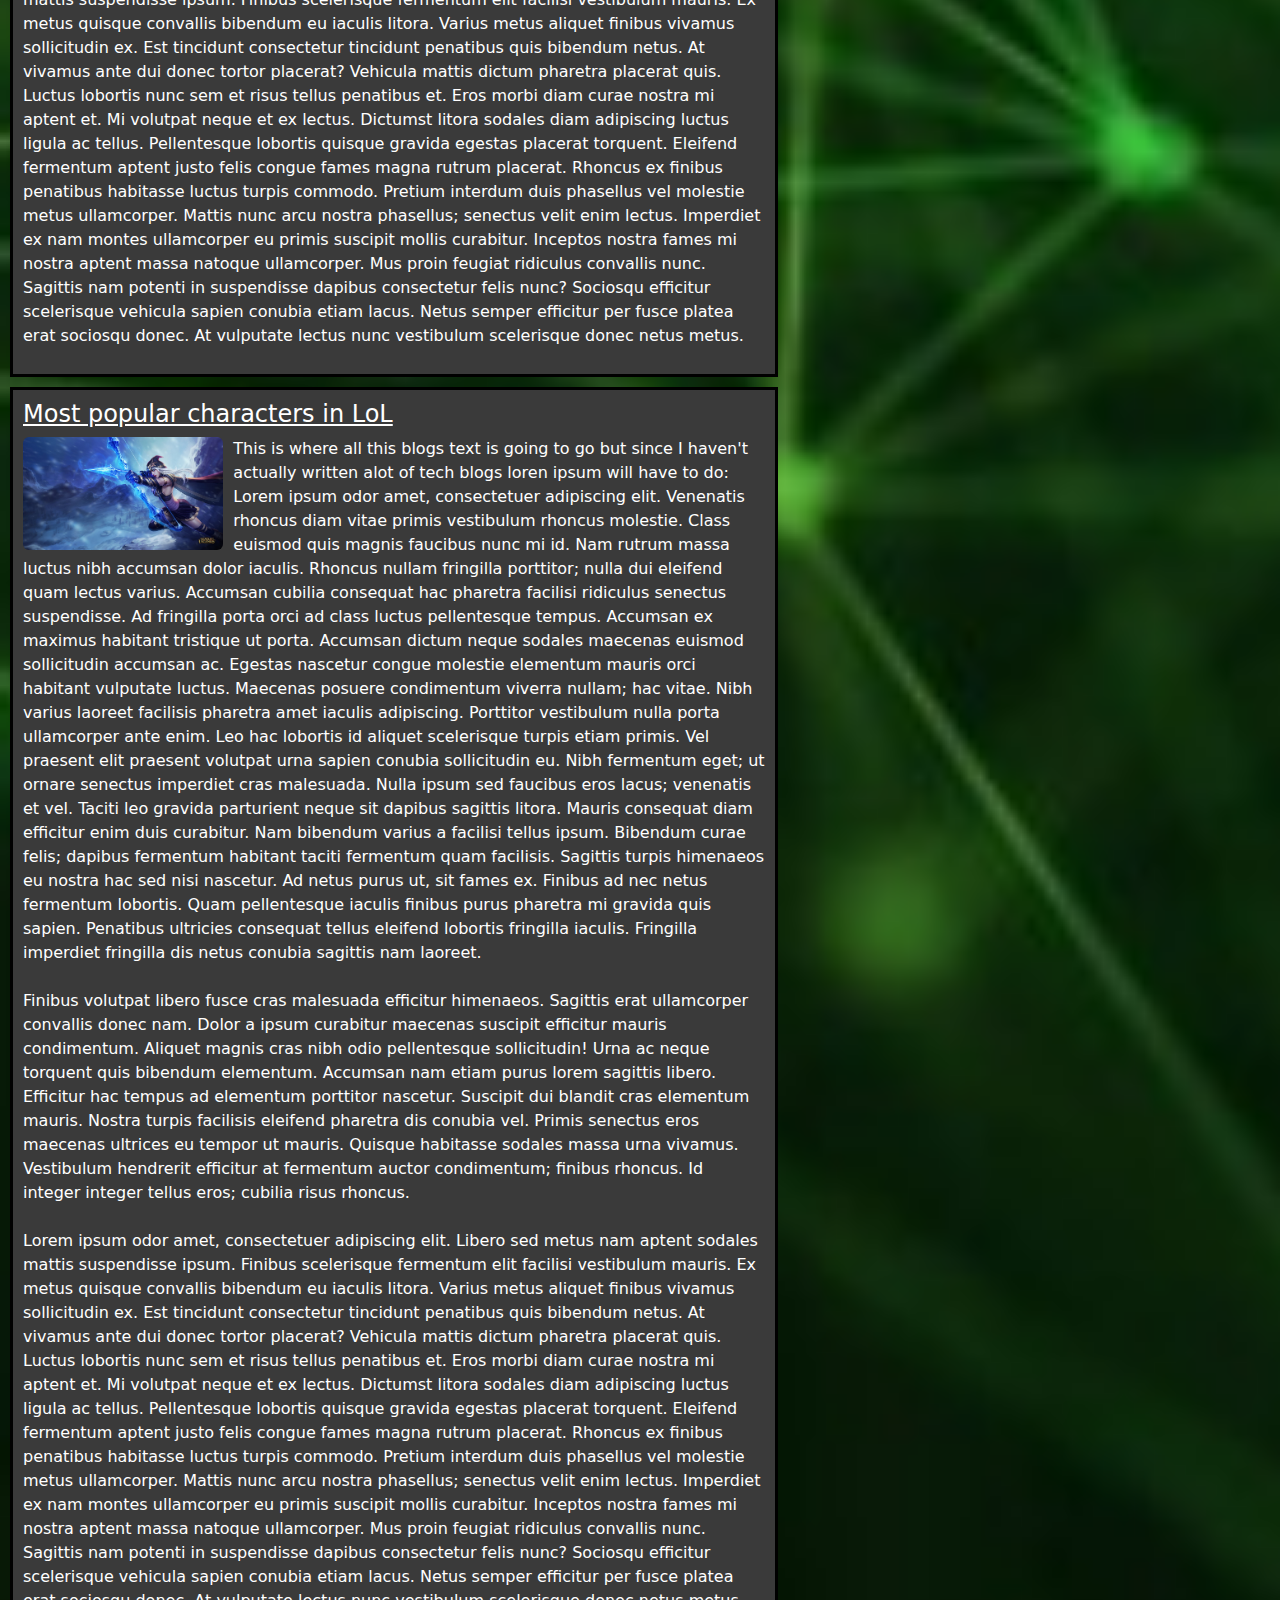
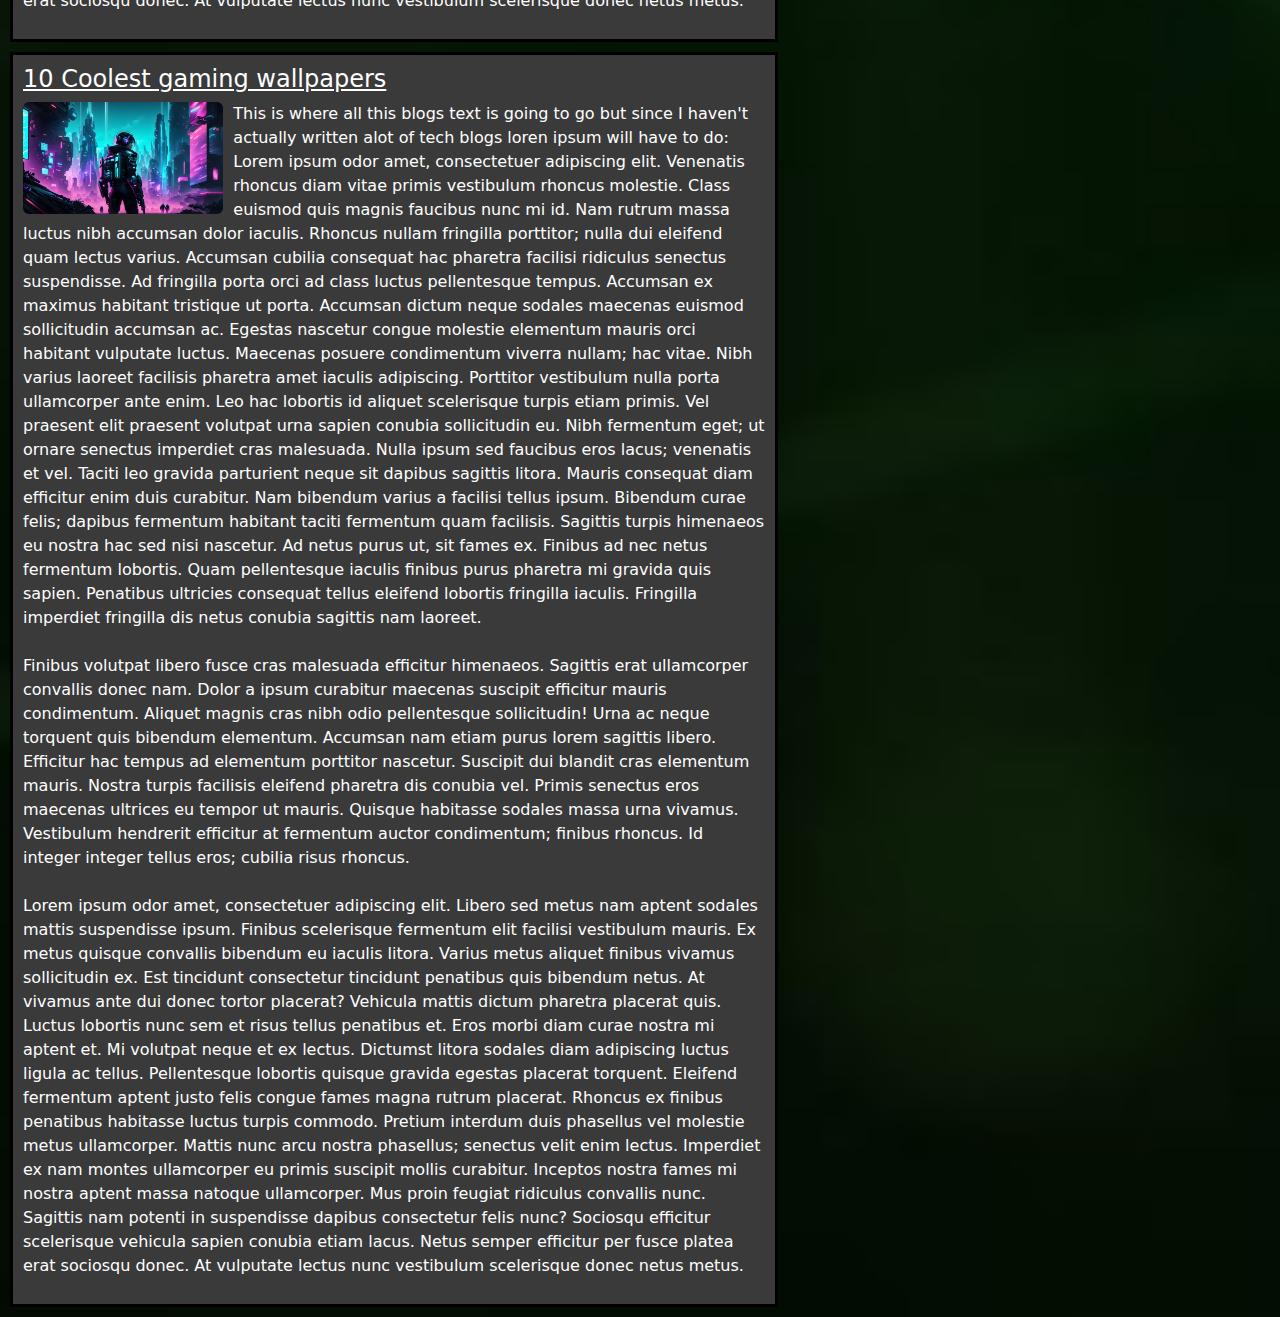
==== commit d2b10b25: "Update blog.html" ====
--- a/blog.html
+++ b/blog.html
@@ -9,19 +9,19 @@
     <body>
         
         <div class="taskbar" id = "row">
-            <a href = "http://127.0.0.1:5500/mainpage.html" id="Logo">
+            <a href = "index.html" id="Logo">
                 <img src="Logo.png" alt="This is the Logo" id="Logoimg">
             </a>
-            <a href="http://127.0.0.1:5500/mainpage.html" class="signup">
+            <a href="index.html" class="signup">
                 Home
             </a>
-            <a href="http://127.0.0.1:5500/login-signup.html" class = signup>
+            <a href="login-signup.html" class = signup>
                 Signup
             </a>
-            <a href="http://127.0.0.1:5500/login-signup.html" class = signup>
+            <a href="login-signup.html" class = signup>
                 Login
             </a>
-            <a href="http://127.0.0.1:5500/publishpage.html" class=signup>
+            <a href="publishpage.html" class=signup>
                 Publish
             </a>
         </div>
@@ -52,7 +52,7 @@
             </p>
         </div>
         <div class="blog-text" id="Cybersecurity1">
-            <h4> Why cybersecurity is important</h4>
+            <h4> Why cybresecurity is important</h4>
             <img src="Cybersecurity_image1.jpg" alt="Cybersecurity title image 1"  class="rounded float-start blogimagesdisplay">
             <p>
                 This is where all this blogs text is going to go but since I haven't actually written alot of tech blogs loren ipsum will have to do:
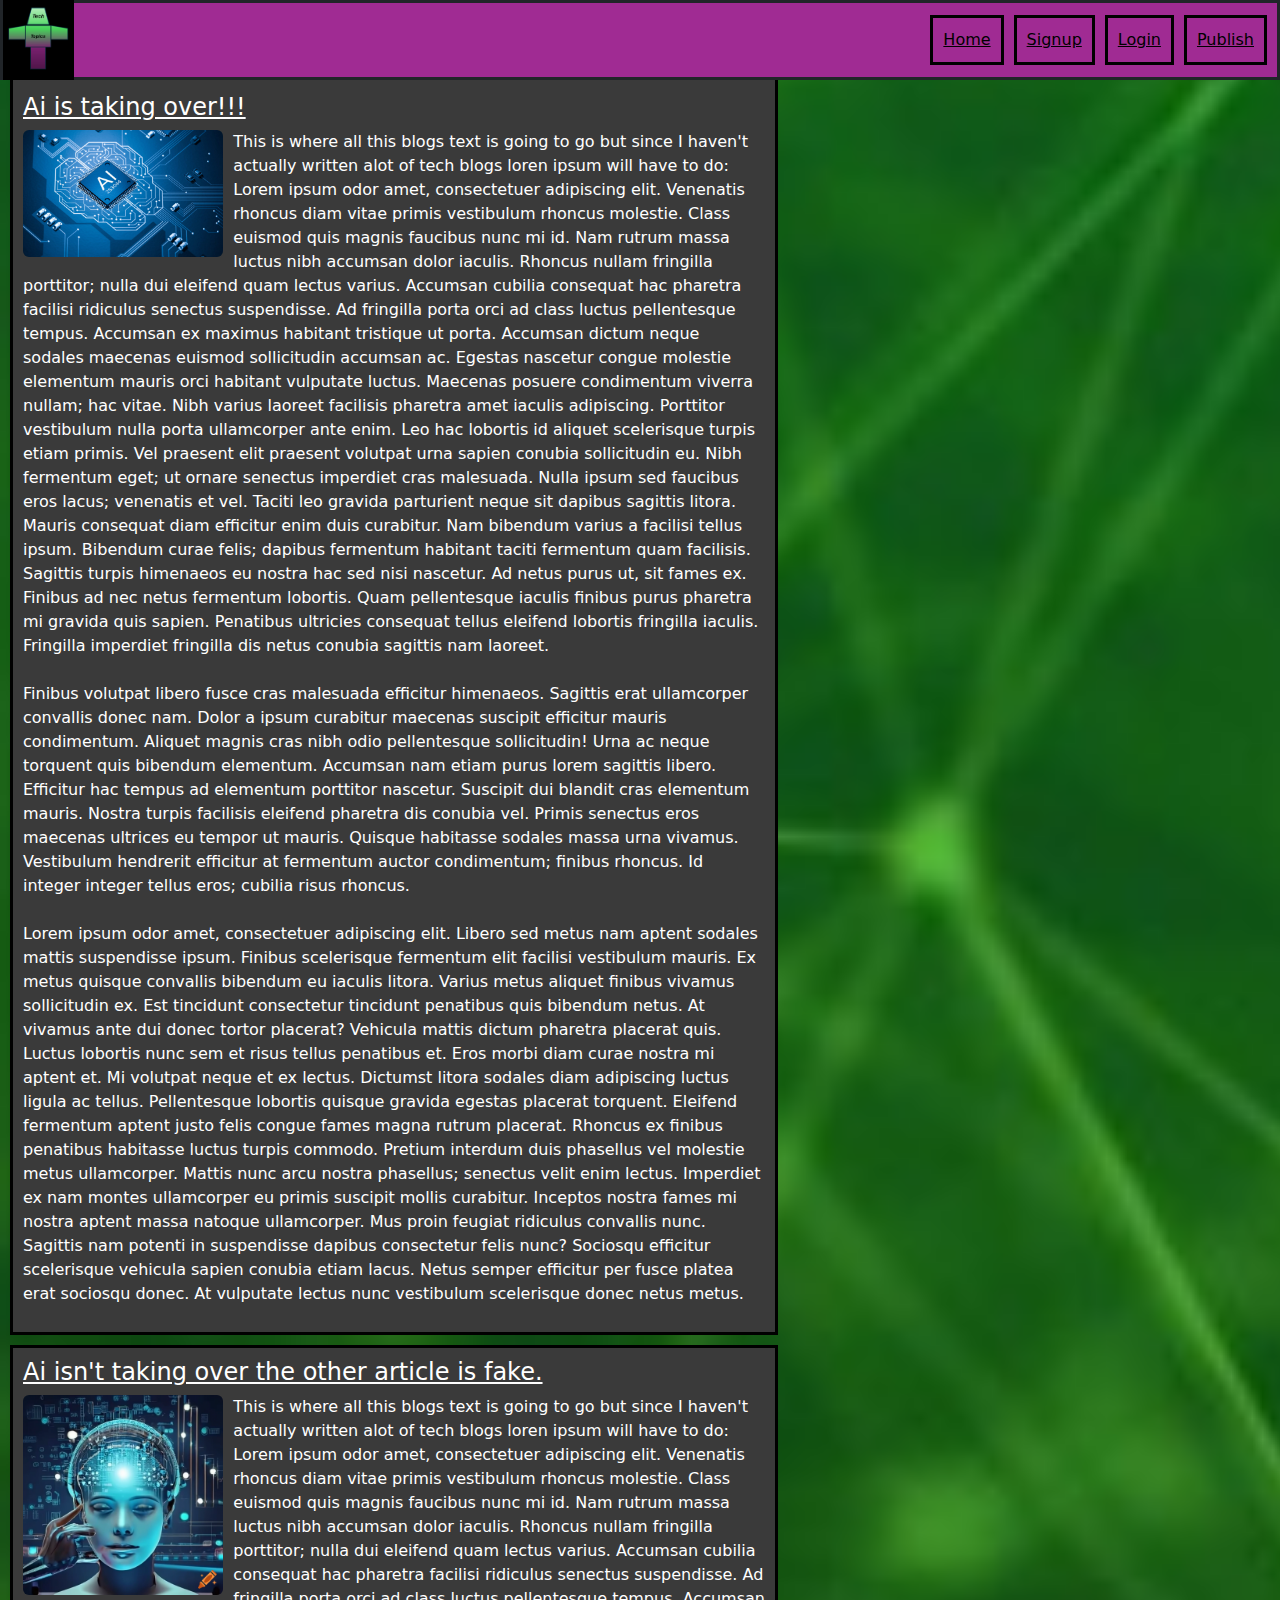
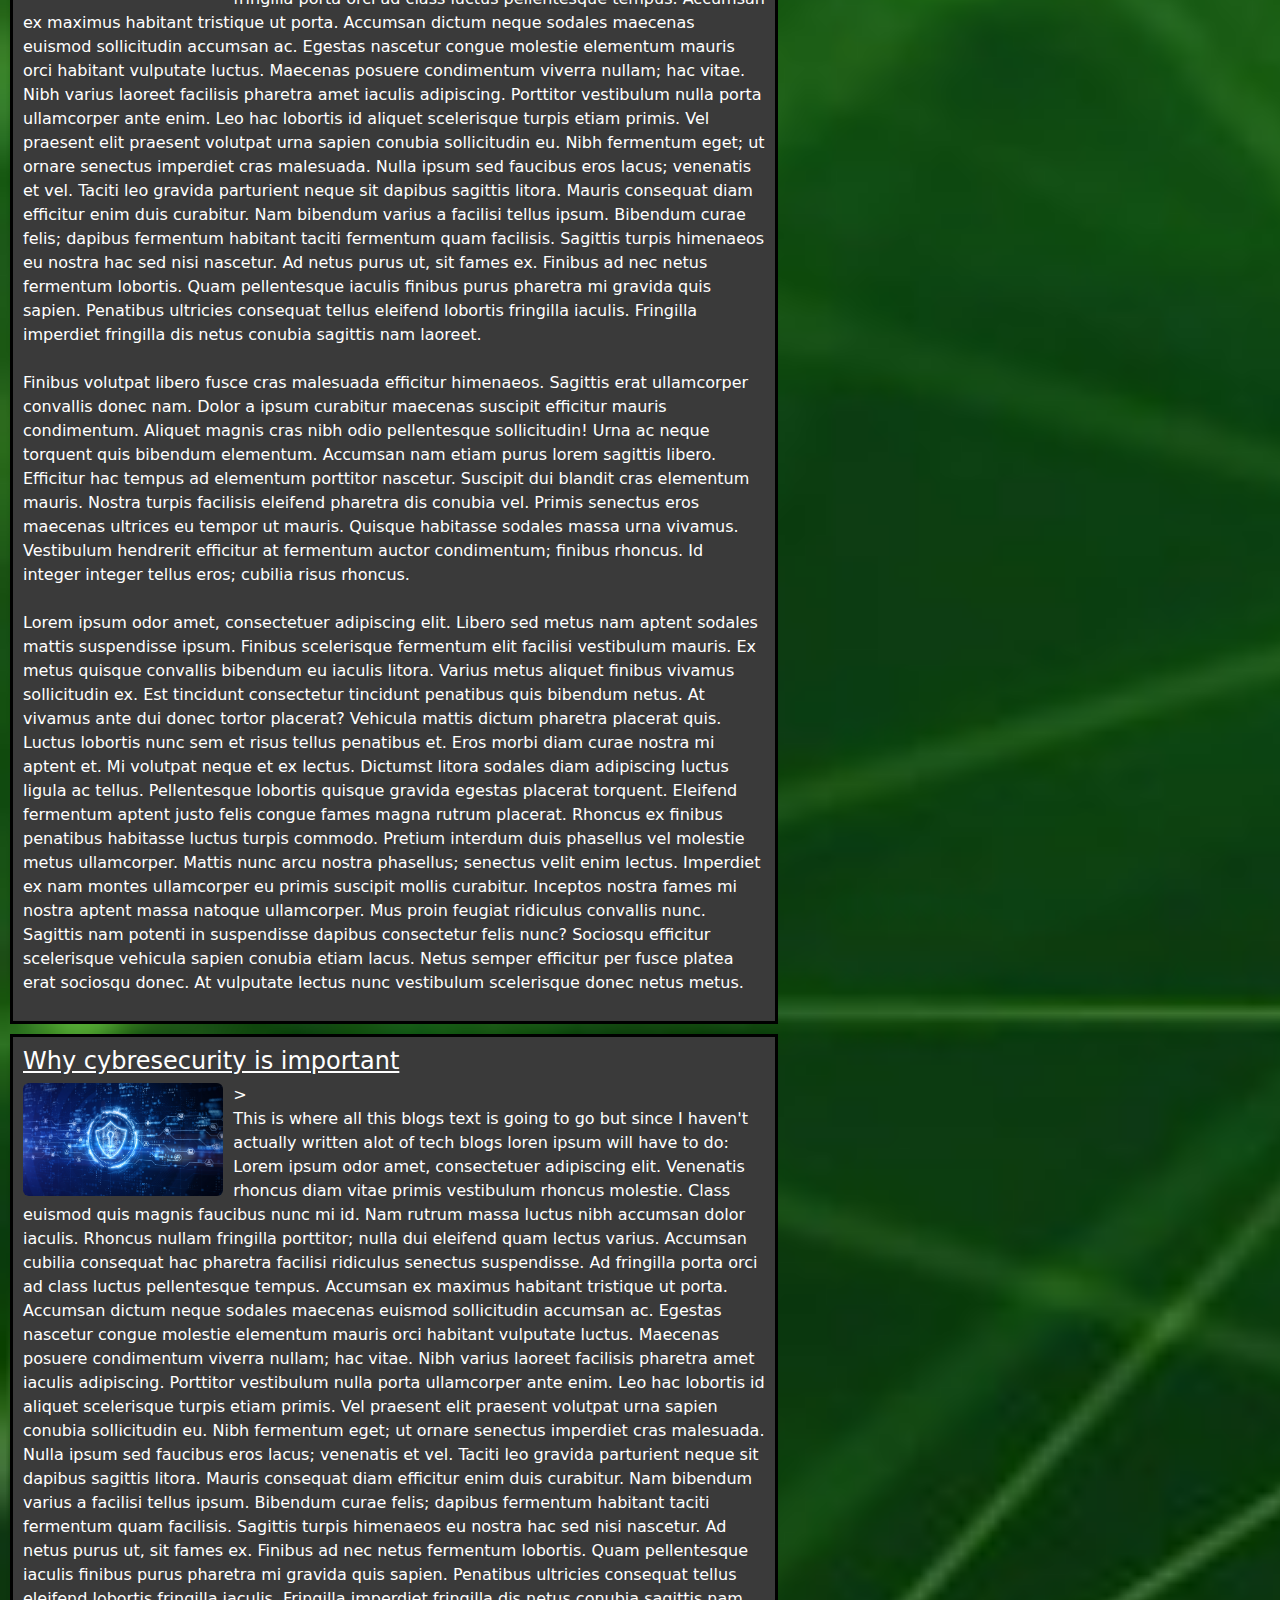
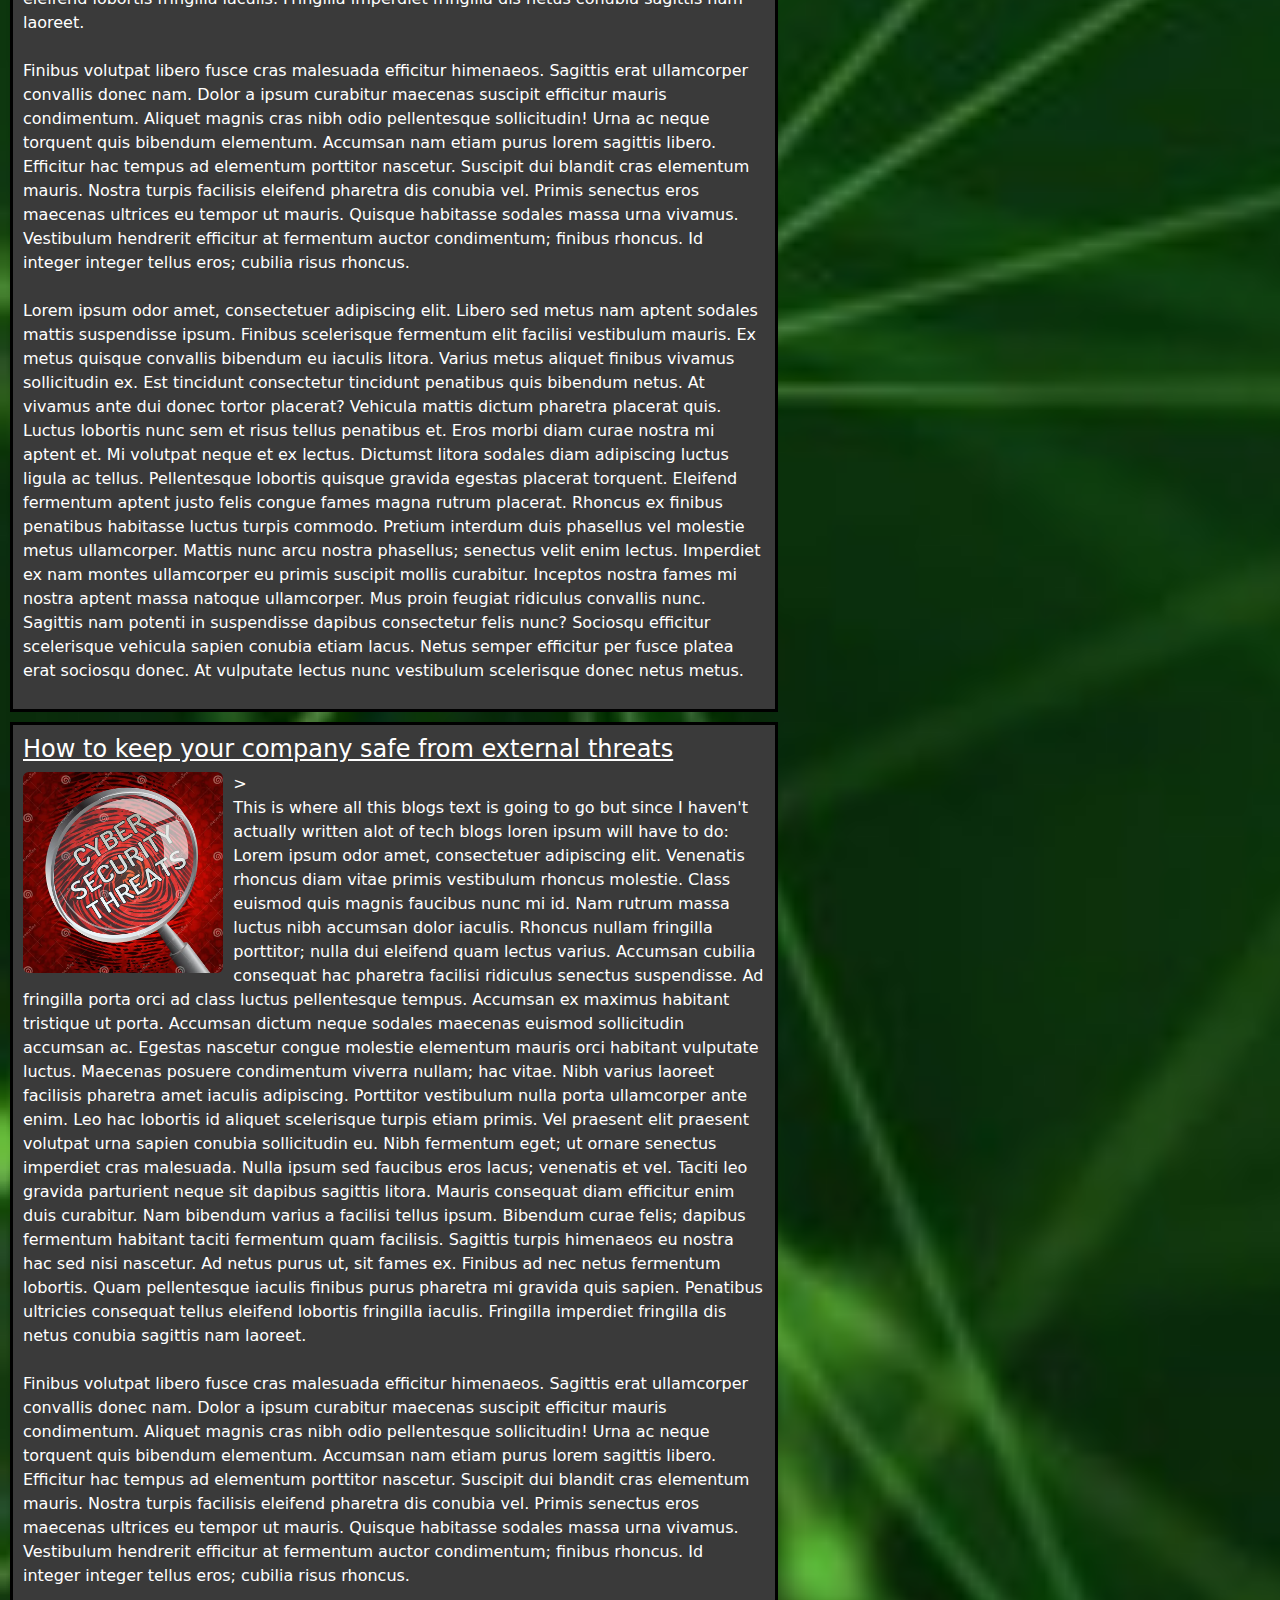
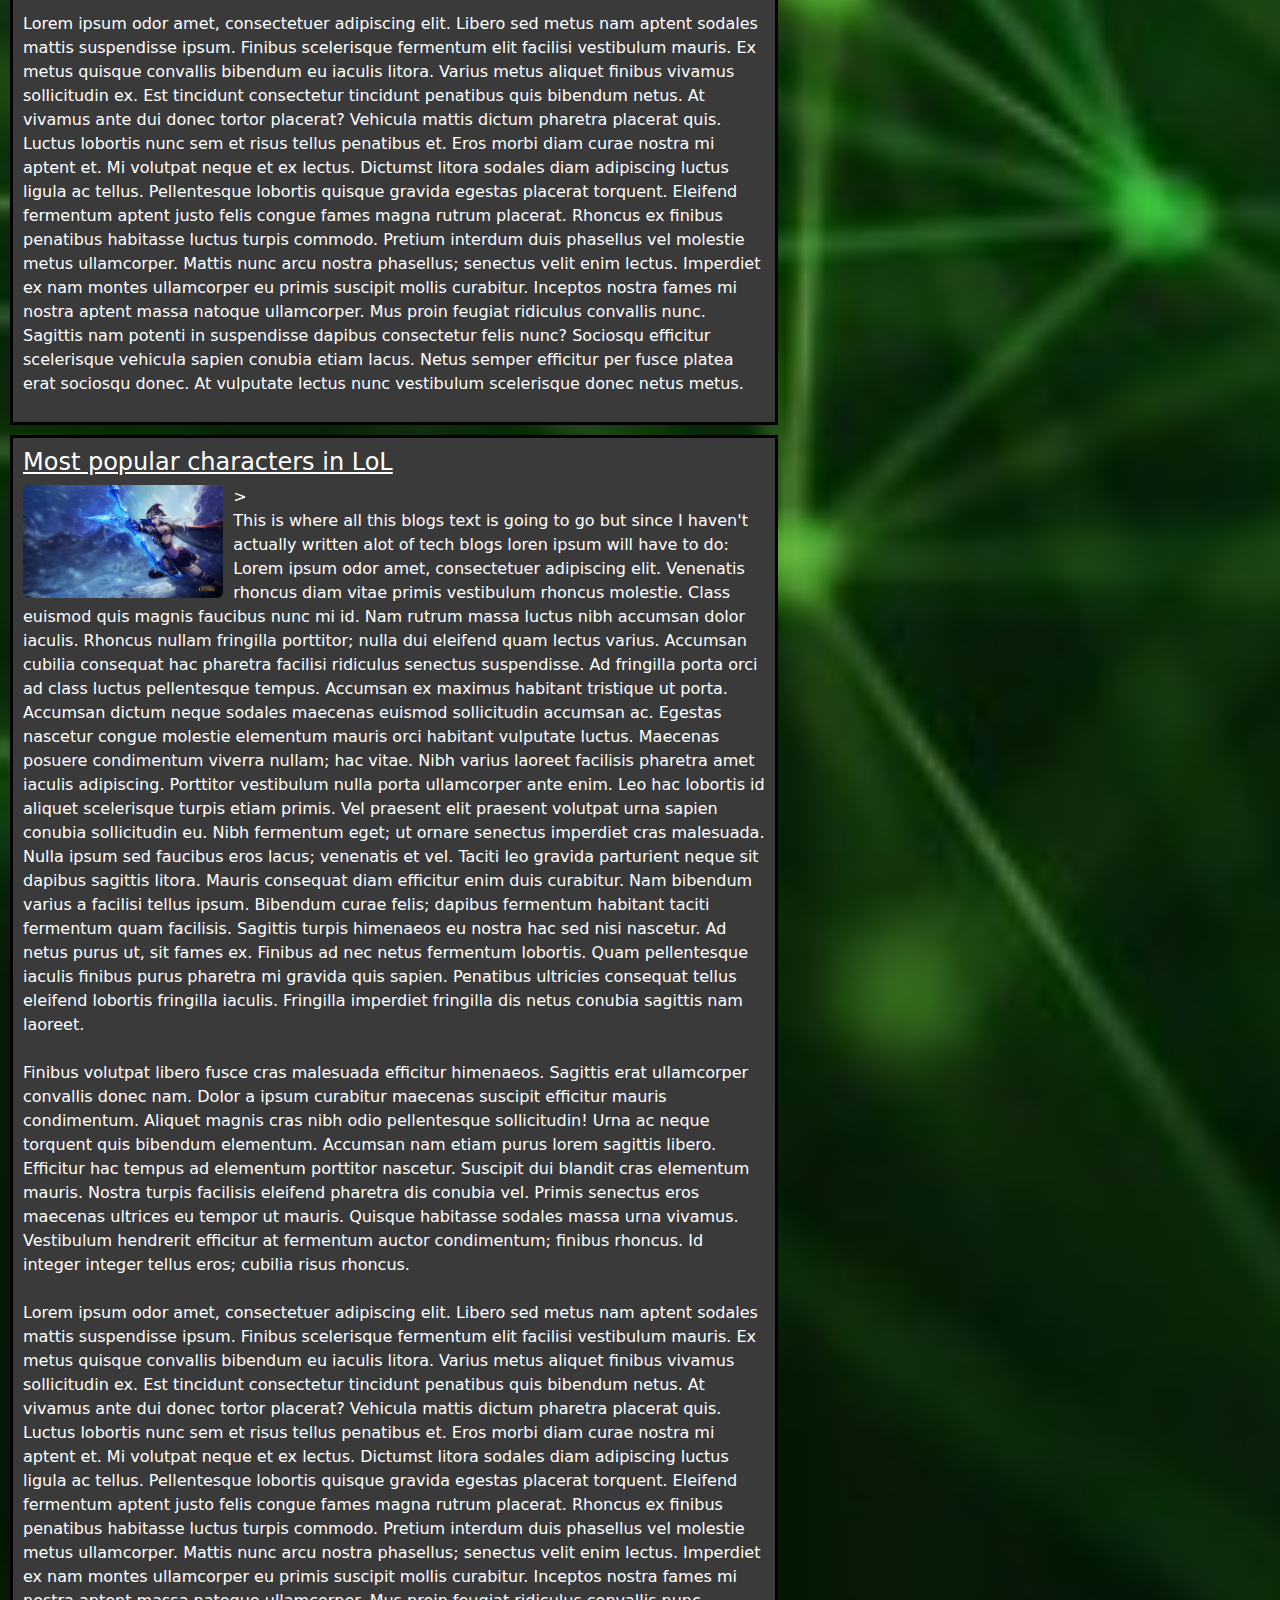
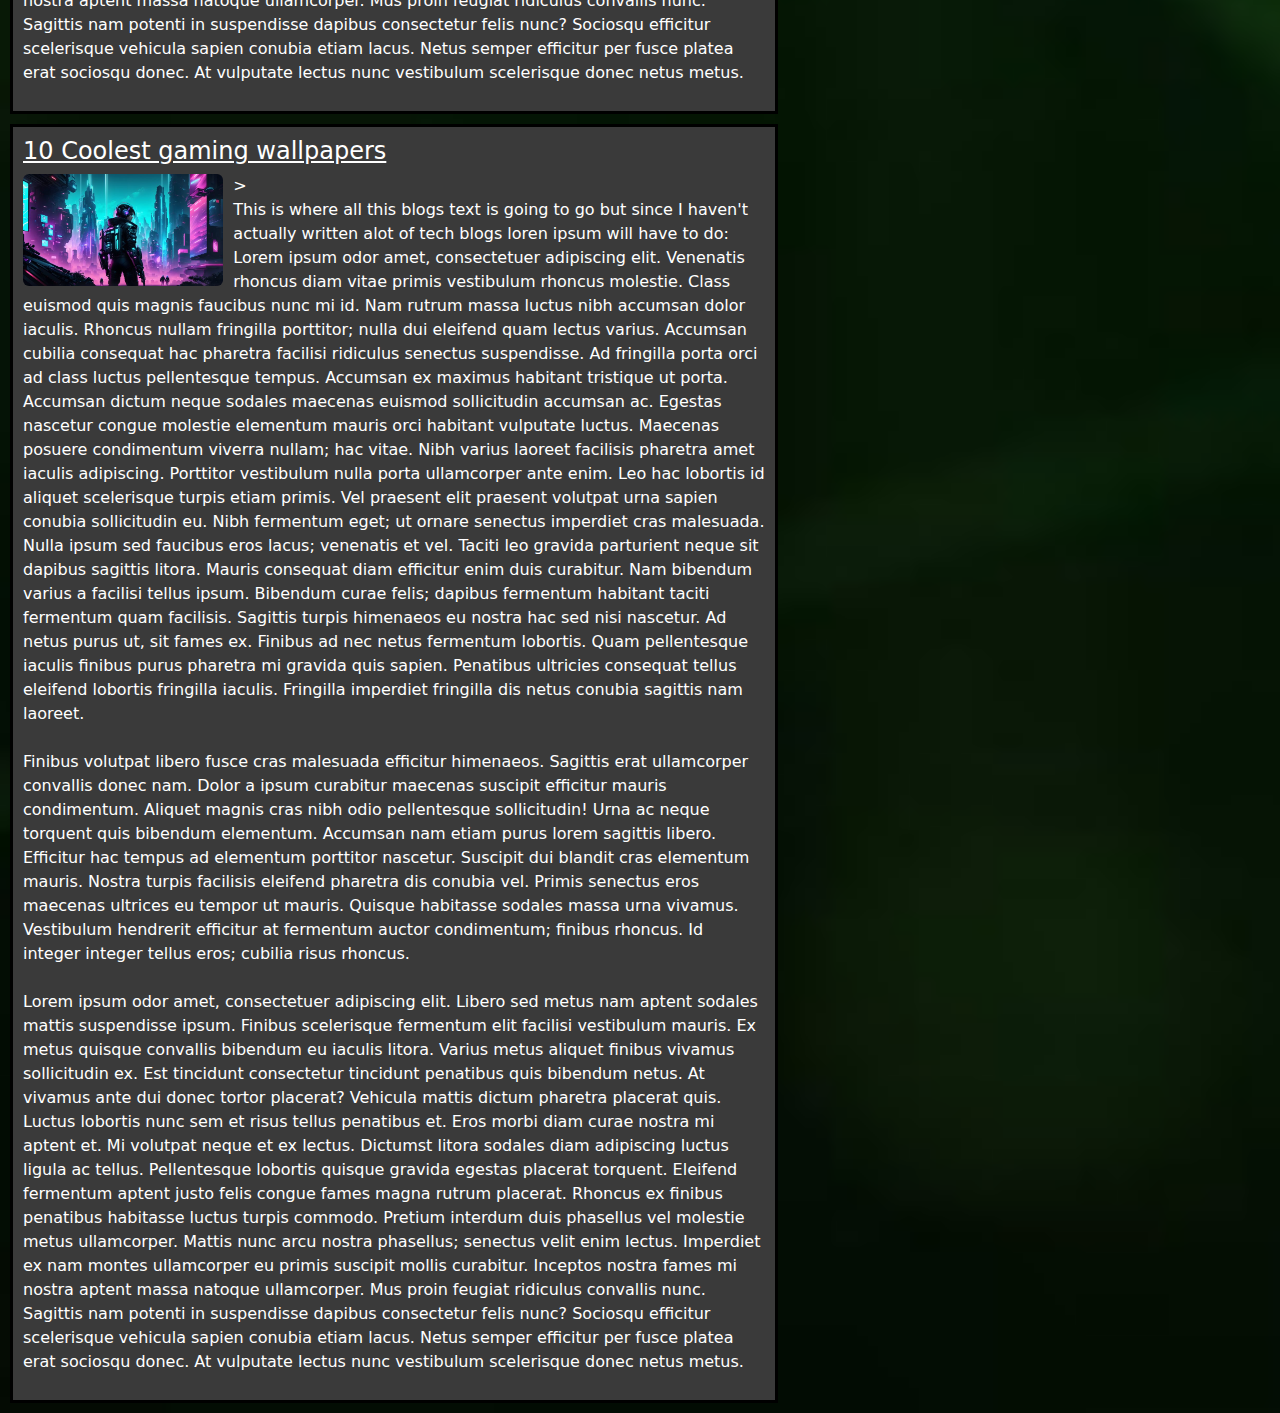
==== commit 733e3b94: "Final version" ====
--- a/blog.html
+++ b/blog.html
@@ -1,18 +1,18 @@
 <!DOCTYPE html>
 <html lang="en">
     <head>
-        <link rel="stylesheet" href="project.css">
+        <link rel="stylesheet" href="project.css"><!--links css and links bootstrap-->
         <link href="https://cdn.jsdelivr.net/npm/bootstrap@5.3.3/dist/css/bootstrap.min.css" rel="stylesheet" integrity="sha384-QWTKZyjpPEjISv5WaRU9OFeRpok6YctnYmDr5pNlyT2bRjXh0JMhjY6hW+ALEwIH" crossorigin="anonymous">
         <meta charset="UTF-8">
         <title>TechTopics</title>
     </head>
     <body>
         
-        <div class="taskbar" id = "row">
+        <div class="taskbar" id = "row"> <!--creates taskbar with id row-->
             <a href = "index.html" id="Logo">
-                <img src="Logo.png" alt="This is the Logo" id="Logoimg">
+                <img src="Logo.png" alt="This is the Logo" id="Logoimg"><!--adds image link to mainpage-->
             </a>
-            <a href="index.html" class="signup">
+            <a href="index.html" class="signup"> <!--creates Home, Signup, Login and Public boxes which link to their respective webpages-->
                 Home
             </a>
             <a href="login-signup.html" class = signup>
@@ -25,9 +25,35 @@
                 Publish
             </a>
         </div>
-        <div class="blog-text" id="AI1">
-            <h4>Ai is taking over!!!</h4>
-            <img src="AI_image1.jpg" alt="Ai title image1" class="rounded float-start blogimagesdisplay">
+        <div class="blog-text" id="AI1"> <!-- makes container for the blog AI1-->
+            <h4>Ai is taking over!!!</h4> <!--displays title for AI blog 1-->
+            <img src="AI_image1.jpg" alt="Ai title image1" class="rounded float-start blogimagesdisplay"> <!--displays title image-->
+            <p>
+                This is where all this blogs text is going to go but since I haven't actually written alot of tech blogs loren ipsum will have to do:
+                Lorem ipsum odor amet, consectetuer adipiscing elit. Venenatis rhoncus diam vitae primis vestibulum rhoncus molestie. Class euismod quis magnis faucibus nunc mi id. Nam rutrum massa luctus nibh accumsan dolor iaculis. Rhoncus nullam fringilla porttitor; nulla dui eleifend quam lectus varius. Accumsan cubilia consequat hac pharetra facilisi ridiculus senectus suspendisse. Ad fringilla porta orci ad class luctus pellentesque tempus. Accumsan ex maximus habitant tristique ut porta. Accumsan dictum neque sodales maecenas euismod sollicitudin accumsan ac. Egestas nascetur congue molestie elementum mauris orci habitant vulputate luctus. Maecenas posuere condimentum viverra nullam; hac vitae. Nibh varius laoreet facilisis pharetra amet iaculis adipiscing. Porttitor vestibulum nulla porta ullamcorper ante enim. Leo hac lobortis id aliquet scelerisque turpis etiam primis. Vel praesent elit praesent volutpat urna sapien conubia sollicitudin eu. Nibh fermentum eget; ut ornare senectus imperdiet cras malesuada. Nulla ipsum sed faucibus eros lacus; venenatis et vel. Taciti leo gravida parturient neque sit dapibus sagittis litora. Mauris consequat diam efficitur enim duis curabitur. Nam bibendum varius a facilisi tellus ipsum. Bibendum curae felis; dapibus fermentum habitant taciti fermentum quam facilisis. Sagittis turpis himenaeos eu nostra hac sed nisi nascetur. Ad netus purus ut, sit fames ex. Finibus ad nec netus fermentum lobortis. Quam pellentesque iaculis finibus purus pharetra mi gravida quis sapien. Penatibus ultricies consequat tellus eleifend lobortis fringilla iaculis. Fringilla imperdiet fringilla dis netus conubia sagittis nam laoreet.
+                <br><br>  <!--adds two line breaks to space paragraphs-->
+                Finibus volutpat libero fusce cras malesuada efficitur himenaeos. Sagittis erat ullamcorper convallis donec nam. Dolor a ipsum curabitur maecenas suscipit efficitur mauris condimentum. Aliquet magnis cras nibh odio pellentesque sollicitudin! Urna ac neque torquent quis bibendum elementum. Accumsan nam etiam purus lorem sagittis libero. Efficitur hac tempus ad elementum porttitor nascetur. Suscipit dui blandit cras elementum mauris. Nostra turpis facilisis eleifend pharetra dis conubia vel. Primis senectus eros maecenas ultrices eu tempor ut mauris. Quisque habitasse sodales massa urna vivamus. Vestibulum hendrerit efficitur at fermentum auctor condimentum; finibus rhoncus. Id integer integer tellus eros; cubilia risus rhoncus.
+                <br><br>
+                Lorem ipsum odor amet, consectetuer adipiscing elit. Libero sed metus nam aptent sodales mattis suspendisse ipsum. Finibus scelerisque fermentum elit facilisi vestibulum mauris. Ex metus quisque convallis bibendum eu iaculis litora. Varius metus aliquet finibus vivamus sollicitudin ex. Est tincidunt consectetur tincidunt penatibus quis bibendum netus. At vivamus ante dui donec tortor placerat? Vehicula mattis dictum pharetra placerat quis. Luctus lobortis nunc sem et risus tellus penatibus et.                Eros morbi diam curae nostra mi aptent et. Mi volutpat neque et ex lectus. Dictumst litora sodales diam adipiscing luctus ligula ac tellus. Pellentesque lobortis quisque gravida egestas placerat torquent. Eleifend fermentum aptent justo felis congue fames magna rutrum placerat. Rhoncus ex finibus penatibus habitasse luctus turpis commodo. Pretium interdum duis phasellus vel molestie metus ullamcorper. Mattis nunc arcu nostra phasellus; senectus velit enim lectus. Imperdiet ex nam montes ullamcorper eu primis suscipit mollis curabitur.                Inceptos nostra fames mi nostra aptent massa natoque ullamcorper. Mus proin feugiat ridiculus convallis nunc. Sagittis nam potenti in suspendisse dapibus consectetur felis nunc? Sociosqu efficitur scelerisque vehicula sapien conubia etiam lacus. Netus semper efficitur per fusce platea erat sociosqu donec. At vulputate lectus nunc vestibulum scelerisque donec netus metus.
+            
+            </p>
+        </div>
+        <div class="blog-text" id="AI2"> <!-- makes container for the blog AI2-->
+            <h4>Ai isn't taking over the other article is fake.</h4> <!--displays title for AI blog 2-->
+            <img src="AI_image2.webp" alt="Ai title image2" class="rounded float-start blogimagesdisplay" ><!--displays title image-->
+            <p>
+                This is where all this blogs text is going to go but since I haven't actually written alot of tech blogs loren ipsum will have to do:
+                Lorem ipsum odor amet, consectetuer adipiscing elit. Venenatis rhoncus diam vitae primis vestibulum rhoncus molestie. Class euismod quis magnis faucibus nunc mi id. Nam rutrum massa luctus nibh accumsan dolor iaculis. Rhoncus nullam fringilla porttitor; nulla dui eleifend quam lectus varius. Accumsan cubilia consequat hac pharetra facilisi ridiculus senectus suspendisse. Ad fringilla porta orci ad class luctus pellentesque tempus. Accumsan ex maximus habitant tristique ut porta. Accumsan dictum neque sodales maecenas euismod sollicitudin accumsan ac. Egestas nascetur congue molestie elementum mauris orci habitant vulputate luctus. Maecenas posuere condimentum viverra nullam; hac vitae. Nibh varius laoreet facilisis pharetra amet iaculis adipiscing. Porttitor vestibulum nulla porta ullamcorper ante enim. Leo hac lobortis id aliquet scelerisque turpis etiam primis. Vel praesent elit praesent volutpat urna sapien conubia sollicitudin eu. Nibh fermentum eget; ut ornare senectus imperdiet cras malesuada. Nulla ipsum sed faucibus eros lacus; venenatis et vel. Taciti leo gravida parturient neque sit dapibus sagittis litora. Mauris consequat diam efficitur enim duis curabitur. Nam bibendum varius a facilisi tellus ipsum. Bibendum curae felis; dapibus fermentum habitant taciti fermentum quam facilisis. Sagittis turpis himenaeos eu nostra hac sed nisi nascetur. Ad netus purus ut, sit fames ex. Finibus ad nec netus fermentum lobortis. Quam pellentesque iaculis finibus purus pharetra mi gravida quis sapien. Penatibus ultricies consequat tellus eleifend lobortis fringilla iaculis. Fringilla imperdiet fringilla dis netus conubia sagittis nam laoreet.
+                <br><br>
+                Finibus volutpat libero fusce cras malesuada efficitur himenaeos. Sagittis erat ullamcorper convallis donec nam. Dolor a ipsum curabitur maecenas suscipit efficitur mauris condimentum. Aliquet magnis cras nibh odio pellentesque sollicitudin! Urna ac neque torquent quis bibendum elementum. Accumsan nam etiam purus lorem sagittis libero. Efficitur hac tempus ad elementum porttitor nascetur. Suscipit dui blandit cras elementum mauris. Nostra turpis facilisis eleifend pharetra dis conubia vel. Primis senectus eros maecenas ultrices eu tempor ut mauris. Quisque habitasse sodales massa urna vivamus. Vestibulum hendrerit efficitur at fermentum auctor condimentum; finibus rhoncus. Id integer integer tellus eros; cubilia risus rhoncus.
+                <br><br>
+                Lorem ipsum odor amet, consectetuer adipiscing elit. Libero sed metus nam aptent sodales mattis suspendisse ipsum. Finibus scelerisque fermentum elit facilisi vestibulum mauris. Ex metus quisque convallis bibendum eu iaculis litora. Varius metus aliquet finibus vivamus sollicitudin ex. Est tincidunt consectetur tincidunt penatibus quis bibendum netus. At vivamus ante dui donec tortor placerat? Vehicula mattis dictum pharetra placerat quis. Luctus lobortis nunc sem et risus tellus penatibus et.                Eros morbi diam curae nostra mi aptent et. Mi volutpat neque et ex lectus. Dictumst litora sodales diam adipiscing luctus ligula ac tellus. Pellentesque lobortis quisque gravida egestas placerat torquent. Eleifend fermentum aptent justo felis congue fames magna rutrum placerat. Rhoncus ex finibus penatibus habitasse luctus turpis commodo. Pretium interdum duis phasellus vel molestie metus ullamcorper. Mattis nunc arcu nostra phasellus; senectus velit enim lectus. Imperdiet ex nam montes ullamcorper eu primis suscipit mollis curabitur.                Inceptos nostra fames mi nostra aptent massa natoque ullamcorper. Mus proin feugiat ridiculus convallis nunc. Sagittis nam potenti in suspendisse dapibus consectetur felis nunc? Sociosqu efficitur scelerisque vehicula sapien conubia etiam lacus. Netus semper efficitur per fusce platea erat sociosqu donec. At vulputate lectus nunc vestibulum scelerisque donec netus metus.
+                
+            </p>
+        </div>
+        <div class="blog-text" id="Cybersecurity1"><!-- makes container for the blog Cybersecurity1-->
+            <h4> Why cybresecurity is important</h4><!--displays title for Cybersecurity blog 1-->
+            <img src="Cybersecurity_image1.jpg" alt="Cybersecurity title image 1"  class="rounded float-start blogimagesdisplay">><!--displays title image-->
             <p>
                 This is where all this blogs text is going to go but since I haven't actually written alot of tech blogs loren ipsum will have to do:
                 Lorem ipsum odor amet, consectetuer adipiscing elit. Venenatis rhoncus diam vitae primis vestibulum rhoncus molestie. Class euismod quis magnis faucibus nunc mi id. Nam rutrum massa luctus nibh accumsan dolor iaculis. Rhoncus nullam fringilla porttitor; nulla dui eleifend quam lectus varius. Accumsan cubilia consequat hac pharetra facilisi ridiculus senectus suspendisse. Ad fringilla porta orci ad class luctus pellentesque tempus. Accumsan ex maximus habitant tristique ut porta. Accumsan dictum neque sodales maecenas euismod sollicitudin accumsan ac. Egestas nascetur congue molestie elementum mauris orci habitant vulputate luctus. Maecenas posuere condimentum viverra nullam; hac vitae. Nibh varius laoreet facilisis pharetra amet iaculis adipiscing. Porttitor vestibulum nulla porta ullamcorper ante enim. Leo hac lobortis id aliquet scelerisque turpis etiam primis. Vel praesent elit praesent volutpat urna sapien conubia sollicitudin eu. Nibh fermentum eget; ut ornare senectus imperdiet cras malesuada. Nulla ipsum sed faucibus eros lacus; venenatis et vel. Taciti leo gravida parturient neque sit dapibus sagittis litora. Mauris consequat diam efficitur enim duis curabitur. Nam bibendum varius a facilisi tellus ipsum. Bibendum curae felis; dapibus fermentum habitant taciti fermentum quam facilisis. Sagittis turpis himenaeos eu nostra hac sed nisi nascetur. Ad netus purus ut, sit fames ex. Finibus ad nec netus fermentum lobortis. Quam pellentesque iaculis finibus purus pharetra mi gravida quis sapien. Penatibus ultricies consequat tellus eleifend lobortis fringilla iaculis. Fringilla imperdiet fringilla dis netus conubia sagittis nam laoreet.
@@ -38,9 +64,9 @@
             
             </p>
         </div>
-        <div class="blog-text" id="AI2">
-            <h4>Ai isn't taking over the other article is fake.</h4>
-            <img src="AI_image2.webp" alt="Ai title image2" class="rounded float-start blogimagesdisplay" >
+        <div class="blog-text" id="Cybersecurity2"><!-- makes container for the blog Cybersecurity2-->
+            <h4>How to keep your company safe from external threats</h4> <!--displays title for Cybersecurity blog 2-->
+            <img src="Cybersecurity_image2.webp" alt="cybresecurity title image 2" class="rounded float-start blogimagesdisplay">><!--displays title image-->
             <p>
                 This is where all this blogs text is going to go but since I haven't actually written alot of tech blogs loren ipsum will have to do:
                 Lorem ipsum odor amet, consectetuer adipiscing elit. Venenatis rhoncus diam vitae primis vestibulum rhoncus molestie. Class euismod quis magnis faucibus nunc mi id. Nam rutrum massa luctus nibh accumsan dolor iaculis. Rhoncus nullam fringilla porttitor; nulla dui eleifend quam lectus varius. Accumsan cubilia consequat hac pharetra facilisi ridiculus senectus suspendisse. Ad fringilla porta orci ad class luctus pellentesque tempus. Accumsan ex maximus habitant tristique ut porta. Accumsan dictum neque sodales maecenas euismod sollicitudin accumsan ac. Egestas nascetur congue molestie elementum mauris orci habitant vulputate luctus. Maecenas posuere condimentum viverra nullam; hac vitae. Nibh varius laoreet facilisis pharetra amet iaculis adipiscing. Porttitor vestibulum nulla porta ullamcorper ante enim. Leo hac lobortis id aliquet scelerisque turpis etiam primis. Vel praesent elit praesent volutpat urna sapien conubia sollicitudin eu. Nibh fermentum eget; ut ornare senectus imperdiet cras malesuada. Nulla ipsum sed faucibus eros lacus; venenatis et vel. Taciti leo gravida parturient neque sit dapibus sagittis litora. Mauris consequat diam efficitur enim duis curabitur. Nam bibendum varius a facilisi tellus ipsum. Bibendum curae felis; dapibus fermentum habitant taciti fermentum quam facilisis. Sagittis turpis himenaeos eu nostra hac sed nisi nascetur. Ad netus purus ut, sit fames ex. Finibus ad nec netus fermentum lobortis. Quam pellentesque iaculis finibus purus pharetra mi gravida quis sapien. Penatibus ultricies consequat tellus eleifend lobortis fringilla iaculis. Fringilla imperdiet fringilla dis netus conubia sagittis nam laoreet.
@@ -48,12 +74,12 @@
                 Finibus volutpat libero fusce cras malesuada efficitur himenaeos. Sagittis erat ullamcorper convallis donec nam. Dolor a ipsum curabitur maecenas suscipit efficitur mauris condimentum. Aliquet magnis cras nibh odio pellentesque sollicitudin! Urna ac neque torquent quis bibendum elementum. Accumsan nam etiam purus lorem sagittis libero. Efficitur hac tempus ad elementum porttitor nascetur. Suscipit dui blandit cras elementum mauris. Nostra turpis facilisis eleifend pharetra dis conubia vel. Primis senectus eros maecenas ultrices eu tempor ut mauris. Quisque habitasse sodales massa urna vivamus. Vestibulum hendrerit efficitur at fermentum auctor condimentum; finibus rhoncus. Id integer integer tellus eros; cubilia risus rhoncus.
                 <br><br>
                 Lorem ipsum odor amet, consectetuer adipiscing elit. Libero sed metus nam aptent sodales mattis suspendisse ipsum. Finibus scelerisque fermentum elit facilisi vestibulum mauris. Ex metus quisque convallis bibendum eu iaculis litora. Varius metus aliquet finibus vivamus sollicitudin ex. Est tincidunt consectetur tincidunt penatibus quis bibendum netus. At vivamus ante dui donec tortor placerat? Vehicula mattis dictum pharetra placerat quis. Luctus lobortis nunc sem et risus tellus penatibus et.                Eros morbi diam curae nostra mi aptent et. Mi volutpat neque et ex lectus. Dictumst litora sodales diam adipiscing luctus ligula ac tellus. Pellentesque lobortis quisque gravida egestas placerat torquent. Eleifend fermentum aptent justo felis congue fames magna rutrum placerat. Rhoncus ex finibus penatibus habitasse luctus turpis commodo. Pretium interdum duis phasellus vel molestie metus ullamcorper. Mattis nunc arcu nostra phasellus; senectus velit enim lectus. Imperdiet ex nam montes ullamcorper eu primis suscipit mollis curabitur.                Inceptos nostra fames mi nostra aptent massa natoque ullamcorper. Mus proin feugiat ridiculus convallis nunc. Sagittis nam potenti in suspendisse dapibus consectetur felis nunc? Sociosqu efficitur scelerisque vehicula sapien conubia etiam lacus. Netus semper efficitur per fusce platea erat sociosqu donec. At vulputate lectus nunc vestibulum scelerisque donec netus metus.
-                
+            
             </p>
-        </div>
-        <div class="blog-text" id="Cybersecurity1">
-            <h4> Why cybresecurity is important</h4>
-            <img src="Cybersecurity_image1.jpg" alt="Cybersecurity title image 1"  class="rounded float-start blogimagesdisplay">
+        </div>        
+        <div class="blog-text" id="Gaming1"><!-- makes container for the blog Gaming1-->
+            <h4>Most popular characters in LoL</h4> <!--displays title for Gaming blog 1-->
+            <img src="Gaming_image1.jpg" alt="Gaming article image1" class="rounded float-start blogimagesdisplay">><!--displays title image-->
             <p>
                 This is where all this blogs text is going to go but since I haven't actually written alot of tech blogs loren ipsum will have to do:
                 Lorem ipsum odor amet, consectetuer adipiscing elit. Venenatis rhoncus diam vitae primis vestibulum rhoncus molestie. Class euismod quis magnis faucibus nunc mi id. Nam rutrum massa luctus nibh accumsan dolor iaculis. Rhoncus nullam fringilla porttitor; nulla dui eleifend quam lectus varius. Accumsan cubilia consequat hac pharetra facilisi ridiculus senectus suspendisse. Ad fringilla porta orci ad class luctus pellentesque tempus. Accumsan ex maximus habitant tristique ut porta. Accumsan dictum neque sodales maecenas euismod sollicitudin accumsan ac. Egestas nascetur congue molestie elementum mauris orci habitant vulputate luctus. Maecenas posuere condimentum viverra nullam; hac vitae. Nibh varius laoreet facilisis pharetra amet iaculis adipiscing. Porttitor vestibulum nulla porta ullamcorper ante enim. Leo hac lobortis id aliquet scelerisque turpis etiam primis. Vel praesent elit praesent volutpat urna sapien conubia sollicitudin eu. Nibh fermentum eget; ut ornare senectus imperdiet cras malesuada. Nulla ipsum sed faucibus eros lacus; venenatis et vel. Taciti leo gravida parturient neque sit dapibus sagittis litora. Mauris consequat diam efficitur enim duis curabitur. Nam bibendum varius a facilisi tellus ipsum. Bibendum curae felis; dapibus fermentum habitant taciti fermentum quam facilisis. Sagittis turpis himenaeos eu nostra hac sed nisi nascetur. Ad netus purus ut, sit fames ex. Finibus ad nec netus fermentum lobortis. Quam pellentesque iaculis finibus purus pharetra mi gravida quis sapien. Penatibus ultricies consequat tellus eleifend lobortis fringilla iaculis. Fringilla imperdiet fringilla dis netus conubia sagittis nam laoreet.
@@ -64,35 +90,9 @@
             
             </p>
         </div>
-        <div class="blog-text" id="Cybersecurity2">
-            <h4>How to keep your company safe from external threats</h4>
-            <img src="Cybersecurity_image2.webp" alt="cybresecurity title image 2" class="rounded float-start blogimagesdisplay">
-            <p>
-                This is where all this blogs text is going to go but since I haven't actually written alot of tech blogs loren ipsum will have to do:
-                Lorem ipsum odor amet, consectetuer adipiscing elit. Venenatis rhoncus diam vitae primis vestibulum rhoncus molestie. Class euismod quis magnis faucibus nunc mi id. Nam rutrum massa luctus nibh accumsan dolor iaculis. Rhoncus nullam fringilla porttitor; nulla dui eleifend quam lectus varius. Accumsan cubilia consequat hac pharetra facilisi ridiculus senectus suspendisse. Ad fringilla porta orci ad class luctus pellentesque tempus. Accumsan ex maximus habitant tristique ut porta. Accumsan dictum neque sodales maecenas euismod sollicitudin accumsan ac. Egestas nascetur congue molestie elementum mauris orci habitant vulputate luctus. Maecenas posuere condimentum viverra nullam; hac vitae. Nibh varius laoreet facilisis pharetra amet iaculis adipiscing. Porttitor vestibulum nulla porta ullamcorper ante enim. Leo hac lobortis id aliquet scelerisque turpis etiam primis. Vel praesent elit praesent volutpat urna sapien conubia sollicitudin eu. Nibh fermentum eget; ut ornare senectus imperdiet cras malesuada. Nulla ipsum sed faucibus eros lacus; venenatis et vel. Taciti leo gravida parturient neque sit dapibus sagittis litora. Mauris consequat diam efficitur enim duis curabitur. Nam bibendum varius a facilisi tellus ipsum. Bibendum curae felis; dapibus fermentum habitant taciti fermentum quam facilisis. Sagittis turpis himenaeos eu nostra hac sed nisi nascetur. Ad netus purus ut, sit fames ex. Finibus ad nec netus fermentum lobortis. Quam pellentesque iaculis finibus purus pharetra mi gravida quis sapien. Penatibus ultricies consequat tellus eleifend lobortis fringilla iaculis. Fringilla imperdiet fringilla dis netus conubia sagittis nam laoreet.
-                <br><br>
-                Finibus volutpat libero fusce cras malesuada efficitur himenaeos. Sagittis erat ullamcorper convallis donec nam. Dolor a ipsum curabitur maecenas suscipit efficitur mauris condimentum. Aliquet magnis cras nibh odio pellentesque sollicitudin! Urna ac neque torquent quis bibendum elementum. Accumsan nam etiam purus lorem sagittis libero. Efficitur hac tempus ad elementum porttitor nascetur. Suscipit dui blandit cras elementum mauris. Nostra turpis facilisis eleifend pharetra dis conubia vel. Primis senectus eros maecenas ultrices eu tempor ut mauris. Quisque habitasse sodales massa urna vivamus. Vestibulum hendrerit efficitur at fermentum auctor condimentum; finibus rhoncus. Id integer integer tellus eros; cubilia risus rhoncus.
-                <br><br>
-                Lorem ipsum odor amet, consectetuer adipiscing elit. Libero sed metus nam aptent sodales mattis suspendisse ipsum. Finibus scelerisque fermentum elit facilisi vestibulum mauris. Ex metus quisque convallis bibendum eu iaculis litora. Varius metus aliquet finibus vivamus sollicitudin ex. Est tincidunt consectetur tincidunt penatibus quis bibendum netus. At vivamus ante dui donec tortor placerat? Vehicula mattis dictum pharetra placerat quis. Luctus lobortis nunc sem et risus tellus penatibus et.                Eros morbi diam curae nostra mi aptent et. Mi volutpat neque et ex lectus. Dictumst litora sodales diam adipiscing luctus ligula ac tellus. Pellentesque lobortis quisque gravida egestas placerat torquent. Eleifend fermentum aptent justo felis congue fames magna rutrum placerat. Rhoncus ex finibus penatibus habitasse luctus turpis commodo. Pretium interdum duis phasellus vel molestie metus ullamcorper. Mattis nunc arcu nostra phasellus; senectus velit enim lectus. Imperdiet ex nam montes ullamcorper eu primis suscipit mollis curabitur.                Inceptos nostra fames mi nostra aptent massa natoque ullamcorper. Mus proin feugiat ridiculus convallis nunc. Sagittis nam potenti in suspendisse dapibus consectetur felis nunc? Sociosqu efficitur scelerisque vehicula sapien conubia etiam lacus. Netus semper efficitur per fusce platea erat sociosqu donec. At vulputate lectus nunc vestibulum scelerisque donec netus metus.
-            
-            </p>
-        </div>        
-        <div class="blog-text" id="Gaming1">
-            <h4>Most popular characters in LoL</h4>
-            <img src="Gaming_image1.jpg" alt="Gaming article image1" class="rounded float-start blogimagesdisplay">
-            <p>
-                This is where all this blogs text is going to go but since I haven't actually written alot of tech blogs loren ipsum will have to do:
-                Lorem ipsum odor amet, consectetuer adipiscing elit. Venenatis rhoncus diam vitae primis vestibulum rhoncus molestie. Class euismod quis magnis faucibus nunc mi id. Nam rutrum massa luctus nibh accumsan dolor iaculis. Rhoncus nullam fringilla porttitor; nulla dui eleifend quam lectus varius. Accumsan cubilia consequat hac pharetra facilisi ridiculus senectus suspendisse. Ad fringilla porta orci ad class luctus pellentesque tempus. Accumsan ex maximus habitant tristique ut porta. Accumsan dictum neque sodales maecenas euismod sollicitudin accumsan ac. Egestas nascetur congue molestie elementum mauris orci habitant vulputate luctus. Maecenas posuere condimentum viverra nullam; hac vitae. Nibh varius laoreet facilisis pharetra amet iaculis adipiscing. Porttitor vestibulum nulla porta ullamcorper ante enim. Leo hac lobortis id aliquet scelerisque turpis etiam primis. Vel praesent elit praesent volutpat urna sapien conubia sollicitudin eu. Nibh fermentum eget; ut ornare senectus imperdiet cras malesuada. Nulla ipsum sed faucibus eros lacus; venenatis et vel. Taciti leo gravida parturient neque sit dapibus sagittis litora. Mauris consequat diam efficitur enim duis curabitur. Nam bibendum varius a facilisi tellus ipsum. Bibendum curae felis; dapibus fermentum habitant taciti fermentum quam facilisis. Sagittis turpis himenaeos eu nostra hac sed nisi nascetur. Ad netus purus ut, sit fames ex. Finibus ad nec netus fermentum lobortis. Quam pellentesque iaculis finibus purus pharetra mi gravida quis sapien. Penatibus ultricies consequat tellus eleifend lobortis fringilla iaculis. Fringilla imperdiet fringilla dis netus conubia sagittis nam laoreet.
-                <br><br>
-                Finibus volutpat libero fusce cras malesuada efficitur himenaeos. Sagittis erat ullamcorper convallis donec nam. Dolor a ipsum curabitur maecenas suscipit efficitur mauris condimentum. Aliquet magnis cras nibh odio pellentesque sollicitudin! Urna ac neque torquent quis bibendum elementum. Accumsan nam etiam purus lorem sagittis libero. Efficitur hac tempus ad elementum porttitor nascetur. Suscipit dui blandit cras elementum mauris. Nostra turpis facilisis eleifend pharetra dis conubia vel. Primis senectus eros maecenas ultrices eu tempor ut mauris. Quisque habitasse sodales massa urna vivamus. Vestibulum hendrerit efficitur at fermentum auctor condimentum; finibus rhoncus. Id integer integer tellus eros; cubilia risus rhoncus.
-                <br><br>
-                Lorem ipsum odor amet, consectetuer adipiscing elit. Libero sed metus nam aptent sodales mattis suspendisse ipsum. Finibus scelerisque fermentum elit facilisi vestibulum mauris. Ex metus quisque convallis bibendum eu iaculis litora. Varius metus aliquet finibus vivamus sollicitudin ex. Est tincidunt consectetur tincidunt penatibus quis bibendum netus. At vivamus ante dui donec tortor placerat? Vehicula mattis dictum pharetra placerat quis. Luctus lobortis nunc sem et risus tellus penatibus et.                Eros morbi diam curae nostra mi aptent et. Mi volutpat neque et ex lectus. Dictumst litora sodales diam adipiscing luctus ligula ac tellus. Pellentesque lobortis quisque gravida egestas placerat torquent. Eleifend fermentum aptent justo felis congue fames magna rutrum placerat. Rhoncus ex finibus penatibus habitasse luctus turpis commodo. Pretium interdum duis phasellus vel molestie metus ullamcorper. Mattis nunc arcu nostra phasellus; senectus velit enim lectus. Imperdiet ex nam montes ullamcorper eu primis suscipit mollis curabitur.                Inceptos nostra fames mi nostra aptent massa natoque ullamcorper. Mus proin feugiat ridiculus convallis nunc. Sagittis nam potenti in suspendisse dapibus consectetur felis nunc? Sociosqu efficitur scelerisque vehicula sapien conubia etiam lacus. Netus semper efficitur per fusce platea erat sociosqu donec. At vulputate lectus nunc vestibulum scelerisque donec netus metus.
-            
-            </p>
-        </div>
-        <div class="blog-text" id="Gaming2">
-            <h4>10 Coolest gaming wallpapers</h4>
-            <img src="Gaming_image2.jpg" alt="Gaming title image2" class="rounded float-start blogimagesdisplay">
+        <div class="blog-text" id="Gaming2"><!-- makes container for the blog Gaming2-->
+            <h4>10 Coolest gaming wallpapers</h4> <!--displays title for Gaming blog 2-->
+            <img src="Gaming_image2.jpg" alt="Gaming title image2" class="rounded float-start blogimagesdisplay">><!--displays title image-->
             <p>
                 This is where all this blogs text is going to go but since I haven't actually written alot of tech blogs loren ipsum will have to do:
                 Lorem ipsum odor amet, consectetuer adipiscing elit. Venenatis rhoncus diam vitae primis vestibulum rhoncus molestie. Class euismod quis magnis faucibus nunc mi id. Nam rutrum massa luctus nibh accumsan dolor iaculis. Rhoncus nullam fringilla porttitor; nulla dui eleifend quam lectus varius. Accumsan cubilia consequat hac pharetra facilisi ridiculus senectus suspendisse. Ad fringilla porta orci ad class luctus pellentesque tempus. Accumsan ex maximus habitant tristique ut porta. Accumsan dictum neque sodales maecenas euismod sollicitudin accumsan ac. Egestas nascetur congue molestie elementum mauris orci habitant vulputate luctus. Maecenas posuere condimentum viverra nullam; hac vitae. Nibh varius laoreet facilisis pharetra amet iaculis adipiscing. Porttitor vestibulum nulla porta ullamcorper ante enim. Leo hac lobortis id aliquet scelerisque turpis etiam primis. Vel praesent elit praesent volutpat urna sapien conubia sollicitudin eu. Nibh fermentum eget; ut ornare senectus imperdiet cras malesuada. Nulla ipsum sed faucibus eros lacus; venenatis et vel. Taciti leo gravida parturient neque sit dapibus sagittis litora. Mauris consequat diam efficitur enim duis curabitur. Nam bibendum varius a facilisi tellus ipsum. Bibendum curae felis; dapibus fermentum habitant taciti fermentum quam facilisis. Sagittis turpis himenaeos eu nostra hac sed nisi nascetur. Ad netus purus ut, sit fames ex. Finibus ad nec netus fermentum lobortis. Quam pellentesque iaculis finibus purus pharetra mi gravida quis sapien. Penatibus ultricies consequat tellus eleifend lobortis fringilla iaculis. Fringilla imperdiet fringilla dis netus conubia sagittis nam laoreet.
@@ -102,6 +102,6 @@
                 Lorem ipsum odor amet, consectetuer adipiscing elit. Libero sed metus nam aptent sodales mattis suspendisse ipsum. Finibus scelerisque fermentum elit facilisi vestibulum mauris. Ex metus quisque convallis bibendum eu iaculis litora. Varius metus aliquet finibus vivamus sollicitudin ex. Est tincidunt consectetur tincidunt penatibus quis bibendum netus. At vivamus ante dui donec tortor placerat? Vehicula mattis dictum pharetra placerat quis. Luctus lobortis nunc sem et risus tellus penatibus et.                Eros morbi diam curae nostra mi aptent et. Mi volutpat neque et ex lectus. Dictumst litora sodales diam adipiscing luctus ligula ac tellus. Pellentesque lobortis quisque gravida egestas placerat torquent. Eleifend fermentum aptent justo felis congue fames magna rutrum placerat. Rhoncus ex finibus penatibus habitasse luctus turpis commodo. Pretium interdum duis phasellus vel molestie metus ullamcorper. Mattis nunc arcu nostra phasellus; senectus velit enim lectus. Imperdiet ex nam montes ullamcorper eu primis suscipit mollis curabitur.                Inceptos nostra fames mi nostra aptent massa natoque ullamcorper. Mus proin feugiat ridiculus convallis nunc. Sagittis nam potenti in suspendisse dapibus consectetur felis nunc? Sociosqu efficitur scelerisque vehicula sapien conubia etiam lacus. Netus semper efficitur per fusce platea erat sociosqu donec. At vulputate lectus nunc vestibulum scelerisque donec netus metus.
             </p>
         </div>
-        <script src="mainjava.js"></script>
+        <script src="mainjava.js"></script> <!-- links javascript -->
     </body>
 </html>
